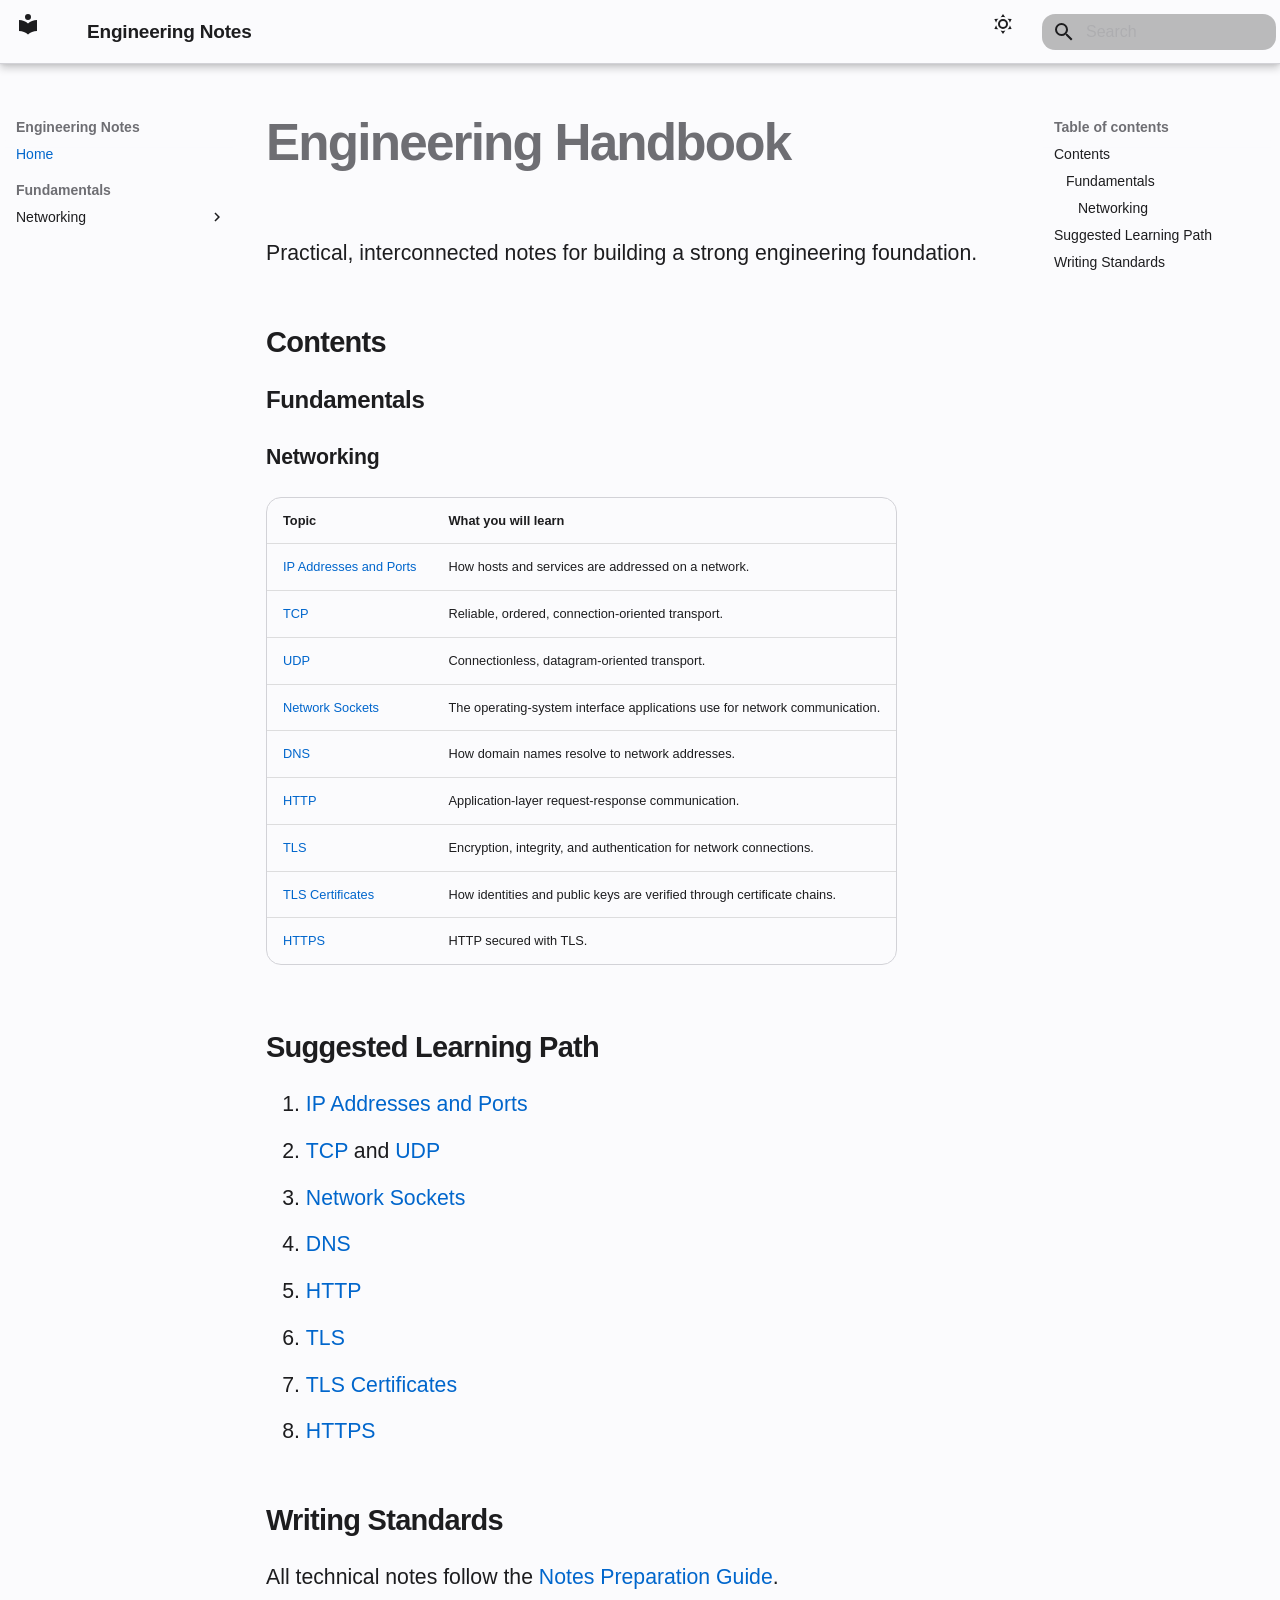
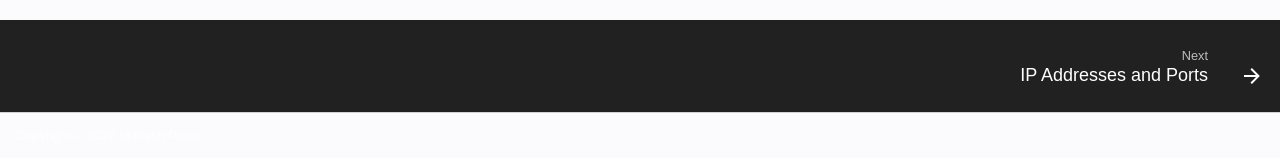
==== index.html @ 2328da2e "deploy: pawar-mahesh/engineering-handbook@5305e0db41542c9b567f01a6858f51ee5d683618" ====
<!doctype html>
<html lang="en" class="no-js">
  <head>
    
      <meta charset="utf-8">
      <meta name="viewport" content="width=device-width,initial-scale=1">
      
        <meta name="description" content="Practical, interconnected notes for engineering foundations.">
      
      
      
        <link rel="canonical" href="https://pawar-mahesh.github.io/engineering-notes/">
      
      
      
        <link rel="next" href="fundamentals/networking/ip-addresses-and-ports/">
      
      
        
      
      
      <link rel="icon" href="assets/images/favicon.png">
      <meta name="generator" content="mkdocs-1.6.1, mkdocs-material-9.8.0">
    
    
      
        <title>Engineering Notes</title>
      
    
    
      <link rel="stylesheet" href="assets/stylesheets/main.57a0d79d.min.css">
      
        
        <link rel="stylesheet" href="assets/stylesheets/palette.fb2fffe2.min.css">
      
      


    
    
      
    
    
      
    
    
      <link rel="stylesheet" href="assets/stylesheets/extra.css">
    
    <script>__md_scope=new URL(".",location),__md_hash=e=>[...e].reduce(((e,_)=>(e<<5)-e+_.charCodeAt(0)),0),__md_get=(e,_=localStorage,t=__md_scope)=>JSON.parse(_.getItem(t.pathname+"."+e)),__md_set=(e,_,t=localStorage,a=__md_scope)=>{try{t.setItem(a.pathname+"."+e,JSON.stringify(_))}catch(e){}}</script>
    
      

    
    
  </head>
  
  
    
    
      
    
    
    
    
    <body dir="ltr" data-md-color-scheme="default" data-md-color-primary="indigo" data-md-color-accent="indigo">
  
    
    <input class="md-toggle" data-md-toggle="drawer" type="checkbox" id="__drawer" autocomplete="off">
    <input class="md-toggle" data-md-toggle="search" type="checkbox" id="__search" autocomplete="off">
    <label class="md-overlay" for="__drawer"></label>
    <div data-md-component="skip">
      
        
        <a href="#engineering-handbook" class="md-skip">
          Skip to content
        </a>
      
    </div>
    <div data-md-component="announce">
      
    </div>
    
    
      

  

<header class="md-header md-header--shadow" data-md-component="header">
  <nav class="md-header__inner md-grid" aria-label="Header">
    <a href="." title="Engineering Notes" class="md-header__button md-logo" aria-label="Engineering Notes" data-md-component="logo">
      
  
  <svg xmlns="http://www.w3.org/2000/svg" viewBox="0 0 24 24"><path d="M12 8a3 3 0 0 0 3-3 3 3 0 0 0-3-3 3 3 0 0 0-3 3 3 3 0 0 0 3 3m0 3.54C9.64 9.35 6.5 8 3 8v11c3.5 0 6.64 1.35 9 3.54 2.36-2.19 5.5-3.54 9-3.54V8c-3.5 0-6.64 1.35-9 3.54"/></svg>

    </a>
    <label class="md-header__button md-icon" for="__drawer">
      
      <svg xmlns="http://www.w3.org/2000/svg" viewBox="0 0 24 24"><path d="M3 6h18v2H3zm0 5h18v2H3zm0 5h18v2H3z"/></svg>
    </label>
    <div class="md-header__title" data-md-component="header-title">
      <div class="md-header__ellipsis">
        <div class="md-header__topic">
          <span class="md-ellipsis">
            Engineering Notes
          </span>
        </div>
        <div class="md-header__topic" data-md-component="header-topic">
          <span class="md-ellipsis">
            
              Home
            
          </span>
        </div>
      </div>
    </div>
    
      
        <form class="md-header__option" data-md-component="palette">
  
    
    
    
    <input class="md-option" data-md-color-media="(prefers-color-scheme: light)" data-md-color-scheme="default" data-md-color-primary="indigo" data-md-color-accent="indigo"  aria-label="Switch to dark mode"  type="radio" name="__palette" id="__palette_0">
    
      <label class="md-header__button md-icon" title="Switch to dark mode" for="__palette_1" hidden>
        <svg xmlns="http://www.w3.org/2000/svg" viewBox="0 0 24 24"><path d="M12 7a5 5 0 0 1 5 5 5 5 0 0 1-5 5 5 5 0 0 1-5-5 5 5 0 0 1 5-5m0 2a3 3 0 0 0-3 3 3 3 0 0 0 3 3 3 3 0 0 0 3-3 3 3 0 0 0-3-3m0-7 2.39 3.42C13.65 5.15 12.84 5 12 5s-1.65.15-2.39.42zM3.34 7l4.16-.35A7.2 7.2 0 0 0 5.94 8.5c-.44.74-.69 1.5-.83 2.29zm.02 10 1.76-3.77a7.131 7.131 0 0 0 2.38 4.14zM20.65 7l-1.77 3.79a7.02 7.02 0 0 0-2.38-4.15zm-.01 10-4.14.36c.59-.51 1.12-1.14 1.54-1.86.42-.73.69-1.5.83-2.29zM12 22l-2.41-3.44c.74.27 1.55.44 2.41.44.82 0 1.63-.17 2.37-.44z"/></svg>
      </label>
    
  
    
    
    
    <input class="md-option" data-md-color-media="(prefers-color-scheme: dark)" data-md-color-scheme="slate" data-md-color-primary="indigo" data-md-color-accent="indigo"  aria-label="Switch to light mode"  type="radio" name="__palette" id="__palette_1">
    
      <label class="md-header__button md-icon" title="Switch to light mode" for="__palette_0" hidden>
        <svg xmlns="http://www.w3.org/2000/svg" viewBox="0 0 24 24"><path d="m17.75 4.09-2.53 1.94.91 3.06-2.63-1.81-2.63 1.81.91-3.06-2.53-1.94L12.44 4l1.06-3 1.06 3zm3.5 6.91-1.64 1.25.59 1.98-1.7-1.17-1.7 1.17.59-1.98L15.75 11l2.06-.05L18.5 9l.69 1.95zm-2.28 4.95c.83-.08 1.72 1.1 1.19 1.85-.32.45-.66.87-1.08 1.27C15.17 23 8.84 23 4.94 19.07c-3.91-3.9-3.91-10.24 0-14.14.4-.4.82-.76 1.27-1.08.75-.53 1.93.36 1.85 1.19-.27 2.86.69 5.83 2.89 8.02a9.96 9.96 0 0 0 8.02 2.89m-1.64 2.02a12.08 12.08 0 0 1-7.8-3.47c-2.17-2.19-3.33-5-3.49-7.82-2.81 3.14-2.7 7.96.31 10.98 3.02 3.01 7.84 3.12 10.98.31"/></svg>
      </label>
    
  
</form>
      
    
    
      <script>var palette=__md_get("__palette");if(palette&&palette.color){if("(prefers-color-scheme)"===palette.color.media){var media=matchMedia("(prefers-color-scheme: light)"),input=document.querySelector(media.matches?"[data-md-color-media='(prefers-color-scheme: light)']":"[data-md-color-media='(prefers-color-scheme: dark)']");palette.color.media=input.getAttribute("data-md-color-media"),palette.color.scheme=input.getAttribute("data-md-color-scheme"),palette.color.primary=input.getAttribute("data-md-color-primary"),palette.color.accent=input.getAttribute("data-md-color-accent")}for(var[key,value]of Object.entries(palette.color))document.body.setAttribute("data-md-color-"+key,value)}</script>
    
    
    
      
      
        <label class="md-header__button md-icon" for="__search">
          
          <svg xmlns="http://www.w3.org/2000/svg" viewBox="0 0 24 24"><path d="M9.5 3A6.5 6.5 0 0 1 16 9.5c0 1.61-.59 3.09-1.56 4.23l.27.27h.79l5 5-1.5 1.5-5-5v-.79l-.27-.27A6.52 6.52 0 0 1 9.5 16 6.5 6.5 0 0 1 3 9.5 6.5 6.5 0 0 1 9.5 3m0 2C7 5 5 7 5 9.5S7 14 9.5 14 14 12 14 9.5 12 5 9.5 5"/></svg>
        </label>
        <div class="md-search" data-md-component="search" role="dialog">
  <label class="md-search__overlay" for="__search"></label>
  <div class="md-search__inner" role="search">
    <form class="md-search__form" name="search">
      <input type="text" class="md-search__input" name="query" aria-label="Search" placeholder="Search" autocapitalize="off" autocorrect="off" autocomplete="off" spellcheck="false" data-md-component="search-query" required>
      <label class="md-search__icon md-icon" for="__search">
        
        <svg xmlns="http://www.w3.org/2000/svg" viewBox="0 0 24 24"><path d="M9.5 3A6.5 6.5 0 0 1 16 9.5c0 1.61-.59 3.09-1.56 4.23l.27.27h.79l5 5-1.5 1.5-5-5v-.79l-.27-.27A6.52 6.52 0 0 1 9.5 16 6.5 6.5 0 0 1 3 9.5 6.5 6.5 0 0 1 9.5 3m0 2C7 5 5 7 5 9.5S7 14 9.5 14 14 12 14 9.5 12 5 9.5 5"/></svg>
        
        <svg xmlns="http://www.w3.org/2000/svg" viewBox="0 0 24 24"><path d="M20 11v2H8l5.5 5.5-1.42 1.42L4.16 12l7.92-7.92L13.5 5.5 8 11z"/></svg>
      </label>
      <nav class="md-search__options" aria-label="Search">
        
        <button type="reset" class="md-search__icon md-icon" title="Clear" aria-label="Clear" tabindex="-1">
          
          <svg xmlns="http://www.w3.org/2000/svg" viewBox="0 0 24 24"><path d="M19 6.41 17.59 5 12 10.59 6.41 5 5 6.41 10.59 12 5 17.59 6.41 19 12 13.41 17.59 19 19 17.59 13.41 12z"/></svg>
        </button>
      </nav>
      
        <div class="md-search__suggest" data-md-component="search-suggest"></div>
      
    </form>
    <div class="md-search__output">
      <div class="md-search__scrollwrap" tabindex="0" data-md-scrollfix>
        <div class="md-search-result" data-md-component="search-result">
          <div class="md-search-result__meta">
            Initializing search
          </div>
          <ol class="md-search-result__list" role="presentation"></ol>
        </div>
      </div>
    </div>
  </div>
</div>
      
    
    
  </nav>
  
</header>
    
    <div class="md-container" data-md-component="container">
      
      
        
          
        
      
      <main class="md-main" data-md-component="main">
        <div class="md-main__inner md-grid">
          
            
              
              <div class="md-sidebar md-sidebar--primary" data-md-component="sidebar" data-md-type="navigation" >
                <div class="md-sidebar__scrollwrap">
                  <div class="md-sidebar__inner">
                    



<nav class="md-nav md-nav--primary" aria-label="Navigation" data-md-level="0">
  <label class="md-nav__title" for="__drawer">
    <a href="." title="Engineering Notes" class="md-nav__button md-logo" aria-label="Engineering Notes" data-md-component="logo">
      
  
  <svg xmlns="http://www.w3.org/2000/svg" viewBox="0 0 24 24"><path d="M12 8a3 3 0 0 0 3-3 3 3 0 0 0-3-3 3 3 0 0 0-3 3 3 3 0 0 0 3 3m0 3.54C9.64 9.35 6.5 8 3 8v11c3.5 0 6.64 1.35 9 3.54 2.36-2.19 5.5-3.54 9-3.54V8c-3.5 0-6.64 1.35-9 3.54"/></svg>

    </a>
    Engineering Notes
  </label>
  
  <ul class="md-nav__list" data-md-scrollfix>
    
      
      
  
  
    
  
  
  
    <li class="md-nav__item md-nav__item--active">
      
      <input class="md-nav__toggle md-toggle" type="checkbox" id="__toc">
      
      
        
      
      
        <label class="md-nav__link md-nav__link--active" for="__toc">
          
  
  
  <span class="md-ellipsis">
    
  
    Home
  

    
  </span>
  
  

          <span class="md-nav__icon md-icon"></span>
        </label>
      
      <a href="." class="md-nav__link md-nav__link--active">
        
  
  
  <span class="md-ellipsis">
    
  
    Home
  

    
  </span>
  
  

      </a>
      
        

<nav class="md-nav md-nav--secondary" aria-label="Table of contents">
  
  
  
    
  
  
    <label class="md-nav__title" for="__toc">
      <span class="md-nav__icon md-icon"></span>
      Table of contents
    </label>
    <ul class="md-nav__list" data-md-component="toc" data-md-scrollfix>
      
        <li class="md-nav__item">
  <a href="#contents" class="md-nav__link">
    <span class="md-ellipsis">
      
        Contents
      
    </span>
  </a>
  
    <nav class="md-nav" aria-label="Contents">
      <ul class="md-nav__list">
        
          <li class="md-nav__item">
  <a href="#fundamentals" class="md-nav__link">
    <span class="md-ellipsis">
      
        Fundamentals
      
    </span>
  </a>
  
    <nav class="md-nav" aria-label="Fundamentals">
      <ul class="md-nav__list">
        
          <li class="md-nav__item">
  <a href="#networking" class="md-nav__link">
    <span class="md-ellipsis">
      
        Networking
      
    </span>
  </a>
  
</li>
        
      </ul>
    </nav>
  
</li>
        
      </ul>
    </nav>
  
</li>
      
        <li class="md-nav__item">
  <a href="#suggested-learning-path" class="md-nav__link">
    <span class="md-ellipsis">
      
        Suggested Learning Path
      
    </span>
  </a>
  
</li>
      
        <li class="md-nav__item">
  <a href="#writing-standards" class="md-nav__link">
    <span class="md-ellipsis">
      
        Writing Standards
      
    </span>
  </a>
  
</li>
      
    </ul>
  
</nav>
      
    </li>
  

    
      
      
  
  
  
  
    
    
    
    
      
        
        
      
    
    
    <li class="md-nav__item md-nav__item--section md-nav__item--nested">
      
        
        
        <input class="md-nav__toggle md-toggle " type="checkbox" id="__nav_2" >
        
          
          <label class="md-nav__link" for="__nav_2" id="__nav_2_label" tabindex="">
            
  
  
  <span class="md-ellipsis">
    
  
    Fundamentals
  

    
  </span>
  
  

            <span class="md-nav__icon md-icon"></span>
          </label>
        
        <nav class="md-nav" data-md-level="1" aria-labelledby="__nav_2_label" aria-expanded="false">
          <label class="md-nav__title" for="__nav_2">
            <span class="md-nav__icon md-icon"></span>
            
  
    Fundamentals
  

          </label>
          <ul class="md-nav__list" data-md-scrollfix>
            
              
                
  
  
  
  
    
    
    
    
      
    
    
    <li class="md-nav__item md-nav__item--nested">
      
        
        
        <input class="md-nav__toggle md-toggle " type="checkbox" id="__nav_2_1" >
        
          
          <label class="md-nav__link" for="__nav_2_1" id="__nav_2_1_label" tabindex="0">
            
  
  
  <span class="md-ellipsis">
    
  
    Networking
  

    
  </span>
  
  

            <span class="md-nav__icon md-icon"></span>
          </label>
        
        <nav class="md-nav" data-md-level="2" aria-labelledby="__nav_2_1_label" aria-expanded="false">
          <label class="md-nav__title" for="__nav_2_1">
            <span class="md-nav__icon md-icon"></span>
            
  
    Networking
  

          </label>
          <ul class="md-nav__list" data-md-scrollfix>
            
              
                
  
  
  
  
    <li class="md-nav__item">
      <a href="fundamentals/networking/ip-addresses-and-ports/" class="md-nav__link">
        
  
  
  <span class="md-ellipsis">
    
  
    IP Addresses and Ports
  

    
  </span>
  
  

      </a>
    </li>
  

              
            
              
                
  
  
  
  
    <li class="md-nav__item">
      <a href="fundamentals/networking/tcp/" class="md-nav__link">
        
  
  
  <span class="md-ellipsis">
    
  
    TCP
  

    
  </span>
  
  

      </a>
    </li>
  

              
            
              
                
  
  
  
  
    <li class="md-nav__item">
      <a href="fundamentals/networking/udp/" class="md-nav__link">
        
  
  
  <span class="md-ellipsis">
    
  
    UDP
  

    
  </span>
  
  

      </a>
    </li>
  

              
            
              
                
  
  
  
  
    <li class="md-nav__item">
      <a href="fundamentals/networking/sockets/" class="md-nav__link">
        
  
  
  <span class="md-ellipsis">
    
  
    Network Sockets
  

    
  </span>
  
  

      </a>
    </li>
  

              
            
              
                
  
  
  
  
    <li class="md-nav__item">
      <a href="fundamentals/networking/dns/" class="md-nav__link">
        
  
  
  <span class="md-ellipsis">
    
  
    DNS
  

    
  </span>
  
  

      </a>
    </li>
  

              
            
              
                
  
  
  
  
    <li class="md-nav__item">
      <a href="fundamentals/networking/http/" class="md-nav__link">
        
  
  
  <span class="md-ellipsis">
    
  
    HTTP
  

    
  </span>
  
  

      </a>
    </li>
  

              
            
              
                
  
  
  
  
    <li class="md-nav__item">
      <a href="fundamentals/networking/tls/" class="md-nav__link">
        
  
  
  <span class="md-ellipsis">
    
  
    TLS
  

    
  </span>
  
  

      </a>
    </li>
  

              
            
              
                
  
  
  
  
    <li class="md-nav__item">
      <a href="fundamentals/networking/certificates/" class="md-nav__link">
        
  
  
  <span class="md-ellipsis">
    
  
    TLS Certificates
  

    
  </span>
  
  

      </a>
    </li>
  

              
            
              
                
  
  
  
  
    <li class="md-nav__item">
      <a href="fundamentals/networking/https/" class="md-nav__link">
        
  
  
  <span class="md-ellipsis">
    
  
    HTTPS
  

    
  </span>
  
  

      </a>
    </li>
  

              
            
          </ul>
        </nav>
      
    </li>
  

              
            
          </ul>
        </nav>
      
    </li>
  

    
  </ul>
</nav>
                  </div>
                </div>
              </div>
            
            
              
              <div class="md-sidebar md-sidebar--secondary" data-md-component="sidebar" data-md-type="toc" >
                <div class="md-sidebar__scrollwrap">
                  <div class="md-sidebar__inner">
                    

<nav class="md-nav md-nav--secondary" aria-label="Table of contents">
  
  
  
    
  
  
    <label class="md-nav__title" for="__toc">
      <span class="md-nav__icon md-icon"></span>
      Table of contents
    </label>
    <ul class="md-nav__list" data-md-component="toc" data-md-scrollfix>
      
        <li class="md-nav__item">
  <a href="#contents" class="md-nav__link">
    <span class="md-ellipsis">
      
        Contents
      
    </span>
  </a>
  
    <nav class="md-nav" aria-label="Contents">
      <ul class="md-nav__list">
        
          <li class="md-nav__item">
  <a href="#fundamentals" class="md-nav__link">
    <span class="md-ellipsis">
      
        Fundamentals
      
    </span>
  </a>
  
    <nav class="md-nav" aria-label="Fundamentals">
      <ul class="md-nav__list">
        
          <li class="md-nav__item">
  <a href="#networking" class="md-nav__link">
    <span class="md-ellipsis">
      
        Networking
      
    </span>
  </a>
  
</li>
        
      </ul>
    </nav>
  
</li>
        
      </ul>
    </nav>
  
</li>
      
        <li class="md-nav__item">
  <a href="#suggested-learning-path" class="md-nav__link">
    <span class="md-ellipsis">
      
        Suggested Learning Path
      
    </span>
  </a>
  
</li>
      
        <li class="md-nav__item">
  <a href="#writing-standards" class="md-nav__link">
    <span class="md-ellipsis">
      
        Writing Standards
      
    </span>
  </a>
  
</li>
      
    </ul>
  
</nav>
                  </div>
                </div>
              </div>
            
          
          
            <div class="md-content" data-md-component="content">
              
              <article class="md-content__inner md-typeset">
                
                  



<h1 id="engineering-handbook">Engineering Handbook</h1>
<p>Practical, interconnected notes for building a strong engineering foundation.</p>
<h2 id="contents">Contents</h2>
<h3 id="fundamentals">Fundamentals</h3>
<h4 id="networking">Networking</h4>
<table>
<thead>
<tr>
<th>Topic</th>
<th>What you will learn</th>
</tr>
</thead>
<tbody>
<tr>
<td><a href="fundamentals/networking/ip-addresses-and-ports/">IP Addresses and Ports</a></td>
<td>How hosts and services are addressed on a network.</td>
</tr>
<tr>
<td><a href="fundamentals/networking/tcp/">TCP</a></td>
<td>Reliable, ordered, connection-oriented transport.</td>
</tr>
<tr>
<td><a href="fundamentals/networking/udp/">UDP</a></td>
<td>Connectionless, datagram-oriented transport.</td>
</tr>
<tr>
<td><a href="fundamentals/networking/sockets/">Network Sockets</a></td>
<td>The operating-system interface applications use for network communication.</td>
</tr>
<tr>
<td><a href="fundamentals/networking/dns/">DNS</a></td>
<td>How domain names resolve to network addresses.</td>
</tr>
<tr>
<td><a href="fundamentals/networking/http/">HTTP</a></td>
<td>Application-layer request-response communication.</td>
</tr>
<tr>
<td><a href="fundamentals/networking/tls/">TLS</a></td>
<td>Encryption, integrity, and authentication for network connections.</td>
</tr>
<tr>
<td><a href="fundamentals/networking/certificates/">TLS Certificates</a></td>
<td>How identities and public keys are verified through certificate chains.</td>
</tr>
<tr>
<td><a href="fundamentals/networking/https/">HTTPS</a></td>
<td>HTTP secured with TLS.</td>
</tr>
</tbody>
</table>
<h2 id="suggested-learning-path">Suggested Learning Path</h2>
<ol>
<li><a href="fundamentals/networking/ip-addresses-and-ports/">IP Addresses and Ports</a></li>
<li><a href="fundamentals/networking/tcp/">TCP</a> and <a href="fundamentals/networking/udp/">UDP</a></li>
<li><a href="fundamentals/networking/sockets/">Network Sockets</a></li>
<li><a href="fundamentals/networking/dns/">DNS</a></li>
<li><a href="fundamentals/networking/http/">HTTP</a></li>
<li><a href="fundamentals/networking/tls/">TLS</a></li>
<li><a href="fundamentals/networking/certificates/">TLS Certificates</a></li>
<li><a href="fundamentals/networking/https/">HTTPS</a></li>
</ol>
<h2 id="writing-standards">Writing Standards</h2>
<p>All technical notes follow the <a href="guides/notes-guide/">Notes Preparation Guide</a>.</p>












                
              </article>
            </div>
          
          
<script>var target=document.getElementById(location.hash.slice(1));target&&target.name&&(target.checked=target.name.startsWith("__tabbed_"))</script>
        </div>
        
          <button type="button" class="md-top md-icon" data-md-component="top" hidden>
  
  <svg xmlns="http://www.w3.org/2000/svg" viewBox="0 0 24 24"><path d="M13 20h-2V8l-5.5 5.5-1.42-1.42L12 4.16l7.92 7.92-1.42 1.42L13 8z"/></svg>
  Back to top
</button>
        
      </main>
      
        <footer class="md-footer">
  
    
      
      <nav class="md-footer__inner md-grid" aria-label="Footer" >
        
        
          
          <a href="fundamentals/networking/ip-addresses-and-ports/" class="md-footer__link md-footer__link--next" aria-label="Next: IP Addresses and Ports">
            <div class="md-footer__title">
              <span class="md-footer__direction">
                Next
              </span>
              <div class="md-ellipsis">
                IP Addresses and Ports
              </div>
            </div>
            <div class="md-footer__button md-icon">
              
              <svg xmlns="http://www.w3.org/2000/svg" viewBox="0 0 24 24"><path d="M4 11v2h12l-5.5 5.5 1.42 1.42L19.84 12l-7.92-7.92L10.5 5.5 16 11z"/></svg>
            </div>
          </a>
        
      </nav>
    
  
  <div class="md-footer-meta md-typeset">
    <div class="md-footer-meta__inner md-grid">
      <div class="md-copyright">
  
    <div class="md-copyright__highlight">
      Copyright &copy; 2026 Mahesh Pawar
    </div>
  
  
</div>
      
    </div>
  </div>
</footer>
      
    </div>
    <div class="md-dialog" data-md-component="dialog">
      <div class="md-dialog__inner md-typeset"></div>
    </div>
    
    
    
      
      
      <script id="__config" type="application/json">{"annotate": null, "base": ".", "features": ["navigation.sections", "navigation.instant", "navigation.instant.prefetch", "navigation.tracking", "navigation.top", "navigation.footer", "toc.follow", "search.highlight", "search.suggest", "content.code.copy", "content.code.annotate", "content.tooltips"], "search": "assets/javascripts/workers/search.a7633da7.min.js", "tags": null, "translations": {"clipboard.copied": "Copied to clipboard", "clipboard.copy": "Copy to clipboard", "search.result.more.one": "1 more on this page", "search.result.more.other": "# more on this page", "search.result.none": "No matching documents", "search.result.one": "1 matching document", "search.result.other": "# matching documents", "search.result.placeholder": "Type to start searching", "search.result.term.missing": "Missing", "select.version": "Select version"}, "version": null}</script>
    
    
      <script src="assets/javascripts/bundle.c21346df.min.js"></script>
      
    
  </body>
</html>
---- assets/stylesheets/main.57a0d79d.min.css ----
@charset "UTF-8";html{box-sizing:border-box;-webkit-text-size-adjust:none;-moz-text-size-adjust:none;text-size-adjust:none}*,:after,:before{box-sizing:inherit}@media(prefers-reduced-motion){*,:after,:before{transition:none!important}}body{margin:0;-webkit-font-smoothing:antialiased;-moz-osx-font-smoothing:grayscale;--md-text-font-family:var(--md-text-font, _),
    -apple-system, BlinkMacSystemFont, Helvetica, Arial, sans-serif;--md-code-font-family:var(--md-code-font, _),
    SFMono-Regular, Consolas, Menlo, monospace}.md-typeset code:not(.focus-visible),a,button,input,label{-webkit-tap-highlight-color:transparent}a{color:inherit;text-decoration:none}hr{box-sizing:initial;display:block;height:.05rem;padding:0;overflow:visible;border:0}small{font-size:80%}sub,sup{line-height:1em}img{border-style:none}table{border-spacing:0;border-collapse:initial}td,th{font-weight:400;vertical-align:top}button{padding:0;margin:0;font-family:inherit;font-size:inherit;background:#0000;border:0}input{border:0;outline:none}:root{--md-primary-fg-color:#4051b5;--md-primary-fg-color--light:#5d6cc0;--md-primary-fg-color--dark:#303fa1;--md-primary-bg-color:#fff;--md-primary-bg-color--light:#ffffffb3;--md-accent-fg-color:#526cfe;--md-accent-fg-color--transparent:#526cfe1a;--md-accent-bg-color:#fff;--md-accent-bg-color--light:#ffffffb3;--md-typeset-table-sort-icon:url("data:image/svg+xml;charset=utf-8,<svg xmlns='http://www.w3.org/2000/svg' viewBox='0 0 24 24'><path d='m18 21-4-4h3V7h-3l4-4 4 4h-3v10h3M2 19v-2h10v2M2 13v-2h7v2M2 7V5h4v2z'/></svg>");--md-typeset-table-sort-icon--asc:url("data:image/svg+xml;charset=utf-8,<svg xmlns='http://www.w3.org/2000/svg' viewBox='0 0 24 24'><path d='M19 17h3l-4 4-4-4h3V3h2M2 17h10v2H2M6 5v2H2V5m0 6h7v2H2z'/></svg>");--md-typeset-table-sort-icon--desc:url("data:image/svg+xml;charset=utf-8,<svg xmlns='http://www.w3.org/2000/svg' viewBox='0 0 24 24'><path d='M19 7h3l-4-4-4 4h3v14h2M2 17h10v2H2M6 5v2H2V5m0 6h7v2H2z'/></svg>")}[data-md-color-scheme=default]{color-scheme:light}[data-md-color-scheme=default] img[src$="#gh-dark-mode-only"],[data-md-color-scheme=default] img[src$="#only-dark"]{display:none}:root,[data-md-color-scheme=default]{--md-hue:225deg;--md-default-fg-color:#000000de;--md-default-fg-color--light:#0000008a;--md-default-fg-color--lighter:#00000052;--md-default-fg-color--lightest:#00000012;--md-default-bg-color:#fff;--md-default-bg-color--light:#ffffffb3;--md-default-bg-color--lighter:#ffffff4d;--md-default-bg-color--lightest:#ffffff1f;--md-code-fg-color:#36464e;--md-code-bg-color:#f5f5f5;--md-code-bg-color--light:#f5f5f5b3;--md-code-bg-color--lighter:#f5f5f54d;--md-code-hl-color:#4287ff;--md-code-hl-color--light:#4287ff1a;--md-code-hl-number-color:#d52a2a;--md-code-hl-special-color:#db1457;--md-code-hl-function-color:#a846b9;--md-code-hl-constant-color:#6e59d9;--md-code-hl-keyword-color:#3f6ec6;--md-code-hl-string-color:#1c7d4d;--md-code-hl-name-color:var(--md-code-fg-color);--md-code-hl-operator-color:var(--md-default-fg-color--light);--md-code-hl-punctuation-color:var(--md-default-fg-color--light);--md-code-hl-comment-color:var(--md-default-fg-color--light);--md-code-hl-generic-color:var(--md-default-fg-color--light);--md-code-hl-variable-color:var(--md-default-fg-color--light);--md-typeset-color:var(--md-default-fg-color);--md-typeset-a-color:var(--md-primary-fg-color);--md-typeset-del-color:#f5503d26;--md-typeset-ins-color:#0bd57026;--md-typeset-kbd-color:#fafafa;--md-typeset-kbd-accent-color:#fff;--md-typeset-kbd-border-color:#b8b8b8;--md-typeset-mark-color:#ffff0080;--md-typeset-table-color:#0000001f;--md-typeset-table-color--light:#00000009;--md-admonition-fg-color:var(--md-default-fg-color);--md-admonition-bg-color:var(--md-default-bg-color);--md-warning-fg-color:#000000de;--md-warning-bg-color:#ff9;--md-footer-fg-color:#fff;--md-footer-fg-color--light:#ffffffb3;--md-footer-fg-color--lighter:#ffffff73;--md-footer-bg-color:#000000de;--md-footer-bg-color--dark:#00000052;--md-shadow-z1:0 0.2rem 0.5rem #0000000d,
    0 0 0.05rem #0000001a;--md-shadow-z2:0 0.2rem 0.5rem #0000001a,
    0 0 0.05rem #00000040;--md-shadow-z3:0 0.2rem 0.5rem #0003,
    0 0 0.05rem #00000059}.md-icon svg{display:block;width:1.2rem;height:1.2rem;fill:currentcolor}aside,body,input{font-family:var(--md-text-font-family);font-feature-settings:"kern","liga";color:var(--md-typeset-color)}code,kbd,pre{font-family:var(--md-code-font-family);font-feature-settings:"kern"}.md-typeset{font-size:.8rem;line-height:1.6;overflow-wrap:break-word;-webkit-print-color-adjust:exact;color-adjust:exact}@media print{.md-typeset{font-size:.68rem}.md-typeset code,.md-typeset kbd,.md-typeset pre{white-space:pre-wrap}}.md-typeset blockquote,.md-typeset dl,.md-typeset figure,.md-typeset ol,.md-typeset pre,.md-typeset ul{margin-top:1em;margin-bottom:1em}.md-typeset h1{margin:0 0 1.25em;font-size:2em;line-height:1.3;color:var(--md-default-fg-color--light)}.md-typeset h1,.md-typeset h2{font-weight:300;letter-spacing:-.01em}.md-typeset h2{margin:1.6em 0 .64em;font-size:1.5625em;line-height:1.4}.md-typeset h3{margin:1.6em 0 .8em;font-size:1.25em;font-weight:400;line-height:1.5;letter-spacing:-.01em}.md-typeset h2+h3{margin-top:.8em}.md-typeset h4{margin:1em 0;font-weight:700;letter-spacing:-.01em}.md-typeset h5,.md-typeset h6{margin:1.25em 0;font-size:.8em;font-weight:700;color:var(--md-default-fg-color--light);letter-spacing:-.01em}.md-typeset h5{text-transform:uppercase}.md-typeset h5 code{text-transform:none}.md-typeset hr{display:flow-root;margin:1.5em 0;border-bottom:.05rem solid var(--md-default-fg-color--lightest)}.md-typeset a{color:var(--md-typeset-a-color);word-break:break-word}.md-typeset a,.md-typeset a:before{transition:color 125ms}.md-typeset a:focus,.md-typeset a:hover{color:var(--md-accent-fg-color)}.md-typeset a:focus code,.md-typeset a:hover code{color:var(--md-accent-fg-color);background-color:var(--md-accent-fg-color--transparent)}.md-typeset a code{color:var(--md-typeset-a-color)}.md-typeset a.focus-visible{outline-color:var(--md-accent-fg-color);outline-offset:.2rem}.md-typeset code,.md-typeset kbd,.md-typeset pre{font-variant-ligatures:none;color:var(--md-code-fg-color);direction:ltr;transition:background-color 125ms}.md-typeset code{padding:0 .2941176471em;font-size:.85em;word-break:break-word;background-color:var(--md-code-bg-color);border-radius:.1rem;-webkit-box-decoration-break:clone;box-decoration-break:clone;transition:color 125ms,background-color 125ms}.md-typeset code:not(.focus-visible){outline:none}.md-typeset pre{position:relative;display:flow-root;line-height:1.4}.md-typeset pre>code{display:block;padding:.7720588235em 1.1764705882em;margin:0;overflow:auto;word-break:normal;touch-action:auto;scrollbar-color:var(--md-default-fg-color--lighter) #0000;scrollbar-width:thin;outline-color:var(--md-accent-fg-color);box-shadow:none;-webkit-box-decoration-break:slice;box-decoration-break:slice}.md-typeset pre>code:hover{scrollbar-color:var(--md-accent-fg-color) #0000}.md-typeset pre>code::-webkit-scrollbar{width:.2rem;height:.2rem}.md-typeset pre>code::-webkit-scrollbar-thumb{background-color:var(--md-default-fg-color--lighter)}.md-typeset pre>code::-webkit-scrollbar-thumb:hover{background-color:var(--md-accent-fg-color)}.md-typeset kbd{display:inline-block;padding:0 .6666666667em;font-size:.75em;color:var(--md-default-fg-color);word-break:break-word;vertical-align:text-top;background-color:var(--md-typeset-kbd-color);border-radius:.1rem;box-shadow:0 .1rem 0 .05rem var(--md-typeset-kbd-border-color),0 .1rem 0 var(--md-typeset-kbd-border-color),0 -.1rem .2rem var(--md-typeset-kbd-accent-color) inset}.md-typeset mark{color:inherit;word-break:break-word;background-color:var(--md-typeset-mark-color);-webkit-box-decoration-break:clone;box-decoration-break:clone}.md-typeset abbr{text-decoration:none;cursor:help}.md-typeset [data-preview],.md-typeset abbr{border-bottom:.05rem dotted var(--md-default-fg-color--light)}.md-typeset small{opacity:.75}[dir=ltr] .md-typeset sub,[dir=ltr] .md-typeset sup{margin-left:.078125em}[dir=rtl] .md-typeset sub,[dir=rtl] .md-typeset sup{margin-right:.078125em}[dir=ltr] .md-typeset blockquote{padding-left:.6rem;border-left:.2rem solid var(--md-default-fg-color--lighter)}[dir=rtl] .md-typeset blockquote{padding-right:.6rem;border-right:.2rem solid var(--md-default-fg-color--lighter)}.md-typeset blockquote{margin-left:0;margin-right:0;color:var(--md-default-fg-color--light)}.md-typeset ul{list-style-type:disc}.md-typeset ul[type]{list-style-type:revert-layer}[dir=ltr] .md-typeset ol,[dir=ltr] .md-typeset ol li ol,[dir=ltr] .md-typeset ol li ul,[dir=ltr] .md-typeset ul,[dir=ltr] .md-typeset ul li ol,[dir=ltr] .md-typeset ul li ul{margin-left:.625em}[dir=rtl] .md-typeset ol,[dir=rtl] .md-typeset ol li ol,[dir=rtl] .md-typeset ol li ul,[dir=rtl] .md-typeset ul,[dir=rtl] .md-typeset ul li ol,[dir=rtl] .md-typeset ul li ul{margin-right:.625em}.md-typeset ol,.md-typeset ul{padding:0}.md-typeset ol:not([hidden]),.md-typeset ul:not([hidden]){display:flow-root}.md-typeset ol ol,.md-typeset ul ol{list-style-type:lower-alpha}.md-typeset ol ol ol,.md-typeset ul ol ol{list-style-type:lower-roman}.md-typeset ol ol ol ol,.md-typeset ul ol ol ol{list-style-type:upper-alpha}.md-typeset ol ol ol ol ol,.md-typeset ul ol ol ol ol{list-style-type:upper-roman}.md-typeset ol[type],.md-typeset ul[type]{list-style-type:revert-layer}[dir=ltr] .md-typeset ol li,[dir=ltr] .md-typeset ul li{margin-left:1.25em}[dir=rtl] .md-typeset ol li,[dir=rtl] .md-typeset ul li{margin-right:1.25em}.md-typeset ol li,.md-typeset ul li{margin-bottom:.5em}.md-typeset ol li blockquote,.md-typeset ol li p,.md-typeset ul li blockquote,.md-typeset ul li p{margin:.5em 0}.md-typeset ol li:last-child,.md-typeset ul li:last-child{margin-bottom:0}.md-typeset ol li ol,.md-typeset ol li ul,.md-typeset ul li ol,.md-typeset ul li ul{margin-top:.5em;margin-bottom:.5em}[dir=ltr] .md-typeset dd{margin-left:1.875em}[dir=rtl] .md-typeset dd{margin-right:1.875em}.md-typeset dd{margin-top:1em;margin-bottom:1.5em}.md-typeset img,.md-typeset svg,.md-typeset video{max-width:100%;height:auto}.md-typeset img[align=left]{margin:1em 1em 1em 0}.md-typeset img[align=right]{margin:1em 0 1em 1em}.md-typeset img[align]:only-child{margin-top:0}.md-typeset figure{display:flow-root;width:fit-content;max-width:100%;margin:1em auto;text-align:center}.md-typeset figure img{display:block;margin:0 auto}.md-typeset figcaption{max-width:24rem;margin:1em auto;font-style:italic}.md-typeset iframe{max-width:100%}.md-typeset table:not([class]){display:inline-block;max-width:100%;overflow:auto;font-size:.64rem;touch-action:auto;background-color:var(--md-default-bg-color);border:.05rem solid var(--md-typeset-table-color);border-radius:.1rem}@media print{.md-typeset table:not([class]){display:table}}.md-typeset table:not([class])+*{margin-top:1.5em}.md-typeset table:not([class]) td>:first-child,.md-typeset table:not([class]) th>:first-child{margin-top:0}.md-typeset table:not([class]) td>:last-child,.md-typeset table:not([class]) th>:last-child{margin-bottom:0}.md-typeset table:not([class]) td:not([align]),.md-typeset table:not([class]) th:not([align]){text-align:left}[dir=rtl] .md-typeset table:not([class]) td:not([align]),[dir=rtl] .md-typeset table:not([class]) th:not([align]){text-align:right}.md-typeset table:not([class]) th{min-width:5rem;padding:.9375em 1.25em;font-weight:700;vertical-align:top}.md-typeset table:not([class]) td{padding:.9375em 1.25em;vertical-align:top;border-top:.05rem solid var(--md-typeset-table-color)}.md-typeset table:not([class]) tbody tr{transition:background-color 125ms}.md-typeset table:not([class]) tbody tr:hover{background-color:var(--md-typeset-table-color--light);box-shadow:0 .05rem 0 var(--md-default-bg-color) inset}.md-typeset table:not([class]) a{word-break:normal}.md-typeset table th[role=columnheader]{cursor:pointer}[dir=ltr] .md-typeset table th[role=columnheader]:after{margin-left:.5em}[dir=rtl] .md-typeset table th[role=columnheader]:after{margin-right:.5em}.md-typeset table th[role=columnheader]:after{display:inline-block;width:1.2em;height:1.2em;vertical-align:text-bottom;content:"";-webkit-mask-image:var(--md-typeset-table-sort-icon);mask-image:var(--md-typeset-table-sort-icon);-webkit-mask-repeat:no-repeat;mask-repeat:no-repeat;-webkit-mask-size:contain;mask-size:contain;transition:background-color 125ms}.md-typeset table th[role=columnheader]:hover:after{background-color:var(--md-default-fg-color--lighter)}.md-typeset table th[role=columnheader][aria-sort=ascending]:after{background-color:var(--md-default-fg-color--light);-webkit-mask-image:var(--md-typeset-table-sort-icon--asc);mask-image:var(--md-typeset-table-sort-icon--asc)}.md-typeset table th[role=columnheader][aria-sort=descending]:after{background-color:var(--md-default-fg-color--light);-webkit-mask-image:var(--md-typeset-table-sort-icon--desc);mask-image:var(--md-typeset-table-sort-icon--desc)}.md-typeset__scrollwrap{margin:1em -.8rem;overflow-x:auto;touch-action:auto}.md-typeset__table{display:inline-block;padding:0 .8rem;margin-bottom:.5em}@media print{.md-typeset__table{display:block}}html .md-typeset__table table{display:table;width:100%;margin:0;overflow:hidden}@media screen and (max-width:44.984375em){.md-content__inner>pre{margin:1em -.8rem}.md-content__inner>pre code{border-radius:0}}.md-typeset .md-author{position:relative;display:block;flex-shrink:0;width:1.6rem;height:1.6rem;overflow:hidden;border-radius:100%;transition:color 125ms,transform 125ms}.md-typeset .md-author img{display:block}.md-typeset .md-author--more{font-size:.6rem;font-weight:700;line-height:1.6rem;color:var(--md-default-fg-color--lighter);text-align:center;background:var(--md-default-fg-color--lightest)}.md-typeset .md-author--long{width:2.4rem;height:2.4rem}.md-typeset a.md-author{transform:scale(1)}.md-typeset a.md-author img{filter:grayscale(100%) opacity(75%);border-radius:100%;transition:filter 125ms}.md-typeset a.md-author:focus,.md-typeset a.md-author:hover{z-index:1;transform:scale(1.1)}.md-typeset a.md-author:focus img,.md-typeset a.md-author:hover img{filter:grayscale(0)}.md-banner{overflow:auto;color:var(--md-footer-fg-color);background-color:var(--md-footer-bg-color)}@media print{.md-banner{display:none}}.md-banner--warning{color:var(--md-warning-fg-color);background-color:var(--md-warning-bg-color)}.md-banner__inner{padding:0 .8rem;margin:.6rem auto;font-size:.7rem}[dir=ltr] .md-banner__button{float:right}[dir=rtl] .md-banner__button{float:left}.md-banner__button{color:inherit;cursor:pointer;transition:opacity .25s}.no-js .md-banner__button{display:none}.md-banner__button:hover{opacity:.7}html{height:100%;overflow-x:hidden;font-size:125%}@media screen and (min-width:100em){html{font-size:137.5%}}@media screen and (min-width:125em){html{font-size:150%}}body{position:relative;display:flex;flex-direction:column;width:100%;min-height:100%;font-size:.5rem;background-color:var(--md-default-bg-color)}@media print{body{display:block}}@media screen and (max-width:59.984375em){body[data-md-scrolllock]{position:fixed}}.md-grid{max-width:61rem;margin-left:auto;margin-right:auto}.md-container{display:flex;flex-grow:1;flex-direction:column}@media print{.md-container{display:block}}.md-main{flex-grow:1}.md-main__inner{display:flex;height:100%;margin-top:1.5rem}.md-ellipsis{overflow:hidden;text-overflow:ellipsis}.md-toggle{display:none}.md-option{position:absolute;width:0;height:0;opacity:0}.md-option:checked+label:not([hidden]){display:block}.md-option.focus-visible+label{outline-style:auto;outline-color:var(--md-accent-fg-color)}.md-skip{position:fixed;z-index:-1;padding:.3rem .5rem;margin:.5rem;font-size:.64rem;color:var(--md-default-bg-color);background-color:var(--md-default-fg-color);border-radius:.1rem;outline-color:var(--md-accent-fg-color);opacity:0;transform:translateY(.4rem)}.md-skip:focus{z-index:10;opacity:1;transition:transform .25s cubic-bezier(.4,0,.2,1),opacity 175ms 75ms;transform:translateY(0)}@page{margin:25mm}:root{--md-clipboard-icon:url("data:image/svg+xml;charset=utf-8,<svg xmlns='http://www.w3.org/2000/svg' viewBox='0 0 24 24'><path d='M19 21H8V7h11m0-2H8a2 2 0 0 0-2 2v14a2 2 0 0 0 2 2h11a2 2 0 0 0 2-2V7a2 2 0 0 0-2-2m-3-4H4a2 2 0 0 0-2 2v14h2V3h12z'/></svg>");--md-code-select-icon:url("data:image/svg+xml;charset=utf-8,<svg xmlns='http://www.w3.org/2000/svg' viewBox='0 0 24 24'><path d='M19 19h-4v2h4c1.1 0 2-.9 2-2v-4h-2m0-12h-4v2h4v4h2V5c0-1.1-.9-2-2-2M5 5h4V3H5c-1.1 0-2 .9-2 2v4h2m0 6H3v4c0 1.1.9 2 2 2h4v-2H5zm2-4h2v2H7zm4 0h2v2h-2zm4 0h2v2h-2zM7 7h2v2H7zm4 0h2v2h-2zm4 0h2v2h-2zm-8 8h2v2H7zm4 0h2v2h-2zm4 0h2v2h-2z'/></svg>");--md-code-copy-icon:url("data:image/svg+xml;charset=utf-8,<svg xmlns='http://www.w3.org/2000/svg' viewBox='0 0 24 24'><path d='M19 21H8V7h11m0-2H8a2 2 0 0 0-2 2v14a2 2 0 0 0 2 2h11a2 2 0 0 0 2-2V7a2 2 0 0 0-2-2m-3-4H4a2 2 0 0 0-2 2v14h2V3h12z'/></svg>")}.md-clipboard{z-index:1;width:1.5em;height:1.5em;color:var(--md-default-fg-color--lightest);cursor:pointer;border-radius:.1rem;outline-color:var(--md-accent-fg-color);outline-offset:.1rem;transition:color .25s}@media print{.md-clipboard{display:none}}.md-clipboard:not(.focus-visible){outline:none;-webkit-tap-highlight-color:transparent}:hover>.md-clipboard{color:var(--md-default-fg-color--light)}.md-clipboard:focus,.md-clipboard:hover{color:var(--md-accent-fg-color)}.md-clipboard:after{display:block;width:1.125em;height:1.125em;margin:0 auto;content:"";background-color:currentcolor;-webkit-mask-image:var(--md-clipboard-icon);mask-image:var(--md-clipboard-icon);-webkit-mask-repeat:no-repeat;mask-repeat:no-repeat;-webkit-mask-position:center;mask-position:center;-webkit-mask-size:contain;mask-size:contain}.md-clipboard--inline{cursor:pointer}.md-clipboard--inline code{transition:color .25s,background-color .25s}.md-clipboard--inline:focus code,.md-clipboard--inline:hover code{color:var(--md-accent-fg-color);background-color:var(--md-accent-fg-color--transparent)}.md-typeset .md-code__content{display:grid}.md-code__nav{position:absolute;top:.25em;right:.25em;z-index:1;display:flex;gap:.2rem;padding:.2rem;background-color:var(--md-code-bg-color--lighter);border-radius:.1rem;transition:background-color .25s}:hover>.md-code__nav{background-color:var(--md-code-bg-color--light)}.md-code__button{display:block;width:1.5em;height:1.5em;color:var(--md-default-fg-color--lightest);cursor:pointer;outline-color:var(--md-accent-fg-color);outline-offset:.1rem;transition:color .25s}:hover>*>.md-code__button{color:var(--md-default-fg-color--light)}.md-code__button.focus-visible,.md-code__button:hover{color:var(--md-accent-fg-color)}.md-code__button--active{color:var(--md-default-fg-color)!important}.md-code__button:after{display:block;width:1.125em;height:1.125em;margin:0 auto;content:"";background-color:currentcolor;-webkit-mask-repeat:no-repeat;mask-repeat:no-repeat;-webkit-mask-position:center;mask-position:center;-webkit-mask-size:contain;mask-size:contain}.md-code__button[data-md-type=select]:after{-webkit-mask-image:var(--md-code-select-icon);mask-image:var(--md-code-select-icon)}.md-code__button[data-md-type=copy]:after{-webkit-mask-image:var(--md-code-copy-icon);mask-image:var(--md-code-copy-icon)}@keyframes consent{0%{opacity:0;transform:translateY(100%)}to{opacity:1;transform:translateY(0)}}@keyframes overlay{0%{opacity:0}to{opacity:1}}.md-consent__overlay{position:fixed;top:0;z-index:5;width:100%;height:100%;background-color:#0000008a;-webkit-backdrop-filter:blur(.1rem);backdrop-filter:blur(.1rem);opacity:1;animation:overlay .25s both}.md-consent__inner{position:fixed;bottom:0;z-index:5;width:100%;max-height:100%;padding:0;overflow:auto;background-color:var(--md-default-bg-color);border:0;border-radius:.1rem;box-shadow:0 0 .2rem #0000001a,0 .2rem .4rem #0003;animation:consent .5s cubic-bezier(.1,.7,.1,1) both}.md-consent__form{padding:.8rem}.md-consent__settings{display:none;margin:1em 0}input:checked+.md-consent__settings{display:block}.md-consent__controls{margin-bottom:.8rem}.md-typeset .md-consent__controls .md-button{display:inline}@media screen and (max-width:44.984375em){.md-typeset .md-consent__controls .md-button{display:block;width:100%;margin-top:.4rem;text-align:center}}.md-consent label{cursor:pointer}.md-content{flex-grow:1;min-width:0}.md-content__inner{padding-top:.6rem;margin:0 .8rem 1.2rem}@media screen and (min-width:76.25em){[dir=ltr] .md-sidebar--primary:not([hidden])~.md-content>.md-content__inner,[dir=rtl] .md-sidebar--secondary:not([hidden])~.md-content>.md-content__inner{margin-left:1.2rem}[dir=ltr] .md-sidebar--secondary:not([hidden])~.md-content>.md-content__inner,[dir=rtl] .md-sidebar--primary:not([hidden])~.md-content>.md-content__inner{margin-right:1.2rem}}.md-content__inner:before{display:block;height:.4rem;content:""}.md-content__inner>:last-child{margin-bottom:0}[dir=ltr] .md-content__button{float:right;margin-left:.4rem}[dir=rtl] .md-content__button{float:left;margin-right:.4rem}.md-content__button{padding:0;margin:.4rem 0}@media print{.md-content__button{display:none}}.md-typeset .md-content__button{color:var(--md-default-fg-color--lighter)}.md-content__button svg{display:inline;vertical-align:top}[dir=rtl] .md-content__button svg{transform:scaleX(-1)}[dir=ltr] .md-dialog{right:.8rem}[dir=rtl] .md-dialog{left:.8rem}.md-dialog{position:fixed;bottom:.8rem;z-index:4;min-width:11.1rem;padding:.4rem .6rem;pointer-events:none;background-color:var(--md-default-fg-color);border-radius:.1rem;box-shadow:var(--md-shadow-z3);opacity:0;transition:transform 0s .4s,opacity .4s;transform:translateY(100%)}@media print{.md-dialog{display:none}}.md-dialog--active{pointer-events:auto;opacity:1;transition:transform .4s cubic-bezier(.075,.85,.175,1),opacity .4s;transform:translateY(0)}.md-dialog__inner{font-size:.7rem;color:var(--md-default-bg-color)}.md-feedback{margin:2em 0 1em;text-align:center}.md-feedback fieldset{padding:0;margin:0;border:none}.md-feedback__title{margin:1em auto;font-weight:700}.md-feedback__inner{position:relative}.md-feedback__list{position:relative;display:flex;flex-wrap:wrap;place-content:baseline center}.md-feedback__list:hover .md-icon:not(:disabled){color:var(--md-default-fg-color--lighter)}:disabled .md-feedback__list{min-height:1.8rem}.md-feedback__icon{flex-shrink:0;margin:0 .1rem;color:var(--md-default-fg-color--light);cursor:pointer;transition:color 125ms}.md-feedback__icon:not(:disabled).md-icon:hover{color:var(--md-accent-fg-color)}.md-feedback__icon:disabled{color:var(--md-default-fg-color--lightest);pointer-events:none}.md-feedback__note{position:relative;opacity:0;transition:transform .4s cubic-bezier(.1,.7,.1,1),opacity .15s;transform:translateY(.4rem)}.md-feedback__note>*{max-width:16rem;margin:0 auto}:disabled .md-feedback__note{opacity:1;transform:translateY(0)}@media print{.md-feedback,.md-footer{display:none}}.md-footer{color:var(--md-footer-fg-color);background-color:var(--md-footer-bg-color)}.md-footer__inner{justify-content:space-between;padding:.2rem;overflow:auto}.md-footer__inner:not([hidden]){display:flex}.md-footer__link{display:flex;flex-grow:.01;align-items:end;max-width:100%;margin-top:1rem;margin-bottom:.4rem;overflow:hidden;outline-color:var(--md-accent-fg-color);transition:opacity .25s}.md-footer__link:focus,.md-footer__link:hover{opacity:.7}[dir=rtl] .md-footer__link svg{transform:scaleX(-1)}@media screen and (max-width:44.984375em){.md-footer__link--prev{flex-shrink:0}.md-footer__link--prev .md-footer__title{display:none}}[dir=ltr] .md-footer__link--next{margin-left:auto}.md-footer__link--next{text-align:right}[dir=rtl] .md-footer__link--next{margin-right:auto;text-align:left}.md-footer__title{flex-grow:1;max-width:calc(100% - 2.4rem);padding:0 1rem;margin-bottom:.7rem;font-size:.9rem;white-space:nowrap}.md-footer__button{padding:.4rem;margin:.2rem}.md-footer__direction{font-size:.64rem;opacity:.7}.md-footer-meta{background-color:var(--md-footer-bg-color--dark)}.md-footer-meta__inner{display:flex;flex-wrap:wrap;justify-content:space-between;padding:.2rem}html .md-footer-meta.md-typeset a{color:var(--md-footer-fg-color--light)}html .md-footer-meta.md-typeset a:focus,html .md-footer-meta.md-typeset a:hover{color:var(--md-footer-fg-color)}.md-copyright{width:100%;padding:.4rem 0;margin:auto .6rem;font-size:.64rem;color:var(--md-footer-fg-color--lighter)}.md-copyright__highlight{color:var(--md-footer-fg-color--light)}.md-social{display:inline-flex;gap:.2rem;padding:.2rem 0 .6rem;margin:0 .4rem}@media screen and (min-width:45em){.md-copyright{width:auto}.md-social{padding:.6rem 0}}.md-social__link{display:inline-block;width:1.6rem;height:1.6rem;text-align:center}.md-social__link:before{line-height:1.9}.md-social__link svg{max-height:.8rem;vertical-align:-25%;fill:currentcolor}.md-typeset .md-button{display:inline-block;padding:.625em 2em;font-weight:700;color:var(--md-primary-fg-color);cursor:pointer;border:.1rem solid;border-radius:.1rem;transition:color 125ms,background-color 125ms,border-color 125ms}.md-typeset .md-button--primary{color:var(--md-primary-bg-color);background-color:var(--md-primary-fg-color);border-color:var(--md-primary-fg-color)}.md-typeset .md-button:focus,.md-typeset .md-button:hover{color:var(--md-accent-bg-color);background-color:var(--md-accent-fg-color);border-color:var(--md-accent-fg-color)}[dir=ltr] .md-typeset .md-input,[dir=rtl] .md-typeset .md-input{border-top-left-radius:.1rem}[dir=ltr] .md-typeset .md-input,[dir=rtl] .md-typeset .md-input{border-top-right-radius:.1rem}.md-typeset .md-input{height:1.8rem;padding:0 .6rem;font-size:.8rem;border-bottom:.1rem solid var(--md-default-fg-color--lighter);box-shadow:var(--md-shadow-z1);transition:border .25s,box-shadow .25s}.md-typeset .md-input:focus,.md-typeset .md-input:hover{border-bottom-color:var(--md-accent-fg-color);box-shadow:var(--md-shadow-z2)}.md-typeset .md-input--stretch{width:100%}.md-header{position:sticky;left:0;right:0;top:0;z-index:4;display:block;color:var(--md-primary-bg-color);background-color:var(--md-primary-fg-color);box-shadow:0 0 .2rem #0000,0 .2rem .4rem #0000}@media print{.md-header{display:none}}.md-header[hidden]{transition:transform .25s cubic-bezier(.8,0,.6,1),box-shadow .25s;transform:translateY(-100%)}.md-header--shadow{box-shadow:0 0 .2rem #0000001a,0 .2rem .4rem #0003;transition:transform .25s cubic-bezier(.1,.7,.1,1),box-shadow .25s}.md-header__inner{display:flex;align-items:center;padding:0 .2rem}.md-header__button{position:relative;z-index:1;padding:.4rem;margin:.2rem;color:currentcolor;vertical-align:middle;cursor:pointer;outline-color:var(--md-accent-fg-color);transition:opacity .25s}.md-header__button:hover{opacity:.7}.md-header__button:not([hidden]){display:inline-block}.md-header__button:not(.focus-visible){outline:none;-webkit-tap-highlight-color:transparent}.md-header__button.md-logo{padding:.4rem;margin:.2rem}@media screen and (max-width:76.234375em){.md-header__button.md-logo{display:none}}.md-header__button.md-logo img,.md-header__button.md-logo svg{display:block;width:auto;height:1.2rem;fill:currentcolor}@media screen and (min-width:60em){.md-header__button[for=__search]{display:none}}.no-js .md-header__button[for=__search]{display:none}[dir=rtl] .md-header__button[for=__search] svg{transform:scaleX(-1)}@media screen and (min-width:76.25em){.md-header__button[for=__drawer]{display:none}}.md-header__topic{position:absolute;display:flex;max-width:100%;white-space:nowrap;transition:transform .4s cubic-bezier(.1,.7,.1,1),opacity .15s}.md-header__topic+.md-header__topic{z-index:-1;pointer-events:none;opacity:0;transition:transform .4s cubic-bezier(1,.7,.1,.1),opacity .15s;transform:translateX(1.25rem)}[dir=rtl] .md-header__topic+.md-header__topic{transform:translateX(-1.25rem)}.md-draft,.md-header__topic:first-child,.md-nav__title{font-weight:700}[dir=ltr] .md-header__title{margin-left:1rem;margin-right:.4rem}[dir=rtl] .md-header__title{margin-right:1rem;margin-left:.4rem}.md-header__title{flex-grow:1;height:2.4rem;font-size:.9rem;line-height:2.4rem}.md-header__title--active .md-header__topic{z-index:-1;pointer-events:none;opacity:0;transition:transform .4s cubic-bezier(1,.7,.1,.1),opacity .15s;transform:translateX(-1.25rem)}[dir=rtl] .md-header__title--active .md-header__topic{transform:translateX(1.25rem)}.md-header__title--active .md-header__topic+.md-header__topic{z-index:0;pointer-events:auto;opacity:1;transition:transform .4s cubic-bezier(.1,.7,.1,1),opacity .15s;transform:translateX(0)}.md-header__title>.md-header__ellipsis{position:relative;width:100%;height:100%}.md-header__option{display:flex;flex-shrink:0;max-width:100%;white-space:nowrap;transition:max-width 0s .25s,opacity .25s .25s}[data-md-toggle=search]:checked~.md-header .md-header__option{max-width:0;opacity:0;transition:max-width,opacity}.md-header__option>input{bottom:0}.md-header__source{display:none}@media screen and (min-width:60em){[dir=ltr] .md-header__source{margin-left:1rem}[dir=rtl] .md-header__source{margin-right:1rem}.md-header__source{display:block;width:11.7rem;max-width:11.7rem}}@media screen and (min-width:76.25em){[dir=ltr] .md-header__source{margin-left:1.4rem}[dir=rtl] .md-header__source{margin-right:1.4rem}}.md-meta{font-size:.7rem;line-height:1.3;color:var(--md-default-fg-color--light)}.md-meta__list{display:inline-flex;flex-wrap:wrap;padding:0;margin:0;list-style:none}.md-meta__item:not(:last-child):after{margin-left:.2rem;margin-right:.2rem;content:"·"}.md-meta__link{color:var(--md-typeset-a-color)}.md-meta__link:focus,.md-meta__link:hover{color:var(--md-accent-fg-color)}.md-draft{display:inline-block;padding-left:.5714285714em;padding-right:.5714285714em;color:#fff;background-color:#ff1744;border-radius:.125em}:root{--md-nav-icon--prev:url("data:image/svg+xml;charset=utf-8,<svg xmlns='http://www.w3.org/2000/svg' viewBox='0 0 24 24'><path d='M20 11v2H8l5.5 5.5-1.42 1.42L4.16 12l7.92-7.92L13.5 5.5 8 11z'/></svg>");--md-nav-icon--next:url("data:image/svg+xml;charset=utf-8,<svg xmlns='http://www.w3.org/2000/svg' viewBox='0 0 24 24'><path d='M8.59 16.58 13.17 12 8.59 7.41 10 6l6 6-6 6z'/></svg>");--md-toc-icon:url("data:image/svg+xml;charset=utf-8,<svg xmlns='http://www.w3.org/2000/svg' viewBox='0 0 24 24'><path d='M3 9h14V7H3zm0 4h14v-2H3zm0 4h14v-2H3zm16 0h2v-2h-2zm0-10v2h2V7zm0 6h2v-2h-2z'/></svg>");--md-path-icon:url("data:image/svg+xml;charset=utf-8,<svg xmlns='http://www.w3.org/2000/svg' viewBox='0 0 24 24'><path d='M8.59 16.58 13.17 12 8.59 7.41 10 6l6 6-6 6z'/></svg>");--md-post-pin-icon:url("data:image/svg+xml;charset=utf-8,<svg xmlns='http://www.w3.org/2000/svg' viewBox='0 0 24 24'><path d='M16 12V4h1V2H7v2h1v8l-2 2v2h5.2v6h1.6v-6H18v-2z'/></svg>");--md-progress-value:0;--md-progress-delay:400ms;--md-search-result-icon:url("data:image/svg+xml;charset=utf-8,<svg xmlns='http://www.w3.org/2000/svg' viewBox='0 0 24 24'><path d='M14 2H6a2 2 0 0 0-2 2v16a2 2 0 0 0 2 2h7c-.41-.25-.8-.56-1.14-.9-.33-.33-.61-.7-.86-1.1H6V4h7v5h5v1.18c.71.16 1.39.43 2 .82V8zm6.31 16.9c1.33-2.11.69-4.9-1.4-6.22-2.11-1.33-4.91-.68-6.22 1.4-1.34 2.11-.69 4.89 1.4 6.22 1.46.93 3.32.93 4.79.02L22 23.39 23.39 22zm-3.81.1a2.5 2.5 0 0 1-2.5-2.5 2.5 2.5 0 0 1 2.5-2.5 2.5 2.5 0 0 1 2.5 2.5 2.5 2.5 0 0 1-2.5 2.5'/></svg>")}.md-nav,.md-nav__link .md-typeset{font-size:.7rem;line-height:1.3}.md-nav__title{display:block;padding:0 .6rem;overflow:hidden;color:var(--md-default-fg-color--light);text-overflow:ellipsis}.md-nav__title .md-nav__button{display:none}.md-nav__title .md-nav__button img{width:auto;height:100%}.md-nav__title .md-nav__button.md-logo img,.md-nav__title .md-nav__button.md-logo svg{display:block;width:auto;max-width:100%;height:2.4rem;object-fit:contain;fill:currentcolor}.md-nav__list{padding:0;margin:0;list-style:none}.md-nav__link{display:flex;gap:.4rem;align-items:flex-start;margin-top:.625em;scroll-snap-align:start;transition:color 125ms}.md-nav__link--passed,.md-nav__link--passed code{color:var(--md-default-fg-color--light)}.md-nav__item .md-nav__link--active,.md-nav__item .md-nav__link--active code{color:var(--md-typeset-a-color)}.md-nav__link .md-ellipsis{position:relative}.md-nav__link .md-ellipsis code{word-break:normal}[dir=ltr] .md-nav__link .md-icon:last-child{margin-left:auto}[dir=rtl] .md-nav__link .md-icon:last-child{margin-right:auto}.md-nav__link svg{position:relative;flex-shrink:0;height:1.3em;fill:currentcolor}.md-nav__link[for]:focus,.md-nav__link[for]:hover,.md-nav__link[href]:focus,.md-nav__link[href]:hover{color:var(--md-accent-fg-color);cursor:pointer}.md-nav__link[for]:focus code,.md-nav__link[for]:hover code,.md-nav__link[href]:focus code,.md-nav__link[href]:hover code{color:var(--md-accent-fg-color);background-color:var(--md-accent-fg-color--transparent)}.md-nav__link.focus-visible,.md-pagination__link.focus-visible{outline-color:var(--md-accent-fg-color);outline-offset:.2rem}.md-nav--primary .md-nav__link[for=__toc]{display:none}.md-nav--primary .md-nav__link[for=__toc] .md-icon:after{display:block;width:100%;height:100%;background-color:currentcolor;-webkit-mask-image:var(--md-toc-icon);mask-image:var(--md-toc-icon)}.md-nav--primary .md-nav__link[for=__toc]~.md-nav,.md-nav__source{display:none}.md-nav__container>.md-nav__link{margin-top:0}.md-nav__container>.md-nav__link:first-child{flex-grow:1;min-width:0}.md-nav__icon{flex-shrink:0}@media screen and (max-width:76.234375em){.md-nav--primary,.md-nav--primary .md-nav{position:absolute;left:0;right:0;top:0;z-index:1;display:flex;flex-direction:column;height:100%;background-color:var(--md-default-bg-color)}.md-nav--primary .md-nav__item,.md-nav--primary .md-nav__title{font-size:.8rem;line-height:1.5}.md-nav--primary .md-nav__title{position:relative;height:5.6rem;padding:3rem .8rem .2rem;line-height:2.4rem;color:var(--md-default-fg-color--light);white-space:nowrap;cursor:pointer;background-color:var(--md-default-fg-color--lightest)}[dir=ltr] .md-nav--primary .md-nav__title .md-nav__icon{left:.4rem}[dir=rtl] .md-nav--primary .md-nav__title .md-nav__icon{right:.4rem}.md-nav--primary .md-nav__title .md-nav__icon{position:absolute;top:.4rem;display:block;width:1.2rem;height:1.2rem;margin:.2rem}.md-nav--primary .md-nav__title .md-nav__icon:after{display:block;width:100%;height:100%;content:"";background-color:currentcolor;-webkit-mask-image:var(--md-nav-icon--prev);mask-image:var(--md-nav-icon--prev);-webkit-mask-repeat:no-repeat;mask-repeat:no-repeat;-webkit-mask-position:center;mask-position:center;-webkit-mask-size:contain;mask-size:contain}.md-nav--primary .md-nav__title~.md-nav__list{overflow-y:auto;touch-action:pan-y;scroll-snap-type:y mandatory;background-color:var(--md-default-bg-color);box-shadow:0 .05rem 0 var(--md-default-fg-color--lightest) inset}.md-nav--primary .md-nav__title~.md-nav__list>:first-child{border-top:0}.md-nav--primary .md-nav__title[for=__drawer]{font-weight:700;color:var(--md-primary-bg-color);background-color:var(--md-primary-fg-color)}.md-nav--primary .md-nav__title .md-logo{position:absolute;left:.2rem;right:.2rem;top:.2rem;display:block;padding:.4rem;margin:.2rem}.md-nav--primary .md-nav__list{flex:1}.md-nav--primary .md-nav__item{border-top:.05rem solid var(--md-default-fg-color--lightest)}.md-nav--primary .md-nav__item--active>.md-nav__link{color:var(--md-typeset-a-color)}.md-nav--primary .md-nav__item--active>.md-nav__link:focus,.md-nav--primary .md-nav__item--active>.md-nav__link:hover{color:var(--md-accent-fg-color)}.md-nav--primary .md-nav__link{padding:.6rem .8rem;margin-top:0}.md-nav--primary .md-nav__link svg{margin-top:.1em}.md-nav--primary .md-nav__link>.md-nav__link{padding:0}[dir=ltr] .md-nav--primary .md-nav__link .md-nav__icon{margin-right:-.2rem}[dir=rtl] .md-nav--primary .md-nav__link .md-nav__icon{margin-left:-.2rem}.md-nav--primary .md-nav__link .md-nav__icon{width:1.2rem;height:1.2rem;font-size:1.2rem}.md-nav--primary .md-nav__link .md-nav__icon:after{display:block;width:100%;height:100%;content:"";background-color:currentcolor;-webkit-mask-image:var(--md-nav-icon--next);mask-image:var(--md-nav-icon--next);-webkit-mask-repeat:no-repeat;mask-repeat:no-repeat;-webkit-mask-position:center;mask-position:center;-webkit-mask-size:contain;mask-size:contain}[dir=rtl] .md-nav--primary .md-nav__icon:after{transform:scale(-1)}.md-nav--primary .md-nav--secondary .md-nav{position:static;background-color:initial}[dir=ltr] .md-nav--primary .md-nav--secondary .md-nav .md-nav__link{padding-left:1.4rem}[dir=rtl] .md-nav--primary .md-nav--secondary .md-nav .md-nav__link{padding-right:1.4rem}[dir=ltr] .md-nav--primary .md-nav--secondary .md-nav .md-nav .md-nav__link{padding-left:2rem}[dir=rtl] .md-nav--primary .md-nav--secondary .md-nav .md-nav .md-nav__link{padding-right:2rem}[dir=ltr] .md-nav--primary .md-nav--secondary .md-nav .md-nav .md-nav .md-nav__link{padding-left:2.6rem}[dir=rtl] .md-nav--primary .md-nav--secondary .md-nav .md-nav .md-nav .md-nav__link{padding-right:2.6rem}[dir=ltr] .md-nav--primary .md-nav--secondary .md-nav .md-nav .md-nav .md-nav .md-nav__link{padding-left:3.2rem}[dir=rtl] .md-nav--primary .md-nav--secondary .md-nav .md-nav .md-nav .md-nav .md-nav__link{padding-right:3.2rem}.md-nav--secondary{background-color:initial}.md-nav__toggle~.md-nav{display:flex;opacity:0;transition:transform .25s cubic-bezier(.8,0,.6,1),opacity 125ms 50ms;transform:translateX(100%)}[dir=rtl] .md-nav__toggle~.md-nav{transform:translateX(-100%)}.md-nav__toggle:checked~.md-nav{opacity:1;transition:transform .25s cubic-bezier(.4,0,.2,1),opacity 125ms 125ms;transform:translateX(0)}.md-nav__toggle:checked~.md-nav>.md-nav__list{backface-visibility:hidden}}@media screen and (max-width:59.984375em){.md-nav--primary .md-nav__link[for=__toc]{display:flex}.md-nav--primary .md-nav__link[for=__toc] .md-icon:after{content:""}.md-nav--primary .md-nav__link[for=__toc]+.md-nav__link{display:none}.md-nav--primary .md-nav__link[for=__toc]~.md-nav{display:flex}.md-nav__source{display:block;padding:0 .2rem;color:var(--md-primary-bg-color);background-color:var(--md-primary-fg-color--dark)}}@media screen and (min-width:60em) and (max-width:76.234375em){.md-nav--integrated .md-nav__link[for=__toc]{display:flex}.md-nav--integrated .md-nav__link[for=__toc] .md-icon:after{content:""}.md-nav--integrated .md-nav__link[for=__toc]+.md-nav__link{display:none}.md-nav--integrated .md-nav__link[for=__toc]~.md-nav{display:flex}}@media screen and (min-width:60em){.md-nav{margin-bottom:-.4rem}.md-nav--secondary .md-nav__title{position:sticky;top:0;z-index:1;background:var(--md-default-bg-color);box-shadow:0 0 .4rem .4rem var(--md-default-bg-color)}.md-nav--secondary .md-nav__title[for=__toc]{scroll-snap-align:start}.md-nav--secondary .md-nav__title .md-nav__icon{display:none}[dir=ltr] .md-nav--secondary .md-nav__list{padding-left:.6rem}[dir=rtl] .md-nav--secondary .md-nav__list{padding-right:.6rem}.md-nav--secondary .md-nav__list{padding-bottom:.4rem}[dir=ltr] .md-nav--secondary .md-nav__item>.md-nav__link{margin-right:.4rem}[dir=rtl] .md-nav--secondary .md-nav__item>.md-nav__link{margin-left:.4rem}}@media screen and (min-width:76.25em){.md-nav{margin-bottom:-.4rem;transition:max-height .25s cubic-bezier(.86,0,.07,1)}.md-nav--primary .md-nav__title{position:sticky;top:0;z-index:1;background:var(--md-default-bg-color);box-shadow:0 0 .4rem .4rem var(--md-default-bg-color)}.md-nav--primary .md-nav__title[for=__drawer]{scroll-snap-align:start}.md-nav--primary .md-nav__title .md-nav__icon{display:none}[dir=ltr] .md-nav--primary .md-nav__list{padding-left:.6rem}[dir=rtl] .md-nav--primary .md-nav__list{padding-right:.6rem}.md-nav--primary .md-nav__list{padding-bottom:.4rem}[dir=ltr] .md-nav--primary .md-nav__item>.md-nav__link{margin-right:.4rem}[dir=rtl] .md-nav--primary .md-nav__item>.md-nav__link{margin-left:.4rem}.md-nav__toggle~.md-nav{display:grid;grid-template-rows:minmax(.4rem,0fr);visibility:collapse;opacity:0;transition:grid-template-rows .25s cubic-bezier(.86,0,.07,1),opacity .25s,visibility 0s .25s}.md-nav__toggle~.md-nav>.md-nav__list{overflow:hidden}.md-nav__toggle.md-toggle--indeterminate~.md-nav,.md-nav__toggle:checked~.md-nav{grid-template-rows:minmax(.4rem,1fr);visibility:visible;opacity:1;transition:grid-template-rows .25s cubic-bezier(.86,0,.07,1),opacity .15s .1s,visibility}.md-nav__toggle.md-toggle--indeterminate~.md-nav{transition:none}.md-nav__item--nested>.md-nav>.md-nav__title{display:none}.md-nav__item--section{display:block;margin:1.25em 0}.md-nav__item--section:last-child{margin-bottom:0}.md-nav__item--section>.md-nav__link{font-weight:700}.md-nav--lifted>.md-nav__list>.md-nav__item>[for],.md-nav__item--section>.md-nav__link[for]{color:var(--md-default-fg-color--light)}.md-nav--lifted>.md-nav__list>.md-nav__item--active>.md-nav__link:not(.md-nav__container),.md-nav__item--section>.md-nav__link:not(.md-nav__container){pointer-events:none}.md-nav__item--section>.md-nav__link .md-icon,.md-nav__item--section>.md-nav__link>[for]{display:none}[dir=ltr] .md-nav__item--section>.md-nav{margin-left:-.6rem}[dir=rtl] .md-nav__item--section>.md-nav{margin-right:-.6rem}.md-nav__item--section>.md-nav{display:block;visibility:visible;opacity:1}.md-nav__item--section>.md-nav>.md-nav__list>.md-nav__item{padding:0}.md-nav__icon{width:.9rem;height:.9rem;border-radius:100%;transition:background-color .25s}.md-nav__icon:hover{background-color:var(--md-accent-fg-color--transparent)}.md-nav__icon:after{display:inline-block;width:100%;height:100%;vertical-align:-.1rem;content:"";background-color:currentcolor;border-radius:100%;-webkit-mask-image:var(--md-nav-icon--next);mask-image:var(--md-nav-icon--next);-webkit-mask-repeat:no-repeat;mask-repeat:no-repeat;-webkit-mask-position:center;mask-position:center;-webkit-mask-size:contain;mask-size:contain;transition:transform .25s}[dir=rtl] .md-nav__icon:after{transform:rotate(180deg)}.md-nav__item--nested .md-nav__toggle:checked~.md-nav__link .md-nav__icon:after,.md-nav__item--nested .md-toggle--indeterminate~.md-nav__link .md-nav__icon:after{transform:rotate(90deg)}.md-nav--lifted>.md-nav__list>.md-nav__item,.md-nav--lifted>.md-nav__title{display:none}.md-nav--lifted>.md-nav__list>.md-nav__item--active{display:block}.md-nav--lifted>.md-nav__list>.md-nav__item--active>.md-nav__link{position:sticky;top:0;z-index:1;margin-top:0;background:var(--md-default-bg-color);box-shadow:0 0 .4rem .4rem var(--md-default-bg-color)}.md-nav--lifted>.md-nav__list>.md-nav__item--active.md-nav__item--section{margin:0}[dir=ltr] .md-nav--lifted>.md-nav__list>.md-nav__item>.md-nav:not(.md-nav--secondary){margin-left:-.6rem}[dir=rtl] .md-nav--lifted>.md-nav__list>.md-nav__item>.md-nav:not(.md-nav--secondary){margin-right:-.6rem}.md-nav--lifted .md-nav[data-md-level="1"]{grid-template-rows:minmax(.4rem,1fr);visibility:visible;opacity:1}[dir=ltr] .md-nav--integrated>.md-nav__list>.md-nav__item--active .md-nav--secondary{border-left:.05rem solid var(--md-primary-fg-color)}[dir=rtl] .md-nav--integrated>.md-nav__list>.md-nav__item--active .md-nav--secondary{border-right:.05rem solid var(--md-primary-fg-color)}.md-nav--integrated>.md-nav__list>.md-nav__item--active .md-nav--secondary{display:block;margin-bottom:1.25em;visibility:visible;opacity:1}.md-nav--integrated>.md-nav__list>.md-nav__item--active .md-nav--secondary>.md-nav__list{padding-bottom:0;overflow:visible}.md-nav--integrated>.md-nav__list>.md-nav__item--active .md-nav--secondary>.md-nav__title{display:none}}.md-pagination{gap:.4rem;font-size:.8rem;font-weight:700}.md-pagination,.md-pagination>*{display:flex;align-items:center;justify-content:center}.md-pagination>*{min-width:1.8rem;height:1.8rem;text-align:center;border-radius:.2rem}.md-pagination__current{color:var(--md-default-fg-color--light);background-color:var(--md-default-fg-color--lightest)}.md-pagination__link{transition:color 125ms,background-color 125ms}.md-pagination__link:focus,.md-pagination__link:hover{color:var(--md-accent-fg-color);background-color:var(--md-accent-fg-color--transparent)}.md-pagination__link:focus svg,.md-pagination__link:hover svg{color:var(--md-accent-fg-color)}.md-pagination__link svg{display:block;width:1.2rem;max-height:100%;color:var(--md-default-fg-color--lighter);fill:currentcolor}.md-path{padding-top:1.2rem;margin:0 .8rem;overflow:auto;font-size:.7rem}.md-path:not([hidden]){display:block}@media screen and (min-width:76.25em){.md-path{margin:0 1.2rem}}.md-path__list{display:flex;gap:.2rem;align-items:center;padding:0;margin:0;list-style:none}.md-path__item:not(:first-child){display:inline-flex;gap:.2rem;white-space:nowrap}.md-path__item:not(:first-child):before{display:inline;width:.8rem;height:.8rem;content:"";background-color:var(--md-default-fg-color--lighter);-webkit-mask-image:var(--md-path-icon);mask-image:var(--md-path-icon)}.md-path__link{display:flex;align-items:center;color:var(--md-default-fg-color--light)}.md-path__link:focus,.md-path__link:hover,.md-post .md-post__meta a:focus,.md-post .md-post__meta a:hover{color:var(--md-accent-fg-color)}.md-post__back{padding-bottom:1.2rem;margin-bottom:1.2rem;border-bottom:.05rem solid var(--md-default-fg-color--lightest)}@media screen and (max-width:76.234375em){.md-post__back{display:none}}[dir=rtl] .md-post__back svg{transform:scaleX(-1)}.md-post__authors{display:flex;flex-direction:column;gap:.6rem;margin:0 .6rem 1.2rem}.md-post .md-post__meta a{transition:color 125ms}.md-post__title{font-weight:700;color:var(--md-default-fg-color--light)}.md-post--excerpt{margin-bottom:3.2rem}.md-post--excerpt .md-post__header{display:flex;gap:.6rem;align-items:center;min-height:1.6rem}.md-post--excerpt .md-post__authors{display:inline-flex;flex-direction:row;gap:.2rem;align-items:center;min-height:2.4rem;margin:0}[dir=ltr] .md-post--excerpt .md-post__meta .md-meta__list{margin-right:.4rem}[dir=rtl] .md-post--excerpt .md-post__meta .md-meta__list{margin-left:.4rem}.md-post--excerpt .md-post__content>:first-child{--md-scroll-margin:6rem;margin-top:0}.md-post>.md-nav--secondary{margin:1em 0}.md-pin{padding:.2rem;margin-top:-.05rem;background:var(--md-default-fg-color--lightest);border-radius:1rem}.md-pin:after{display:block;width:.6rem;height:.6rem;margin:0 auto;content:"";background-color:currentcolor;-webkit-mask-image:var(--md-post-pin-icon);mask-image:var(--md-post-pin-icon);-webkit-mask-repeat:no-repeat;mask-repeat:no-repeat;-webkit-mask-position:center;mask-position:center;-webkit-mask-size:contain;mask-size:contain}.md-profile{display:flex;gap:.6rem;align-items:center;width:100%;font-size:.7rem;line-height:1.4}.md-profile__description{flex-grow:1}.md-content--post{display:flex}.md-content--post>.md-content__inner{flex-grow:1;min-width:0}@media screen and (min-width:76.25em){[dir=ltr] .md-content--post>.md-content__inner{margin-left:1.2rem}[dir=rtl] .md-content--post>.md-content__inner{margin-right:1.2rem}}@media screen and (max-width:76.234375em){.md-content--post{flex-flow:column-reverse}.md-sidebar.md-sidebar--post{position:static;width:100%;padding:0}.md-sidebar.md-sidebar--post .md-sidebar__scrollwrap{overflow:visible}.md-sidebar.md-sidebar--post .md-sidebar__inner{padding:0}.md-sidebar.md-sidebar--post .md-post__meta{margin-left:.6rem;margin-right:.6rem}.md-sidebar.md-sidebar--post .md-nav__item{display:inline;border:none}.md-sidebar.md-sidebar--post .md-nav__list{display:inline-flex;flex-wrap:wrap;gap:.6rem;padding-top:.6rem;padding-bottom:.6rem}.md-sidebar.md-sidebar--post .md-nav__link{padding:0}.md-sidebar.md-sidebar--post .md-nav{position:static;height:auto;margin-bottom:0}}.md-progress{position:fixed;top:0;z-index:4;width:100%;height:.075rem;background:var(--md-primary-bg-color);opacity:min(clamp(0,var(--md-progress-value),1),clamp(0,100 - var(--md-progress-value),1));transition:transform .5s cubic-bezier(.19,1,.22,1),opacity .25s var(--md-progress-delay);transform:scaleX(calc(var(--md-progress-value) * 1%));transform-origin:left}.md-search{position:relative}.no-js .md-search{display:none}.md-search__overlay{z-index:1;opacity:0}@media screen and (max-width:59.984375em){[dir=ltr] .md-search__overlay{left:-2.2rem}[dir=rtl] .md-search__overlay{right:-2.2rem}.md-search__overlay{position:absolute;top:-1rem;width:2rem;height:2rem;overflow:hidden;pointer-events:none;background-color:var(--md-default-bg-color);border-radius:1rem;transition:transform .3s .1s,opacity .2s .2s;transform-origin:center}[data-md-toggle=search]:checked~.md-header .md-search__overlay{opacity:1;transition:transform .4s,opacity .1s}}@media screen and (min-width:60em){.md-search{padding:.2rem 0}[dir=ltr] .md-search__overlay{left:0}[dir=rtl] .md-search__overlay{right:0}.md-search__overlay{position:fixed;top:0;width:0;height:0;cursor:pointer;background-color:#0000008a;transition:width 0s .25s,height 0s .25s,opacity .25s}[data-md-toggle=search]:checked~.md-header .md-search__overlay{width:100%;height:200vh;opacity:1;transition:width,height,opacity .25s}}@media screen and (max-width:29.984375em){[data-md-toggle=search]:checked~.md-header .md-search__overlay{transform:scale(45)}}@media screen and (min-width:30em) and (max-width:44.984375em){[data-md-toggle=search]:checked~.md-header .md-search__overlay{transform:scale(60)}}@media screen and (min-width:45em) and (max-width:59.984375em){[data-md-toggle=search]:checked~.md-header .md-search__overlay{transform:scale(75)}}.md-search__inner,.md-search__scrollwrap,.md-sidebar__scrollwrap{backface-visibility:hidden}@media screen and (max-width:59.984375em){[dir=ltr] .md-search__inner{left:0}.md-search__inner{position:fixed;top:0;z-index:2;width:0;height:0;overflow:hidden;opacity:0;transition:width 0s .3s,height 0s .3s,transform .15s cubic-bezier(.4,0,.2,1) .15s,opacity .15s .15s;transform:translateX(5%)}[dir=rtl] .md-search__inner{right:0;transform:translateX(-5%)}[data-md-toggle=search]:checked~.md-header .md-search__inner{width:100%;height:100%;opacity:1;transition:width,height,transform .15s cubic-bezier(.1,.7,.1,1) .15s,opacity .15s .15s;transform:translateX(0)}}@media screen and (min-width:60em){[dir=ltr] .md-search__inner{float:right}[dir=rtl] .md-search__inner{float:left}.md-search__inner{position:relative;width:11.7rem;padding:.1rem 0;transition:width .25s cubic-bezier(.1,.7,.1,1)}}@media screen and (min-width:60em) and (max-width:76.234375em){[data-md-toggle=search]:checked~.md-header .md-search__inner{width:23.4rem}}@media screen and (min-width:76.25em){[data-md-toggle=search]:checked~.md-header .md-search__inner{width:34.4rem}}.md-search__form{position:relative;z-index:2;height:2.4rem;background-color:var(--md-default-bg-color);box-shadow:0 0 .6rem #0000;transition:color .25s,background-color .25s}@media screen and (min-width:60em){.md-search__form{height:1.8rem;background-color:#00000042;border-radius:.1rem}.md-search__form:hover{background-color:#ffffff1f}}[data-md-toggle=search]:checked~.md-header .md-search__form{color:var(--md-default-fg-color);background-color:var(--md-default-bg-color);border-radius:.1rem .1rem 0 0;box-shadow:0 0 .6rem #00000012}[dir=ltr] .md-search__input{padding-left:3.6rem;padding-right:2.2rem}[dir=rtl] .md-search__input{padding-right:3.6rem;padding-left:2.2rem}.md-search__input{position:relative;z-index:2;width:100%;height:100%;font-size:.9rem;text-overflow:ellipsis;background:#0000}.md-search__input::placeholder{transition:color .25s}.md-search__input::placeholder,.md-search__input~.md-search__icon{color:var(--md-default-fg-color--light)}.md-search__input::-ms-clear{display:none}@media screen and (max-width:59.984375em){.md-search__input{width:100%;height:2.4rem;font-size:.9rem}}.md-search__icon{display:inline-block;width:1.2rem;height:1.2rem;cursor:pointer;transition:color .25s,opacity .25s}.md-search__icon:hover{opacity:.7}[dir=ltr] .md-search__icon[for=__search]{left:.5rem}[dir=rtl] .md-search__icon[for=__search]{right:.5rem}.md-search__icon[for=__search]{position:absolute;top:.3rem;z-index:2}[dir=rtl] .md-search__icon[for=__search] svg{transform:scaleX(-1)}@media screen and (max-width:59.984375em){[dir=ltr] .md-search__icon[for=__search]{left:.8rem}[dir=rtl] .md-search__icon[for=__search]{right:.8rem}.md-search__icon[for=__search]{top:.6rem}.md-search__icon[for=__search] svg:first-child{display:none}}@media screen and (min-width:60em){[dir=ltr] .md-search__input{padding-left:2.2rem}[dir=rtl] .md-search__input{padding-right:2.2rem}.md-search__input{font-size:.8rem;color:inherit}.md-search__input::placeholder{color:var(--md-primary-bg-color--light)}.md-search__input+.md-search__icon{color:var(--md-primary-bg-color)}[data-md-toggle=search]:checked~.md-header .md-search__input{text-overflow:clip}[data-md-toggle=search]:checked~.md-header .md-search__input+.md-search__icon{color:var(--md-default-fg-color--light)}[data-md-toggle=search]:checked~.md-header .md-search__input::placeholder{color:#0000}.md-search__icon[for=__search]{pointer-events:none}.md-search__icon[for=__search] svg:last-child{display:none}}[dir=ltr] .md-search__options{right:.5rem}[dir=rtl] .md-search__options{left:.5rem}.md-search__options{position:absolute;top:.3rem;z-index:2;pointer-events:none}@media screen and (max-width:59.984375em){[dir=ltr] .md-search__options{right:.8rem}[dir=rtl] .md-search__options{left:.8rem}.md-search__options{top:.6rem}}[dir=ltr] .md-search__options>.md-icon{margin-left:.2rem}[dir=rtl] .md-search__options>.md-icon{margin-right:.2rem}.md-search__options>.md-icon{color:var(--md-default-fg-color--light);opacity:0;transition:transform .15s cubic-bezier(.1,.7,.1,1),opacity .15s;transform:scale(.75)}.md-search__options>.md-icon:not(.focus-visible){outline:none;-webkit-tap-highlight-color:transparent}[data-md-toggle=search]:checked~.md-header .md-search__input:valid~.md-search__options>.md-icon{pointer-events:auto;opacity:1;transform:scale(1)}[data-md-toggle=search]:checked~.md-header .md-search__input:valid~.md-search__options>.md-icon:hover{opacity:.7}[dir=ltr] .md-search__suggest{padding-left:3.6rem;padding-right:2.2rem}[dir=rtl] .md-search__suggest{padding-right:3.6rem;padding-left:2.2rem}.md-search__suggest{position:absolute;top:0;display:flex;align-items:center;width:100%;height:100%;font-size:.9rem;color:var(--md-default-fg-color--lighter);white-space:pre;opacity:0;transition:opacity 50ms}[data-md-toggle=search]:checked~.md-header .md-search__suggest{opacity:1;transition:opacity .3s .1s}[dir=ltr] .md-search__output,[dir=rtl] .md-search__output{border-bottom-left-radius:.1rem}[dir=ltr] .md-search__output,[dir=rtl] .md-search__output{border-bottom-right-radius:.1rem}.md-search__output{position:absolute;z-index:1;width:100%;overflow:hidden}@media screen and (max-width:59.984375em){.md-search__output{top:2.4rem;bottom:0}}.md-search__scrollwrap{height:100%;overflow-y:auto;touch-action:pan-y;background-color:var(--md-default-bg-color)}@media(max-resolution:1dppx){.md-search__scrollwrap{transform:translateZ(0)}}@media screen and (min-width:60em) and (max-width:76.234375em){.md-search__scrollwrap{width:23.4rem}}@media screen and (min-width:76.25em){.md-search__scrollwrap{width:34.4rem}}@media screen and (min-width:60em){[dir=ltr] .md-search__suggest{padding-left:2.2rem}[dir=rtl] .md-search__suggest{padding-right:2.2rem}.md-search__suggest{font-size:.8rem}.md-search__output{top:1.9rem;opacity:0;transition:opacity .4s}[data-md-toggle=search]:checked~.md-header .md-search__output{box-shadow:var(--md-shadow-z3);opacity:1}.md-search__scrollwrap{max-height:0;scrollbar-color:var(--md-default-fg-color--lighter) #0000;scrollbar-width:thin}[data-md-toggle=search]:checked~.md-header .md-search__scrollwrap{max-height:75vh}.md-search__scrollwrap:hover{scrollbar-color:var(--md-accent-fg-color) #0000}.md-search__scrollwrap::-webkit-scrollbar{width:.2rem;height:.2rem}.md-search__scrollwrap::-webkit-scrollbar-thumb{background-color:var(--md-default-fg-color--lighter)}.md-search__scrollwrap::-webkit-scrollbar-thumb:hover{background-color:var(--md-accent-fg-color)}}.md-search-result{color:var(--md-default-fg-color);word-break:break-word}.md-search-result__meta{padding:0 .8rem;font-size:.64rem;line-height:1.8rem;color:var(--md-default-fg-color--light);scroll-snap-align:start;background-color:var(--md-default-fg-color--lightest)}@media screen and (min-width:60em){[dir=ltr] .md-search-result__meta{padding-left:2.2rem}[dir=rtl] .md-search-result__meta{padding-right:2.2rem}}.md-search-result__list{padding:0;margin:0;list-style:none;-webkit-user-select:none;user-select:none}.md-search-result__item{box-shadow:0 -.05rem var(--md-default-fg-color--lightest)}.md-search-result__item:first-child{box-shadow:none}.md-search-result__link{display:block;scroll-snap-align:start;outline:none;transition:background-color .25s}.md-search-result__link:focus,.md-search-result__link:hover{background-color:var(--md-accent-fg-color--transparent)}.md-search-result__link:last-child p:last-child{margin-bottom:.6rem}.md-search-result__more>summary{position:sticky;top:0;z-index:1;display:block;cursor:pointer;scroll-snap-align:start;outline:none}.md-search-result__more>summary::marker{display:none}.md-search-result__more>summary::-webkit-details-marker{display:none}.md-search-result__more>summary>div{padding:.75em .8rem;font-size:.64rem;color:var(--md-typeset-a-color);transition:color .25s,background-color .25s}@media screen and (min-width:60em){[dir=ltr] .md-search-result__more>summary>div{padding-left:2.2rem}[dir=rtl] .md-search-result__more>summary>div{padding-right:2.2rem}}.md-search-result__more>summary:focus>div,.md-search-result__more>summary:hover>div{color:var(--md-accent-fg-color);background-color:var(--md-accent-fg-color--transparent)}.md-search-result__more[open]>summary{background-color:var(--md-default-bg-color)}.md-search-result__article{position:relative;padding:0 .8rem;overflow:hidden}@media screen and (min-width:60em){[dir=ltr] .md-search-result__article{padding-left:2.2rem}[dir=rtl] .md-search-result__article{padding-right:2.2rem}}[dir=ltr] .md-search-result__icon{left:0}[dir=rtl] .md-search-result__icon{right:0}.md-search-result__icon{position:absolute;width:1.2rem;height:1.2rem;margin:.5rem;color:var(--md-default-fg-color--light)}@media screen and (max-width:59.984375em){.md-search-result__icon{display:none}}.md-search-result__icon:after{display:inline-block;width:100%;height:100%;content:"";background-color:currentcolor;-webkit-mask-image:var(--md-search-result-icon);mask-image:var(--md-search-result-icon);-webkit-mask-repeat:no-repeat;mask-repeat:no-repeat;-webkit-mask-position:center;mask-position:center;-webkit-mask-size:contain;mask-size:contain}[dir=rtl] .md-search-result__icon:after{transform:scaleX(-1)}.md-search-result .md-typeset{font-size:.64rem;line-height:1.6;color:var(--md-default-fg-color--light)}.md-search-result .md-typeset h1{margin:.55rem 0;font-size:.8rem;font-weight:400;line-height:1.4;color:var(--md-default-fg-color)}.md-search-result .md-typeset h1 mark,.md-search-result .md-typeset h2 mark{text-decoration:none}.md-search-result .md-typeset h2{font-weight:700;line-height:1.6}.md-search-result .md-typeset h2,.md-search-result__terms{margin:.5em 0;font-size:.64rem;color:var(--md-default-fg-color)}.md-search-result__terms{display:block;font-style:italic}.md-search-result mark{color:var(--md-accent-fg-color);text-decoration:underline;background-color:initial}.md-select{position:relative;z-index:1}.md-select__inner{position:absolute;top:calc(100% - .2rem);left:50%;max-height:0;margin-top:.2rem;color:var(--md-default-fg-color);background-color:var(--md-default-bg-color);border-radius:.1rem;box-shadow:var(--md-shadow-z2);opacity:0;transition:transform .25s 375ms,opacity .25s .25s,max-height 0s .5s;transform:translate3d(-50%,.3rem,0)}.md-select:focus-within .md-select__inner,.md-select:hover .md-select__inner{max-height:10rem;opacity:1;transition:transform .25s cubic-bezier(.1,.7,.1,1),opacity .25s,max-height;transform:translate3d(-50%,0,0)}.md-select__inner:after{position:absolute;top:0;left:50%;width:0;height:0;margin-top:-.2rem;margin-left:-.2rem;content:"";border:.2rem solid #0000;border-top:0;border-bottom-color:var(--md-default-bg-color)}.md-select__list{max-height:inherit;padding:0;margin:0;overflow:auto;font-size:.8rem;list-style-type:none;border-radius:.1rem}.md-select__item{line-height:1.8rem}[dir=ltr] .md-select__link{padding-left:.6rem;padding-right:1.2rem}[dir=rtl] .md-select__link{padding-right:.6rem;padding-left:1.2rem}.md-select__link{display:block;width:100%;cursor:pointer;scroll-snap-align:start;outline:none;transition:background-color .25s,color .25s}.md-select__link:focus,.md-select__link:hover{color:var(--md-accent-fg-color)}.md-select__link:focus{background-color:var(--md-default-fg-color--lightest)}.md-sidebar{position:sticky;top:2.4rem;flex-shrink:0;align-self:flex-start;width:12.1rem;padding:1.2rem 0}@media print{.md-sidebar{display:none}}@media screen and (max-width:76.234375em){[dir=ltr] .md-sidebar--primary{left:-12.1rem}[dir=rtl] .md-sidebar--primary{right:-12.1rem}.md-sidebar--primary{position:fixed;top:0;z-index:5;display:block;width:12.1rem;height:100%;background-color:var(--md-default-bg-color);transition:transform .25s cubic-bezier(.4,0,.2,1),box-shadow .25s;transform:translateX(0)}[data-md-toggle=drawer]:checked~.md-container .md-sidebar--primary{box-shadow:var(--md-shadow-z3);transform:translateX(12.1rem)}[dir=rtl] [data-md-toggle=drawer]:checked~.md-container .md-sidebar--primary{transform:translateX(-12.1rem)}.md-sidebar--primary .md-sidebar__scrollwrap{position:absolute;top:0;right:0;bottom:0;left:0;margin:0;overflow:hidden;scroll-snap-type:none}}@media screen and (min-width:76.25em){.md-sidebar{height:0}.no-js .md-sidebar{height:auto}.md-header--lifted~.md-container .md-sidebar{top:4.8rem}}.md-sidebar--secondary{display:none;order:2}@media screen and (min-width:60em){.md-sidebar--secondary{height:0}.no-js .md-sidebar--secondary{height:auto}.md-sidebar--secondary:not([hidden]){display:block}.md-sidebar--secondary .md-sidebar__scrollwrap{touch-action:pan-y}.md-sidebar__scrollwrap{scrollbar-gutter:stable;scrollbar-width:thin}}.md-sidebar__scrollwrap{margin:0 .2rem;overflow-y:auto;scrollbar-color:var(--md-default-fg-color--lighter) #0000}.md-sidebar__scrollwrap::-webkit-scrollbar{width:.2rem;height:.2rem}.md-sidebar__scrollwrap:focus-within,.md-sidebar__scrollwrap:hover{scrollbar-color:var(--md-accent-fg-color) #0000}.md-sidebar__scrollwrap:focus-within::-webkit-scrollbar-thumb,.md-sidebar__scrollwrap:hover::-webkit-scrollbar-thumb{background-color:var(--md-default-fg-color--lighter)}.md-sidebar__scrollwrap:focus-within::-webkit-scrollbar-thumb:hover,.md-sidebar__scrollwrap:hover::-webkit-scrollbar-thumb:hover{background-color:var(--md-accent-fg-color)}@supports selector(::-webkit-scrollbar){.md-sidebar__scrollwrap{scrollbar-gutter:auto}[dir=ltr] .md-sidebar__inner{padding-right:calc(100% - 11.5rem)}[dir=rtl] .md-sidebar__inner{padding-left:calc(100% - 11.5rem)}}@media screen and (max-width:76.234375em){.md-overlay{position:fixed;top:0;z-index:5;width:0;height:0;background-color:#0000008a;opacity:0;transition:width 0s .25s,height 0s .25s,opacity .25s}[data-md-toggle=drawer]:checked~.md-overlay{width:100%;height:100%;opacity:1;transition:width,height,opacity .25s}}@keyframes facts{0%{height:0}to{height:.65rem}}@keyframes fact{0%{opacity:0;transform:translateY(100%)}50%{opacity:0}to{opacity:1;transform:translateY(0)}}:root{--md-source-forks-icon:url("data:image/svg+xml;charset=utf-8,<svg xmlns='http://www.w3.org/2000/svg' viewBox='0 0 16 16'><path d='M5 5.372v.878c0 .414.336.75.75.75h4.5a.75.75 0 0 0 .75-.75v-.878a2.25 2.25 0 1 1 1.5 0v.878a2.25 2.25 0 0 1-2.25 2.25h-1.5v2.128a2.251 2.251 0 1 1-1.5 0V8.5h-1.5A2.25 2.25 0 0 1 3.5 6.25v-.878a2.25 2.25 0 1 1 1.5 0M5 3.25a.75.75 0 1 0-1.5 0 .75.75 0 0 0 1.5 0m6.75.75a.75.75 0 1 0 0-1.5.75.75 0 0 0 0 1.5m-3 8.75a.75.75 0 1 0-1.5 0 .75.75 0 0 0 1.5 0'/></svg>");--md-source-repositories-icon:url("data:image/svg+xml;charset=utf-8,<svg xmlns='http://www.w3.org/2000/svg' viewBox='0 0 16 16'><path d='M2 2.5A2.5 2.5 0 0 1 4.5 0h8.75a.75.75 0 0 1 .75.75v12.5a.75.75 0 0 1-.75.75h-2.5a.75.75 0 0 1 0-1.5h1.75v-2h-8a1 1 0 0 0-.714 1.7.75.75 0 1 1-1.072 1.05A2.5 2.5 0 0 1 2 11.5Zm10.5-1h-8a1 1 0 0 0-1 1v6.708A2.5 2.5 0 0 1 4.5 9h8ZM5 12.25a.25.25 0 0 1 .25-.25h3.5a.25.25 0 0 1 .25.25v3.25a.25.25 0 0 1-.4.2l-1.45-1.087a.25.25 0 0 0-.3 0L5.4 15.7a.25.25 0 0 1-.4-.2Z'/></svg>");--md-source-stars-icon:url("data:image/svg+xml;charset=utf-8,<svg xmlns='http://www.w3.org/2000/svg' viewBox='0 0 16 16'><path d='M8 .25a.75.75 0 0 1 .673.418l1.882 3.815 4.21.612a.75.75 0 0 1 .416 1.279l-3.046 2.97.719 4.192a.751.751 0 0 1-1.088.791L8 12.347l-3.766 1.98a.75.75 0 0 1-1.088-.79l.72-4.194L.818 6.374a.75.75 0 0 1 .416-1.28l4.21-.611L7.327.668A.75.75 0 0 1 8 .25m0 2.445L6.615 5.5a.75.75 0 0 1-.564.41l-3.097.45 2.24 2.184a.75.75 0 0 1 .216.664l-.528 3.084 2.769-1.456a.75.75 0 0 1 .698 0l2.77 1.456-.53-3.084a.75.75 0 0 1 .216-.664l2.24-2.183-3.096-.45a.75.75 0 0 1-.564-.41z'/></svg>");--md-source-version-icon:url("data:image/svg+xml;charset=utf-8,<svg xmlns='http://www.w3.org/2000/svg' viewBox='0 0 16 16'><path d='M1 7.775V2.75C1 1.784 1.784 1 2.75 1h5.025c.464 0 .91.184 1.238.513l6.25 6.25a1.75 1.75 0 0 1 0 2.474l-5.026 5.026a1.75 1.75 0 0 1-2.474 0l-6.25-6.25A1.75 1.75 0 0 1 1 7.775m1.5 0c0 .066.026.13.073.177l6.25 6.25a.25.25 0 0 0 .354 0l5.025-5.025a.25.25 0 0 0 0-.354l-6.25-6.25a.25.25 0 0 0-.177-.073H2.75a.25.25 0 0 0-.25.25ZM6 5a1 1 0 1 1 0 2 1 1 0 0 1 0-2'/></svg>");--md-status:url("data:image/svg+xml;charset=utf-8,<svg xmlns='http://www.w3.org/2000/svg' viewBox='0 0 24 24'><path d='M11 9h2V7h-2m1 13c-4.41 0-8-3.59-8-8s3.59-8 8-8 8 3.59 8 8-3.59 8-8 8m0-18A10 10 0 0 0 2 12a10 10 0 0 0 10 10 10 10 0 0 0 10-10A10 10 0 0 0 12 2m-1 15h2v-6h-2z'/></svg>");--md-status--new:url("data:image/svg+xml;charset=utf-8,<svg xmlns='http://www.w3.org/2000/svg' viewBox='0 0 24 24'><path d='m23 12-2.44-2.78.34-3.68-3.61-.82-1.89-3.18L12 3 8.6 1.54 6.71 4.72l-3.61.81.34 3.68L1 12l2.44 2.78-.34 3.69 3.61.82 1.89 3.18L12 21l3.4 1.46 1.89-3.18 3.61-.82-.34-3.68zm-10 5h-2v-2h2zm0-4h-2V7h2z'/></svg>");--md-status--deprecated:url("data:image/svg+xml;charset=utf-8,<svg xmlns='http://www.w3.org/2000/svg' viewBox='0 0 24 24'><path d='M9 3v1H4v2h1v13a2 2 0 0 0 2 2h10a2 2 0 0 0 2-2V6h1V4h-5V3zm0 5h2v9H9zm4 0h2v9h-2z'/></svg>");--md-status--encrypted:url("data:image/svg+xml;charset=utf-8,<svg xmlns='http://www.w3.org/2000/svg' viewBox='0 0 24 24'><path d='M12 1 3 5v6c0 5.55 3.84 10.74 9 12 5.16-1.26 9-6.45 9-12V5zm0 6c1.4 0 2.8 1.1 2.8 2.5V11c.6 0 1.2.6 1.2 1.3v3.5c0 .6-.6 1.2-1.3 1.2H9.2c-.6 0-1.2-.6-1.2-1.3v-3.5c0-.6.6-1.2 1.2-1.2V9.5C9.2 8.1 10.6 7 12 7m0 1.2c-.8 0-1.5.5-1.5 1.3V11h3V9.5c0-.8-.7-1.3-1.5-1.3'/></svg>");--md-tag-icon:url("data:image/svg+xml;charset=utf-8,<svg xmlns='http://www.w3.org/2000/svg' viewBox='0 0 24 24'><path d='m5.41 21 .71-4h-4l.35-2h4l1.06-6h-4l.35-2h4l.71-4h2l-.71 4h6l.71-4h2l-.71 4h4l-.35 2h-4l-1.06 6h4l-.35 2h-4l-.71 4h-2l.71-4h-6l-.71 4zM9.53 9l-1.06 6h6l1.06-6z'/></svg>")}.md-source{display:block;font-size:.65rem;line-height:1.2;white-space:nowrap;outline-color:var(--md-accent-fg-color);backface-visibility:hidden;transition:opacity .25s}.md-source:hover{opacity:.7}.md-source__icon{display:inline-block;width:2rem;height:2.4rem;vertical-align:middle}[dir=ltr] .md-source__icon svg{margin-left:.6rem}[dir=rtl] .md-source__icon svg{margin-right:.6rem}.md-source__icon svg{margin-top:.6rem}[dir=ltr] .md-source__icon+.md-source__repository{padding-left:2rem;margin-left:-2rem}[dir=rtl] .md-source__icon+.md-source__repository{padding-right:2rem;margin-right:-2rem}[dir=ltr] .md-source__repository{margin-left:.6rem}[dir=rtl] .md-source__repository{margin-right:.6rem}.md-source__repository{display:inline-block;max-width:calc(100% - 1.2rem);overflow:hidden;text-overflow:ellipsis;vertical-align:middle}.md-source__facts{display:flex;gap:.4rem;width:100%;padding:0;margin:.1rem 0 0;overflow:hidden;font-size:.55rem;list-style-type:none;opacity:.75}.md-source__repository--active .md-source__facts{animation:facts .25s ease-in}.md-source__fact{overflow:hidden;text-overflow:ellipsis}.md-source__repository--active .md-source__fact{animation:fact .4s ease-out}[dir=ltr] .md-source__fact:before{margin-right:.1rem}[dir=rtl] .md-source__fact:before{margin-left:.1rem}.md-source__fact:before{display:inline-block;width:.6rem;height:.6rem;vertical-align:text-top;content:"";background-color:currentcolor;-webkit-mask-repeat:no-repeat;mask-repeat:no-repeat;-webkit-mask-position:center;mask-position:center;-webkit-mask-size:contain;mask-size:contain}.md-source__fact:nth-child(1n+2){flex-shrink:0}.md-source__fact--version:before{-webkit-mask-image:var(--md-source-version-icon);mask-image:var(--md-source-version-icon)}.md-source__fact--stars:before{-webkit-mask-image:var(--md-source-stars-icon);mask-image:var(--md-source-stars-icon)}.md-source__fact--forks:before{-webkit-mask-image:var(--md-source-forks-icon);mask-image:var(--md-source-forks-icon)}.md-source__fact--repositories:before{-webkit-mask-image:var(--md-source-repositories-icon);mask-image:var(--md-source-repositories-icon)}.md-source-file{margin:1em 0}[dir=ltr] .md-source-file__fact{margin-right:.6rem}[dir=rtl] .md-source-file__fact{margin-left:.6rem}.md-source-file__fact{display:inline-flex;gap:.3rem;align-items:center;font-size:.68rem;color:var(--md-default-fg-color--light)}.md-source-file__fact .md-icon{flex-shrink:0;margin-bottom:.05rem}[dir=ltr] .md-source-file__fact .md-author{float:left}[dir=rtl] .md-source-file__fact .md-author{float:right}.md-source-file__fact .md-author,[dir=rtl] .md-tabs__list{margin-right:.2rem}.md-source-file__fact svg{width:.9rem}.md-status:after{display:inline-block;width:1.125em;height:1.125em;vertical-align:text-bottom;content:"";background-color:var(--md-default-fg-color--light);-webkit-mask-image:var(--md-status);mask-image:var(--md-status);-webkit-mask-repeat:no-repeat;mask-repeat:no-repeat;-webkit-mask-position:center;mask-position:center;-webkit-mask-size:contain;mask-size:contain}.md-status:hover:after{background-color:currentcolor}.md-status--new:after{-webkit-mask-image:var(--md-status--new);mask-image:var(--md-status--new)}.md-status--deprecated:after{-webkit-mask-image:var(--md-status--deprecated);mask-image:var(--md-status--deprecated)}.md-status--encrypted:after{-webkit-mask-image:var(--md-status--encrypted);mask-image:var(--md-status--encrypted)}.md-tabs{z-index:3;display:block;width:100%;overflow:auto;line-height:1.3;color:var(--md-primary-bg-color);background-color:var(--md-primary-fg-color)}@media print{.md-tabs{display:none}}@media screen and (max-width:76.234375em){.md-tabs{display:none}}.md-tabs[hidden]{pointer-events:none}[dir=ltr] .md-tabs__list{margin-left:.2rem}.md-tabs__list{display:flex;padding:0;margin:0;overflow:auto;white-space:nowrap;list-style:none;contain:content;scrollbar-width:none}.md-tabs__list::-webkit-scrollbar{display:none}.md-tabs__item{height:2.4rem;padding-left:.6rem;padding-right:.6rem}.md-tabs__item--active .md-tabs__link{color:inherit;opacity:1}.md-tabs__link{display:flex;margin-top:.8rem;font-size:.7rem;outline-color:var(--md-accent-fg-color);outline-offset:.2rem;backface-visibility:hidden;opacity:.7;transition:transform .4s cubic-bezier(.1,.7,.1,1),opacity .25s}.md-tabs__link:focus,.md-tabs__link:hover{color:inherit;opacity:1}[dir=ltr] .md-tabs__link svg{margin-right:.4rem}[dir=rtl] .md-tabs__link svg{margin-left:.4rem}.md-tabs__link svg{height:1.3em;fill:currentcolor}.md-tabs__item:nth-child(2) .md-tabs__link{transition-delay:20ms}.md-tabs__item:nth-child(3) .md-tabs__link{transition-delay:40ms}.md-tabs__item:nth-child(4) .md-tabs__link{transition-delay:60ms}.md-tabs__item:nth-child(5) .md-tabs__link{transition-delay:80ms}.md-tabs__item:nth-child(6) .md-tabs__link{transition-delay:.1s}.md-tabs__item:nth-child(7) .md-tabs__link{transition-delay:.12s}.md-tabs__item:nth-child(8) .md-tabs__link{transition-delay:.14s}.md-tabs__item:nth-child(9) .md-tabs__link{transition-delay:.16s}.md-tabs__item:nth-child(10) .md-tabs__link{transition-delay:.18s}.md-tabs__item:nth-child(11) .md-tabs__link{transition-delay:.2s}.md-tabs__item:nth-child(12) .md-tabs__link{transition-delay:.22s}.md-tabs__item:nth-child(13) .md-tabs__link{transition-delay:.24s}.md-tabs__item:nth-child(14) .md-tabs__link{transition-delay:.26s}.md-tabs__item:nth-child(15) .md-tabs__link{transition-delay:.28s}.md-tabs__item:nth-child(16) .md-tabs__link{transition-delay:.3s}.md-tabs[hidden] .md-tabs__link{opacity:0;transition:transform 0s .1s,opacity .1s;transform:translateY(50%)}.md-typeset .md-tags:not([hidden]){display:inline-flex;flex-wrap:wrap;gap:.5em;margin-top:-.125em;margin-bottom:.75em}.md-typeset .md-tag{display:inline-flex;gap:.5em;align-items:center;padding:.3125em .78125em;font-size:.64rem;font-size:calc(min(.8em,.64rem));font-weight:700;line-height:1.6;letter-spacing:normal;background:var(--md-default-fg-color--lightest);border-radius:2.4rem}.md-typeset .md-tag[href]{color:inherit;outline:none;-webkit-tap-highlight-color:transparent;transition:color 125ms,background-color 125ms}.md-typeset .md-tag[href]:focus,.md-typeset .md-tag[href]:hover{color:var(--md-accent-bg-color);background-color:var(--md-accent-fg-color)}[id]>.md-typeset .md-tag{vertical-align:text-top}.md-typeset .md-tag-shadow{opacity:.5}.md-typeset .md-tag-icon:before{display:inline-block;width:1.2em;height:1.2em;vertical-align:text-bottom;content:"";background-color:var(--md-default-fg-color--lighter);-webkit-mask-image:var(--md-tag-icon);mask-image:var(--md-tag-icon);-webkit-mask-repeat:no-repeat;mask-repeat:no-repeat;-webkit-mask-position:center;mask-position:center;-webkit-mask-size:contain;mask-size:contain;transition:background-color 125ms}.md-typeset .md-tag-icon[href]:focus:before,.md-typeset .md-tag-icon[href]:hover:before{background-color:var(--md-accent-bg-color)}@keyframes pulse{0%{transform:scale(.95)}75%{transform:scale(1)}to{transform:scale(.95)}}:root{--md-annotation-bg-icon:url("data:image/svg+xml;charset=utf-8,<svg xmlns='http://www.w3.org/2000/svg' viewBox='0 0 24 24'><path d='M12 2A10 10 0 0 0 2 12a10 10 0 0 0 10 10 10 10 0 0 0 10-10A10 10 0 0 0 12 2'/></svg>");--md-annotation-icon:url("data:image/svg+xml;charset=utf-8,<svg xmlns='http://www.w3.org/2000/svg' viewBox='0 0 24 24'><path d='M17 13h-4v4h-2v-4H7v-2h4V7h2v4h4m-5-9A10 10 0 0 0 2 12a10 10 0 0 0 10 10 10 10 0 0 0 10-10A10 10 0 0 0 12 2'/></svg>");--md-tooltip-width:20rem;--md-tooltip-tail:0.3rem}.md-tooltip{position:absolute;top:var(--md-tooltip-y);left:clamp(.8rem + var(--md-tooltip-0,0rem),var(--md-tooltip-x),100vw - .8rem + var(--md-tooltip-0,0rem) - var(--md-tooltip-width));z-index:0;width:var(--md-tooltip-width);max-width:calc(100vw - 1.6rem);font-family:var(--md-text-font-family);color:var(--md-default-fg-color);background-color:var(--md-default-bg-color);border-radius:.1rem;box-shadow:var(--md-shadow-z2);opacity:0;transition:transform 0s .25s,opacity .25s,z-index .25s;transform:translateY(-.4rem);backface-visibility:hidden}.md-tooltip--active{z-index:2;opacity:1;transition:transform .25s cubic-bezier(.1,.7,.1,1),opacity .25s,z-index;transform:translateY(0)}.md-tooltip--inline{width:auto;font-weight:700;-webkit-user-select:none;user-select:none}.md-tooltip--inline:not(.md-tooltip--active){transform:translateY(.2rem) scale(.9)}.md-tooltip--inline .md-tooltip__inner{padding:.2rem .4rem;font-size:.5rem}[hidden]+.md-tooltip--inline{display:none}.focus-visible>.md-tooltip,.md-tooltip:target{outline:var(--md-accent-fg-color) auto}.md-tooltip__inner{padding:.8rem;font-size:.64rem}.md-tooltip2__inner.md-typeset>:first-child,.md-tooltip__inner.md-typeset>:first-child{margin-top:0}.md-tooltip2__inner.md-typeset>:last-child,.md-tooltip__inner.md-typeset>:last-child{margin-bottom:0}.md-annotation{font-style:normal;font-weight:400;text-align:initial;white-space:normal;vertical-align:text-bottom;outline:none}[dir=rtl] .md-annotation{direction:rtl}code .md-annotation{font-family:var(--md-code-font-family);font-size:inherit}.md-annotation:not([hidden]){display:inline-block;line-height:1.25}.md-annotation__index{position:relative;z-index:0;display:inline-block;margin-left:.4ch;margin-right:.4ch;vertical-align:text-top;cursor:pointer;-webkit-user-select:none;user-select:none;outline:none;overflow:hidden;border-radius:.01px}.md-annotation .md-annotation__index{transition:z-index .25s}@media screen{.md-annotation__index{width:2.2ch}[data-md-visible]>.md-annotation__index{animation:pulse 2s infinite}.md-annotation__index:before{background:var(--md-default-bg-color);-webkit-mask-image:var(--md-annotation-bg-icon);mask-image:var(--md-annotation-bg-icon)}.md-annotation__index:after,.md-annotation__index:before{position:absolute;top:-.1ch;z-index:-1;width:2.2ch;height:2.2ch;content:"";-webkit-mask-repeat:no-repeat;mask-repeat:no-repeat;-webkit-mask-position:center;mask-position:center;-webkit-mask-size:contain;mask-size:contain}.md-annotation__index:after{background-color:var(--md-default-fg-color--lighter);-webkit-mask-image:var(--md-annotation-icon);mask-image:var(--md-annotation-icon);transition:background-color .25s,transform .25s;transform:scale(1.0001)}.md-tooltip--active+.md-annotation__index:after{transform:rotate(45deg)}.md-tooltip--active+.md-annotation__index:after,:hover>.md-annotation__index:after{background-color:var(--md-accent-fg-color)}}.md-tooltip--active+.md-annotation__index{z-index:2;transition-duration:0s;animation-play-state:paused}.md-annotation__index [data-md-annotation-id]{display:inline-block}@media print{.md-annotation__index [data-md-annotation-id]{padding:0 .6ch;font-weight:700;color:var(--md-default-bg-color);white-space:nowrap;background:var(--md-default-fg-color--lighter);border-radius:2ch}.md-annotation__index [data-md-annotation-id]:after{content:attr(data-md-annotation-id)}}.md-typeset .md-annotation-list{list-style:none!important;counter-reset:annotation}.md-typeset .md-annotation-list li{position:relative}[dir=ltr] .md-typeset .md-annotation-list li:before{left:-2.125em}[dir=rtl] .md-typeset .md-annotation-list li:before{right:-2.125em}.md-typeset .md-annotation-list li:before{position:absolute;top:.25em;min-width:2ch;height:2ch;padding:0 .6ch;font-size:.8875em;font-weight:700;line-height:1.25;color:var(--md-default-bg-color);text-align:center;content:counter(annotation);counter-increment:annotation;background:var(--md-default-fg-color--lighter);border-radius:2ch}.md-tooltip2{position:absolute;top:calc(var(--md-tooltip-host-y) + var(--md-tooltip-y));z-index:0;width:100%;font-family:var(--md-text-font-family);color:var(--md-default-fg-color);pointer-events:none;opacity:0;transition:transform 0s .25s,opacity .25s,z-index .25s;transform:translateY(-.4rem);transform-origin:calc(var(--md-tooltip-host-x) + var(--md-tooltip-x)) 0;backface-visibility:hidden}.md-tooltip2:before{position:absolute;left:clamp(1.2rem,var(--md-tooltip-host-x) + var(--md-tooltip-x) - var(--md-tooltip-tail),100vw - 1.2rem - 2 * var(--md-tooltip-tail));z-index:1;display:block;content:"";border-left:var(--md-tooltip-tail) solid #0000;border-right:var(--md-tooltip-tail) solid #0000}.md-tooltip2--top:before{bottom:calc(.025rem + -1 * var(--md-tooltip-tail));filter:drop-shadow(0 1px 0 hsla(0,0%,0%,.05));border-top:var(--md-tooltip-tail) solid var(--md-default-bg-color)}.md-tooltip2--bottom:before{top:calc(.025rem + -1 * var(--md-tooltip-tail));filter:drop-shadow(0 -1px 0 hsla(0,0%,0%,.05));border-bottom:var(--md-tooltip-tail) solid var(--md-default-bg-color)}.md-tooltip2--active{z-index:2;opacity:1;transition:transform .4s cubic-bezier(0,1,.5,1),opacity .25s,z-index;transform:translateY(0)}.md-tooltip2__inner{position:relative;left:clamp(.8rem,-.8rem + var(--md-tooltip-host-x),100vw - .8rem - var(--md-tooltip-width));max-width:calc(100vw - 1.6rem);max-height:40vh;scrollbar-gutter:stable;scrollbar-width:thin;background-color:var(--md-default-bg-color);border-radius:.1rem;box-shadow:var(--md-shadow-z2)}.md-tooltip2__inner::-webkit-scrollbar{width:.2rem;height:.2rem}.md-tooltip2__inner::-webkit-scrollbar-thumb{background-color:var(--md-default-fg-color--lighter)}.md-tooltip2__inner::-webkit-scrollbar-thumb:hover{background-color:var(--md-accent-fg-color)}[role=dialog]>.md-tooltip2__inner{width:var(--md-tooltip-width);padding:0 .8rem;overflow:auto;font-size:.64rem;pointer-events:auto}[role=dialog]>.md-tooltip2__inner:after,[role=dialog]>.md-tooltip2__inner:before{position:sticky;z-index:10;display:block;width:100%;height:.8rem;content:""}[role=dialog]>.md-tooltip2__inner:before{top:0;background:linear-gradient(var(--md-default-bg-color),#0000 75%)}[role=dialog]>.md-tooltip2__inner:after{bottom:0;background:linear-gradient(#0000,var(--md-default-bg-color) 75%)}[role=tooltip]>.md-tooltip2__inner{left:clamp(.8rem,var(--md-tooltip-host-x) + var(--md-tooltip-x) - var(--md-tooltip-width) / 2,100vw - .8rem - var(--md-tooltip-width));width:fit-content;max-width:calc(min(100vw - 1.6rem,400px));padding:.2rem .4rem;font-size:.5rem;font-weight:700;-webkit-user-select:none;user-select:none}[dir=ltr] .md-top{margin-left:50%}.md-top{position:fixed;top:3.2rem;z-index:2;display:block;padding:.4rem .8rem;font-size:.7rem;color:var(--md-default-fg-color--light);cursor:pointer;background-color:var(--md-default-bg-color);border-radius:1.6rem;outline:none;box-shadow:var(--md-shadow-z2);transition:color 125ms,background-color 125ms,transform 125ms cubic-bezier(.4,0,.2,1),opacity 125ms;transform:translate(-50%)}@media print{.md-top{display:none}}[dir=rtl] .md-top{margin-right:50%;transform:translate(50%)}.md-top[hidden]{pointer-events:none;opacity:0;transition-duration:0s;transform:translate(-50%,.2rem)}[dir=rtl] .md-top[hidden]{transform:translate(50%,.2rem)}.md-top:focus,.md-top:hover{color:var(--md-accent-bg-color);background-color:var(--md-accent-fg-color)}.md-top svg{display:inline-block;vertical-align:-.5em}@keyframes hoverfix{0%{pointer-events:none}}:root{--md-version-icon:url("data:image/svg+xml;charset=utf-8,<svg xmlns='http://www.w3.org/2000/svg' viewBox='0 0 320 512'>\3c !--! Font Awesome Free 7.1.0 by @fontawesome - https://fontawesome.com License - https://fontawesome.com/license/free (Icons: CC BY 4.0, Fonts: SIL OFL 1.1, Code: MIT License) Copyright 2025 Fonticons, Inc.--><path d='M140.3 376.8c12.6 10.2 31.1 9.5 42.8-2.2l128-128c9.2-9.2 11.9-22.9 6.9-34.9S301.4 192 288.5 192h-256c-12.9 0-24.6 7.8-29.6 19.8s-2.2 25.7 7 34.8l128 128z'/></svg>");--md-admonition-icon--note:url("data:image/svg+xml;charset=utf-8,<svg xmlns='http://www.w3.org/2000/svg' viewBox='0 0 24 24'><path d='M12 2C6.47 2 2 6.47 2 12s4.47 10 10 10 10-4.47 10-10S17.53 2 12 2m3.1 5.07c.14 0 .28.05.4.16l1.27 1.27c.23.22.23.57 0 .78l-1 1-2.05-2.05 1-1c.1-.11.24-.16.38-.16m-1.97 1.74 2.06 2.06-6.06 6.06H7.07v-2.06z'/></svg>");--md-admonition-icon--abstract:url("data:image/svg+xml;charset=utf-8,<svg xmlns='http://www.w3.org/2000/svg' viewBox='0 0 24 24'><path d='M17 9H7V7h10m0 6H7v-2h10m-3 6H7v-2h7M12 3a1 1 0 0 1 1 1 1 1 0 0 1-1 1 1 1 0 0 1-1-1 1 1 0 0 1 1-1m7 0h-4.18C14.4 1.84 13.3 1 12 1s-2.4.84-2.82 2H5a2 2 0 0 0-2 2v14a2 2 0 0 0 2 2h14a2 2 0 0 0 2-2V5a2 2 0 0 0-2-2'/></svg>");--md-admonition-icon--info:url("data:image/svg+xml;charset=utf-8,<svg xmlns='http://www.w3.org/2000/svg' viewBox='0 0 24 24'><path d='M13 9h-2V7h2m0 10h-2v-6h2m-1-9A10 10 0 0 0 2 12a10 10 0 0 0 10 10 10 10 0 0 0 10-10A10 10 0 0 0 12 2'/></svg>");--md-admonition-icon--tip:url("data:image/svg+xml;charset=utf-8,<svg xmlns='http://www.w3.org/2000/svg' viewBox='0 0 24 24'><path d='M17.66 11.2c-.23-.3-.51-.56-.77-.82-.67-.6-1.43-1.03-2.07-1.66C13.33 7.26 13 4.85 13.95 3c-.95.23-1.78.75-2.49 1.32-2.59 2.08-3.61 5.75-2.39 8.9.04.1.08.2.08.33 0 .22-.15.42-.35.5-.23.1-.47.04-.66-.12a.6.6 0 0 1-.14-.17c-1.13-1.43-1.31-3.48-.55-5.12C5.78 10 4.87 12.3 5 14.47c.06.5.12 1 .29 1.5.14.6.41 1.2.71 1.73 1.08 1.73 2.95 2.97 4.96 3.22 2.14.27 4.43-.12 6.07-1.6 1.83-1.66 2.47-4.32 1.53-6.6l-.13-.26c-.21-.46-.77-1.26-.77-1.26m-3.16 6.3c-.28.24-.74.5-1.1.6-1.12.4-2.24-.16-2.9-.82 1.19-.28 1.9-1.16 2.11-2.05.17-.8-.15-1.46-.28-2.23-.12-.74-.1-1.37.17-2.06.19.38.39.76.63 1.06.77 1 1.98 1.44 2.24 2.8.04.14.06.28.06.43.03.82-.33 1.72-.93 2.27'/></svg>");--md-admonition-icon--success:url("data:image/svg+xml;charset=utf-8,<svg xmlns='http://www.w3.org/2000/svg' viewBox='0 0 24 24'><path d='M21 7 9 19l-5.5-5.5 1.41-1.41L9 16.17 19.59 5.59z'/></svg>");--md-admonition-icon--question:url("data:image/svg+xml;charset=utf-8,<svg xmlns='http://www.w3.org/2000/svg' viewBox='0 0 24 24'><path d='m15.07 11.25-.9.92C13.45 12.89 13 13.5 13 15h-2v-.5c0-1.11.45-2.11 1.17-2.83l1.24-1.26c.37-.36.59-.86.59-1.41a2 2 0 0 0-2-2 2 2 0 0 0-2 2H8a4 4 0 0 1 4-4 4 4 0 0 1 4 4 3.2 3.2 0 0 1-.93 2.25M13 19h-2v-2h2M12 2A10 10 0 0 0 2 12a10 10 0 0 0 10 10 10 10 0 0 0 10-10c0-5.53-4.5-10-10-10'/></svg>");--md-admonition-icon--warning:url("data:image/svg+xml;charset=utf-8,<svg xmlns='http://www.w3.org/2000/svg' viewBox='0 0 24 24'><path d='M13 14h-2V9h2m0 9h-2v-2h2M1 21h22L12 2z'/></svg>");--md-admonition-icon--failure:url("data:image/svg+xml;charset=utf-8,<svg xmlns='http://www.w3.org/2000/svg' viewBox='0 0 24 24'><path d='M19 6.41 17.59 5 12 10.59 6.41 5 5 6.41 10.59 12 5 17.59 6.41 19 12 13.41 17.59 19 19 17.59 13.41 12z'/></svg>");--md-admonition-icon--danger:url("data:image/svg+xml;charset=utf-8,<svg xmlns='http://www.w3.org/2000/svg' viewBox='0 0 24 24'><path d='m11.5 20 4.86-9.73H13V4l-5 9.73h3.5zM12 2c2.75 0 5.1 1 7.05 2.95S22 9.25 22 12s-1 5.1-2.95 7.05S14.75 22 12 22s-5.1-1-7.05-2.95S2 14.75 2 12s1-5.1 2.95-7.05S9.25 2 12 2'/></svg>");--md-admonition-icon--bug:url("data:image/svg+xml;charset=utf-8,<svg xmlns='http://www.w3.org/2000/svg' viewBox='0 0 24 24'><path d='M11 13h2v1h-2zm10-8v6c0 5.5-3.8 10.7-9 12-5.2-1.3-9-6.5-9-12V5l9-4zm-4 5h-2.2c-.2-.6-.6-1.1-1.1-1.5l1.2-1.2-.7-.7L12.8 8H12c-.2 0-.5 0-.7.1L9.9 6.6l-.8.8 1.2 1.2c-.5.3-.9.8-1.1 1.4H7v1h2v1H7v1h2v1H7v1h2.2c.4 1.2 1.5 2 2.8 2s2.4-.8 2.8-2H17v-1h-2v-1h2v-1h-2v-1h2zm-6 2h2v-1h-2z'/></svg>");--md-admonition-icon--example:url("data:image/svg+xml;charset=utf-8,<svg xmlns='http://www.w3.org/2000/svg' viewBox='0 0 24 24'><path d='M7 2v2h1v14a4 4 0 0 0 4 4 4 4 0 0 0 4-4V4h1V2zm4 14c-.6 0-1-.4-1-1s.4-1 1-1 1 .4 1 1-.4 1-1 1m2-4c-.6 0-1-.4-1-1s.4-1 1-1 1 .4 1 1-.4 1-1 1m1-5h-4V4h4z'/></svg>");--md-admonition-icon--quote:url("data:image/svg+xml;charset=utf-8,<svg xmlns='http://www.w3.org/2000/svg' viewBox='0 0 24 24'><path d='M14 17h3l2-4V7h-6v6h3M6 17h3l2-4V7H5v6h3z'/></svg>");--md-footnotes-icon:url("data:image/svg+xml;charset=utf-8,<svg xmlns='http://www.w3.org/2000/svg' viewBox='0 0 24 24'><path d='M19 7v4H5.83l3.58-3.59L8 6l-6 6 6 6 1.41-1.42L5.83 13H21V7z'/></svg>");--md-details-icon:url("data:image/svg+xml;charset=utf-8,<svg xmlns='http://www.w3.org/2000/svg' viewBox='0 0 24 24'><path d='M8.59 16.58 13.17 12 8.59 7.41 10 6l6 6-6 6z'/></svg>");--md-tabbed-icon--prev:url("data:image/svg+xml;charset=utf-8,<svg xmlns='http://www.w3.org/2000/svg' viewBox='0 0 24 24'><path d='M15.41 16.58 10.83 12l4.58-4.59L14 6l-6 6 6 6z'/></svg>");--md-tabbed-icon--next:url("data:image/svg+xml;charset=utf-8,<svg xmlns='http://www.w3.org/2000/svg' viewBox='0 0 24 24'><path d='M8.59 16.58 13.17 12 8.59 7.41 10 6l6 6-6 6z'/></svg>");--md-tasklist-icon:url("data:image/svg+xml;charset=utf-8,<svg xmlns='http://www.w3.org/2000/svg' viewBox='0 0 24 24'><path d='M1 12C1 5.925 5.925 1 12 1s11 4.925 11 11-4.925 11-11 11S1 18.075 1 12m16.28-2.72a.75.75 0 0 0-.018-1.042.75.75 0 0 0-1.042-.018l-5.97 5.97-2.47-2.47a.75.75 0 0 0-1.042.018.75.75 0 0 0-.018 1.042l3 3a.75.75 0 0 0 1.06 0Z'/></svg>");--md-tasklist-icon--checked:url("data:image/svg+xml;charset=utf-8,<svg xmlns='http://www.w3.org/2000/svg' viewBox='0 0 24 24'><path d='M1 12C1 5.925 5.925 1 12 1s11 4.925 11 11-4.925 11-11 11S1 18.075 1 12m16.28-2.72a.75.75 0 0 0-.018-1.042.75.75 0 0 0-1.042-.018l-5.97 5.97-2.47-2.47a.75.75 0 0 0-1.042.018.75.75 0 0 0-.018 1.042l3 3a.75.75 0 0 0 1.06 0Z'/></svg>")}.md-version{flex-shrink:0;height:2.4rem;font-size:.8rem}[dir=ltr] .md-version__current{margin-left:1.4rem;margin-right:.4rem}[dir=rtl] .md-version__current{margin-right:1.4rem;margin-left:.4rem}.md-version__current{position:relative;top:.05rem;color:inherit;cursor:pointer;outline:none}[dir=ltr] .md-version__current:after{margin-left:.4rem}[dir=rtl] .md-version__current:after{margin-right:.4rem}.md-version__current:after{display:inline-block;width:.4rem;height:.6rem;content:"";background-color:currentcolor;-webkit-mask-image:var(--md-version-icon);mask-image:var(--md-version-icon);-webkit-mask-repeat:no-repeat;mask-repeat:no-repeat;-webkit-mask-position:center;mask-position:center;-webkit-mask-size:contain;mask-size:contain}.md-version__alias{margin-left:.3rem;opacity:.7}.md-version__list{position:absolute;top:.15rem;z-index:3;max-height:0;padding:0;margin:.2rem .8rem;overflow:auto;color:var(--md-default-fg-color);list-style-type:none;scroll-snap-type:y mandatory;background-color:var(--md-default-bg-color);border-radius:.1rem;box-shadow:var(--md-shadow-z2);opacity:0;transition:max-height 0s .5s,opacity .25s .25s}.md-version:focus-within .md-version__list,.md-version:hover .md-version__list{max-height:10rem;opacity:1;transition:max-height,opacity .25s}@media(hover:none),(pointer:coarse){.md-version:hover .md-version__list{animation:hoverfix .25s forwards}.md-version:focus-within .md-version__list{animation:none}}.md-version__item{line-height:1.8rem}[dir=ltr] .md-version__link{padding-left:.6rem;padding-right:1.2rem}[dir=rtl] .md-version__link{padding-right:.6rem;padding-left:1.2rem}.md-version__link{display:block;width:100%;white-space:nowrap;cursor:pointer;scroll-snap-align:start;outline:none;transition:color .25s,background-color .25s}.md-version__link:focus,.md-version__link:hover{color:var(--md-accent-fg-color)}.md-version__link:focus{background-color:var(--md-default-fg-color--lightest)}.md-typeset .admonition,.md-typeset details{display:flow-root;padding:0 .6rem;margin:1.5625em 0;font-size:.64rem;color:var(--md-admonition-fg-color);background-color:var(--md-admonition-bg-color);border:.075rem solid #448aff;border-radius:.2rem;box-shadow:var(--md-shadow-z1);transition:box-shadow 125ms;page-break-inside:avoid}@media print{.md-typeset .admonition,.md-typeset details{box-shadow:none}}.md-typeset .admonition:focus-within,.md-typeset details:focus-within{box-shadow:0 0 0 .2rem #448aff1a}.md-typeset .admonition>*,.md-typeset details>*{box-sizing:border-box}.md-typeset .admonition .admonition,.md-typeset .admonition details,.md-typeset details .admonition,.md-typeset details details{margin-top:1em;margin-bottom:1em}.md-typeset .admonition .md-typeset__scrollwrap,.md-typeset details .md-typeset__scrollwrap{margin:1em -.6rem}.md-typeset .admonition .md-typeset__table,.md-typeset details .md-typeset__table{padding:0 .6rem}.md-typeset .admonition>.tabbed-set:only-child,.md-typeset details>.tabbed-set:only-child{margin-top:0}html .md-typeset .admonition>:last-child,html .md-typeset details>:last-child{margin-bottom:.6rem}[dir=ltr] .md-typeset .admonition-title,[dir=ltr] .md-typeset summary{padding-left:2rem;padding-right:.6rem;border-left-width:.2rem;border-top-left-radius:.1rem}[dir=rtl] .md-typeset .admonition-title,[dir=rtl] .md-typeset summary{padding-right:2rem;padding-left:.6rem;border-right-width:.2rem;border-top-left-radius:.1rem}[dir=ltr] .md-typeset .admonition-title,[dir=ltr] .md-typeset summary,[dir=rtl] .md-typeset .admonition-title,[dir=rtl] .md-typeset summary{border-top-right-radius:.1rem}.md-typeset .admonition-title,.md-typeset summary{position:relative;padding-top:.4rem;padding-bottom:.4rem;margin:0 -.6rem;font-weight:700;background-color:#448aff1a;border:none}html .md-typeset .admonition-title:last-child,html .md-typeset summary:last-child{margin-bottom:0}[dir=ltr] .md-typeset .admonition-title:before,[dir=ltr] .md-typeset summary:before{left:.6rem}[dir=rtl] .md-typeset .admonition-title:before,[dir=rtl] .md-typeset summary:before{right:.6rem}.md-typeset .admonition-title:before,.md-typeset summary:before{position:absolute;top:.625em;width:1rem;height:1rem;content:"";background-color:#448aff;-webkit-mask-image:var(--md-admonition-icon--note);mask-image:var(--md-admonition-icon--note);-webkit-mask-repeat:no-repeat;mask-repeat:no-repeat;-webkit-mask-position:center;mask-position:center;-webkit-mask-size:contain;mask-size:contain}.md-typeset .admonition-title code,.md-typeset summary code{box-shadow:0 0 0 .05rem var(--md-default-fg-color--lightest)}.md-typeset .admonition.note,.md-typeset details.note{border-color:#448aff}.md-typeset .admonition.note:focus-within,.md-typeset details.note:focus-within{box-shadow:0 0 0 .2rem #448aff1a}.md-typeset .note>.admonition-title,.md-typeset .note>summary{background-color:#448aff1a}.md-typeset .note>.admonition-title:before,.md-typeset .note>summary:before{background-color:#448aff;-webkit-mask-image:var(--md-admonition-icon--note);mask-image:var(--md-admonition-icon--note)}.md-typeset .note>.admonition-title:after,.md-typeset .note>summary:after{color:#448aff}.md-typeset .admonition.abstract,.md-typeset details.abstract{border-color:#00b0ff}.md-typeset .admonition.abstract:focus-within,.md-typeset details.abstract:focus-within{box-shadow:0 0 0 .2rem #00b0ff1a}.md-typeset .abstract>.admonition-title,.md-typeset .abstract>summary{background-color:#00b0ff1a}.md-typeset .abstract>.admonition-title:before,.md-typeset .abstract>summary:before{background-color:#00b0ff;-webkit-mask-image:var(--md-admonition-icon--abstract);mask-image:var(--md-admonition-icon--abstract)}.md-typeset .abstract>.admonition-title:after,.md-typeset .abstract>summary:after{color:#00b0ff}.md-typeset .admonition.info,.md-typeset details.info{border-color:#00b8d4}.md-typeset .admonition.info:focus-within,.md-typeset details.info:focus-within{box-shadow:0 0 0 .2rem #00b8d41a}.md-typeset .info>.admonition-title,.md-typeset .info>summary{background-color:#00b8d41a}.md-typeset .info>.admonition-title:before,.md-typeset .info>summary:before{background-color:#00b8d4;-webkit-mask-image:var(--md-admonition-icon--info);mask-image:var(--md-admonition-icon--info)}.md-typeset .info>.admonition-title:after,.md-typeset .info>summary:after{color:#00b8d4}.md-typeset .admonition.tip,.md-typeset details.tip{border-color:#00bfa5}.md-typeset .admonition.tip:focus-within,.md-typeset details.tip:focus-within{box-shadow:0 0 0 .2rem #00bfa51a}.md-typeset .tip>.admonition-title,.md-typeset .tip>summary{background-color:#00bfa51a}.md-typeset .tip>.admonition-title:before,.md-typeset .tip>summary:before{background-color:#00bfa5;-webkit-mask-image:var(--md-admonition-icon--tip);mask-image:var(--md-admonition-icon--tip)}.md-typeset .tip>.admonition-title:after,.md-typeset .tip>summary:after{color:#00bfa5}.md-typeset .admonition.success,.md-typeset details.success{border-color:#00c853}.md-typeset .admonition.success:focus-within,.md-typeset details.success:focus-within{box-shadow:0 0 0 .2rem #00c8531a}.md-typeset .success>.admonition-title,.md-typeset .success>summary{background-color:#00c8531a}.md-typeset .success>.admonition-title:before,.md-typeset .success>summary:before{background-color:#00c853;-webkit-mask-image:var(--md-admonition-icon--success);mask-image:var(--md-admonition-icon--success)}.md-typeset .success>.admonition-title:after,.md-typeset .success>summary:after{color:#00c853}.md-typeset .admonition.question,.md-typeset details.question{border-color:#64dd17}.md-typeset .admonition.question:focus-within,.md-typeset details.question:focus-within{box-shadow:0 0 0 .2rem #64dd171a}.md-typeset .question>.admonition-title,.md-typeset .question>summary{background-color:#64dd171a}.md-typeset .question>.admonition-title:before,.md-typeset .question>summary:before{background-color:#64dd17;-webkit-mask-image:var(--md-admonition-icon--question);mask-image:var(--md-admonition-icon--question)}.md-typeset .question>.admonition-title:after,.md-typeset .question>summary:after{color:#64dd17}.md-typeset .admonition.warning,.md-typeset details.warning{border-color:#ff9100}.md-typeset .admonition.warning:focus-within,.md-typeset details.warning:focus-within{box-shadow:0 0 0 .2rem #ff91001a}.md-typeset .warning>.admonition-title,.md-typeset .warning>summary{background-color:#ff91001a}.md-typeset .warning>.admonition-title:before,.md-typeset .warning>summary:before{background-color:#ff9100;-webkit-mask-image:var(--md-admonition-icon--warning);mask-image:var(--md-admonition-icon--warning)}.md-typeset .warning>.admonition-title:after,.md-typeset .warning>summary:after{color:#ff9100}.md-typeset .admonition.failure,.md-typeset details.failure{border-color:#ff5252}.md-typeset .admonition.failure:focus-within,.md-typeset details.failure:focus-within{box-shadow:0 0 0 .2rem #ff52521a}.md-typeset .failure>.admonition-title,.md-typeset .failure>summary{background-color:#ff52521a}.md-typeset .failure>.admonition-title:before,.md-typeset .failure>summary:before{background-color:#ff5252;-webkit-mask-image:var(--md-admonition-icon--failure);mask-image:var(--md-admonition-icon--failure)}.md-typeset .failure>.admonition-title:after,.md-typeset .failure>summary:after{color:#ff5252}.md-typeset .admonition.danger,.md-typeset details.danger{border-color:#ff1744}.md-typeset .admonition.danger:focus-within,.md-typeset details.danger:focus-within{box-shadow:0 0 0 .2rem #ff17441a}.md-typeset .danger>.admonition-title,.md-typeset .danger>summary{background-color:#ff17441a}.md-typeset .danger>.admonition-title:before,.md-typeset .danger>summary:before{background-color:#ff1744;-webkit-mask-image:var(--md-admonition-icon--danger);mask-image:var(--md-admonition-icon--danger)}.md-typeset .danger>.admonition-title:after,.md-typeset .danger>summary:after{color:#ff1744}.md-typeset .admonition.bug,.md-typeset details.bug{border-color:#f50057}.md-typeset .admonition.bug:focus-within,.md-typeset details.bug:focus-within{box-shadow:0 0 0 .2rem #f500571a}.md-typeset .bug>.admonition-title,.md-typeset .bug>summary{background-color:#f500571a}.md-typeset .bug>.admonition-title:before,.md-typeset .bug>summary:before{background-color:#f50057;-webkit-mask-image:var(--md-admonition-icon--bug);mask-image:var(--md-admonition-icon--bug)}.md-typeset .bug>.admonition-title:after,.md-typeset .bug>summary:after{color:#f50057}.md-typeset .admonition.example,.md-typeset details.example{border-color:#7c4dff}.md-typeset .admonition.example:focus-within,.md-typeset details.example:focus-within{box-shadow:0 0 0 .2rem #7c4dff1a}.md-typeset .example>.admonition-title,.md-typeset .example>summary{background-color:#7c4dff1a}.md-typeset .example>.admonition-title:before,.md-typeset .example>summary:before{background-color:#7c4dff;-webkit-mask-image:var(--md-admonition-icon--example);mask-image:var(--md-admonition-icon--example)}.md-typeset .example>.admonition-title:after,.md-typeset .example>summary:after{color:#7c4dff}.md-typeset .admonition.quote,.md-typeset details.quote{border-color:#9e9e9e}.md-typeset .admonition.quote:focus-within,.md-typeset details.quote:focus-within{box-shadow:0 0 0 .2rem #9e9e9e1a}.md-typeset .quote>.admonition-title,.md-typeset .quote>summary{background-color:#9e9e9e1a}.md-typeset .quote>.admonition-title:before,.md-typeset .quote>summary:before{background-color:#9e9e9e;-webkit-mask-image:var(--md-admonition-icon--quote);mask-image:var(--md-admonition-icon--quote)}.md-typeset .quote>.admonition-title:after,.md-typeset .quote>summary:after{color:#9e9e9e}.md-typeset .footnote{font-size:.64rem;color:var(--md-default-fg-color--light)}[dir=ltr] .md-typeset .footnote>ol{margin-left:0}[dir=rtl] .md-typeset .footnote>ol{margin-right:0}.md-typeset .footnote>ol>li{transition:color 125ms}.md-typeset .footnote>ol>li:target{color:var(--md-default-fg-color)}.md-typeset .footnote>ol>li:focus-within .footnote-backref{opacity:1;transition:none;transform:translateX(0)}.md-typeset .footnote>ol>li:hover .footnote-backref,.md-typeset .footnote>ol>li:target .footnote-backref{opacity:1;transform:translateX(0)}.md-typeset .footnote>ol>li>:first-child{margin-top:0}.md-typeset .footnote-ref{font-size:.75em;font-weight:700}html .md-typeset .footnote-ref{outline-offset:.1rem}.md-typeset [id^="fnref:"]:target>.footnote-ref{outline:auto}.md-typeset .footnote-backref{display:inline-block;font-size:0;color:var(--md-typeset-a-color);vertical-align:text-bottom;opacity:0;transition:color .25s,transform .25s .25s,opacity 125ms .25s;transform:translateX(.25rem)}@media print{.md-typeset .footnote-backref{color:var(--md-typeset-a-color);opacity:1;transform:translateX(0)}}[dir=rtl] .md-typeset .footnote-backref{transform:translateX(-.25rem)}.md-typeset .footnote-backref:hover{color:var(--md-accent-fg-color)}.md-typeset .footnote-backref:before{display:inline-block;width:.8rem;height:.8rem;content:"";background-color:currentcolor;-webkit-mask-image:var(--md-footnotes-icon);mask-image:var(--md-footnotes-icon);-webkit-mask-repeat:no-repeat;mask-repeat:no-repeat;-webkit-mask-position:center;mask-position:center;-webkit-mask-size:contain;mask-size:contain}[dir=rtl] .md-typeset .footnote-backref:before{transform:scaleX(-1)}[dir=ltr] .md-typeset .headerlink{margin-left:.5rem}[dir=rtl] .md-typeset .headerlink{margin-right:.5rem}.md-typeset .headerlink{display:inline-block;color:var(--md-default-fg-color--lighter);opacity:0;transition:color .25s,opacity 125ms}@media print{.md-typeset .headerlink{display:none}}.md-typeset .headerlink:focus,.md-typeset :hover>.headerlink,.md-typeset :target>.headerlink{opacity:1;transition:color .25s,opacity 125ms}.md-typeset .headerlink:focus,.md-typeset .headerlink:hover,.md-typeset :target>.headerlink{color:var(--md-accent-fg-color)}.md-typeset :target{--md-scroll-margin:3.6rem;--md-scroll-offset:0rem;scroll-margin-top:calc(var(--md-scroll-margin) - var(--md-scroll-offset))}@media screen and (min-width:76.25em){.md-header--lifted~.md-container .md-typeset :target{--md-scroll-margin:6rem}}.md-typeset h1:target,.md-typeset h2:target,.md-typeset h3:target{--md-scroll-offset:0.2rem}.md-typeset h4:target{--md-scroll-offset:0.15rem}.md-typeset div.arithmatex{overflow:auto}@media screen and (max-width:44.984375em){.md-typeset div.arithmatex{margin:0 -.8rem}.md-typeset div.arithmatex>*{width:min-content}}.md-typeset div.arithmatex>*{padding:0 .8rem;margin-left:auto!important;margin-right:auto!important;touch-action:auto}.md-typeset div.arithmatex>* mjx-container{margin:0!important}.md-typeset div.arithmatex mjx-assistive-mml{height:0}.md-typeset .katex-html svg{max-width:revert}.md-typeset del.critic{background-color:var(--md-typeset-del-color)}.md-typeset .critic.comment,.md-typeset del.critic,.md-typeset ins.critic{-webkit-box-decoration-break:clone;box-decoration-break:clone}.md-typeset ins.critic{background-color:var(--md-typeset-ins-color)}.md-typeset .critic.comment{color:var(--md-code-hl-comment-color)}.md-typeset .critic.comment:before{content:"/* "}.md-typeset .critic.comment:after{content:" */"}.md-typeset .critic.block{display:block;padding-left:.8rem;padding-right:.8rem;margin:1em 0;overflow:auto;box-shadow:none}.md-typeset .critic.block>:first-child{margin-top:.5em}.md-typeset .critic.block>:last-child{margin-bottom:.5em}.md-typeset details{display:flow-root;padding-top:0;overflow:visible}.md-typeset details[open]>summary:after{transform:rotate(90deg)}.md-typeset details:not([open]){padding-bottom:0;box-shadow:none}.md-typeset details:not([open])>summary{border-radius:.1rem}[dir=ltr] .md-typeset summary{padding-right:1.8rem;border-top-left-radius:.1rem}[dir=rtl] .md-typeset summary{padding-left:1.8rem;border-top-left-radius:.1rem}[dir=ltr] .md-typeset summary,[dir=rtl] .md-typeset summary{border-top-right-radius:.1rem}.md-typeset summary{display:block;min-height:1rem;overflow:hidden;cursor:pointer}.md-typeset summary.focus-visible{outline-color:var(--md-accent-fg-color);outline-offset:.2rem}.md-typeset summary:not(.focus-visible){outline:none;-webkit-tap-highlight-color:transparent}[dir=ltr] .md-typeset summary:after{right:.4rem}.md-typeset summary:after{position:absolute;top:.625em;width:1rem;height:1rem;content:"";background-color:currentcolor;-webkit-mask-image:var(--md-details-icon);mask-image:var(--md-details-icon);-webkit-mask-repeat:no-repeat;mask-repeat:no-repeat;-webkit-mask-position:center;mask-position:center;-webkit-mask-size:contain;mask-size:contain;transition:transform .25s;transform:rotate(0deg)}[dir=rtl] .md-typeset summary:after{left:.4rem;transform:rotate(180deg)}.md-typeset summary::marker{display:none}.md-typeset summary::-webkit-details-marker{display:none}.md-typeset .emojione,.md-typeset .gemoji,.md-typeset .twemoji{--md-icon-size:1.125em;display:inline-flex;height:var(--md-icon-size);vertical-align:text-top}.md-typeset .emojione svg,.md-typeset .gemoji svg,.md-typeset .twemoji svg{width:var(--md-icon-size);max-height:100%;fill:currentcolor}.md-typeset .lg,.md-typeset .xl,.md-typeset .xxl,.md-typeset .xxxl{vertical-align:text-bottom}.md-typeset .middle{vertical-align:middle}.md-typeset .lg{--md-icon-size:1.5em}.md-typeset .xl{--md-icon-size:2.25em}.md-typeset .xxl{--md-icon-size:3em}.md-typeset .xxxl{--md-icon-size:4em}.highlight .o,.highlight .ow{color:var(--md-code-hl-operator-color)}.highlight .p{color:var(--md-code-hl-punctuation-color)}.highlight .cpf,.highlight .l,.highlight .s,.highlight .s1,.highlight .s2,.highlight .sb,.highlight .sc,.highlight .si,.highlight .ss{color:var(--md-code-hl-string-color)}.highlight .cp,.highlight .se,.highlight .sh,.highlight .sr,.highlight .sx{color:var(--md-code-hl-special-color)}.highlight .il,.highlight .m,.highlight .mb,.highlight .mf,.highlight .mh,.highlight .mi,.highlight .mo{color:var(--md-code-hl-number-color)}.highlight .k,.highlight .kd,.highlight .kn,.highlight .kp,.highlight .kr,.highlight .kt{color:var(--md-code-hl-keyword-color)}.highlight .kc,.highlight .n{color:var(--md-code-hl-name-color)}.highlight .bp,.highlight .nb,.highlight .no{color:var(--md-code-hl-constant-color)}.highlight .nc,.highlight .ne,.highlight .nf,.highlight .nn{color:var(--md-code-hl-function-color)}.highlight .nd,.highlight .ni,.highlight .nl,.highlight .nt{color:var(--md-code-hl-keyword-color)}.highlight .c,.highlight .c1,.highlight .ch,.highlight .cm,.highlight .cs,.highlight .sd{color:var(--md-code-hl-comment-color)}.highlight .na,.highlight .nv,.highlight .vc,.highlight .vg,.highlight .vi{color:var(--md-code-hl-variable-color)}.highlight .ge,.highlight .gh,.highlight .go,.highlight .gp,.highlight .gr,.highlight .gs,.highlight .gt,.highlight .gu{color:var(--md-code-hl-generic-color)}.highlight .gd,.highlight .gi{padding:0 .125em;margin:0 -.125em;border-radius:.1rem}.highlight .gd{background-color:var(--md-typeset-del-color)}.highlight .gi{background-color:var(--md-typeset-ins-color)}.highlight .hll{display:block;padding:0 1.1764705882em;margin:0 -1.1764705882em;background-color:var(--md-code-hl-color--light);box-shadow:2px 0 0 0 var(--md-code-hl-color) inset}.highlight span.filename{position:relative;display:flow-root;padding:.6617647059em 1.1764705882em;margin-top:1em;font-size:.85em;font-weight:700;background-color:var(--md-code-bg-color);border-bottom:.05rem solid var(--md-default-fg-color--lightest);border-top-left-radius:.1rem;border-top-right-radius:.1rem}.highlight span.filename+pre{margin-top:0}.highlight span.filename+pre>code{border-top-left-radius:0;border-top-right-radius:0}.highlight [data-linenos]:before{position:sticky;left:-1.1764705882em;z-index:3;float:left;padding-left:1.1764705882em;margin-right:1.1764705882em;margin-left:-1.1764705882em;color:var(--md-default-fg-color--light);content:attr(data-linenos);-webkit-user-select:none;user-select:none;background-color:var(--md-code-bg-color);box-shadow:-.05rem 0 var(--md-default-fg-color--lightest) inset}.highlight code a[id]{position:absolute;visibility:hidden}.highlight code[data-md-copying]{display:initial}.highlight code[data-md-copying] .hll{display:contents}.highlight code[data-md-copying] .md-annotation{display:none}.highlighttable{display:flow-root}.highlighttable tbody,.highlighttable td{display:block;padding:0}.highlighttable tr{display:flex}.highlighttable pre{margin:0}.highlighttable th.filename{flex-grow:1;padding:0;text-align:left}.highlighttable th.filename span.filename{margin-top:0}.highlighttable .linenos{padding:.7720588235em 0 .7720588235em 1.1764705882em;font-size:.85em;-webkit-user-select:none;user-select:none;background-color:var(--md-code-bg-color);border-top-left-radius:.1rem;border-bottom-left-radius:.1rem}.highlighttable .linenodiv{box-shadow:-.05rem 0 var(--md-default-fg-color--lightest) inset}.highlighttable .linenodiv pre{color:var(--md-default-fg-color--light);text-align:right}.highlighttable .linenodiv span[class]{padding-right:.5882352941em}.highlighttable .code{flex:1;min-width:0}.linenodiv a{color:inherit}.md-typeset .highlighttable{margin:1em 0;direction:ltr}.md-typeset .highlighttable>tbody>tr>.code>div>pre>code{border-top-left-radius:0;border-bottom-left-radius:0}.md-typeset .highlight+.result{padding:0 1em;margin-top:calc(-1.125em);overflow:visible;border:.05rem solid var(--md-code-bg-color);border-top-width:.1rem;border-bottom-right-radius:.1rem;border-bottom-left-radius:.1rem}.md-typeset .highlight+.result:after{display:block;clear:both;content:""}@media screen and (max-width:44.984375em){.md-content__inner>.highlight{margin:1em -.8rem}.md-content__inner>.highlight>.filename,.md-content__inner>.highlight>.highlighttable>tbody>tr>.code>div>pre>code,.md-content__inner>.highlight>.highlighttable>tbody>tr>.filename span.filename,.md-content__inner>.highlight>.highlighttable>tbody>tr>.linenos,.md-content__inner>.highlight>pre>code{border-radius:0}.md-content__inner>.highlight+.result{margin-left:-.8rem;margin-right:-.8rem;border-left-width:0;border-right-width:0;border-radius:0}}.md-typeset .keys kbd:after,.md-typeset .keys kbd:before{position:relative;margin:0;color:inherit;-moz-osx-font-smoothing:initial;-webkit-font-smoothing:initial}.md-typeset .keys span{padding:0 .2em;color:var(--md-default-fg-color--light)}.md-typeset .keys .key-alt:before,.md-typeset .keys .key-left-alt:before,.md-typeset .keys .key-right-alt:before{padding-right:.4em;content:"⎇"}.md-typeset .keys .key-command:before,.md-typeset .keys .key-left-command:before,.md-typeset .keys .key-right-command:before{padding-right:.4em;content:"⌘"}.md-typeset .keys .key-control:before,.md-typeset .keys .key-left-control:before,.md-typeset .keys .key-right-control:before{padding-right:.4em;content:"⌃"}.md-typeset .keys .key-left-meta:before,.md-typeset .keys .key-meta:before,.md-typeset .keys .key-right-meta:before{padding-right:.4em;content:"◆"}.md-typeset .keys .key-left-option:before,.md-typeset .keys .key-option:before,.md-typeset .keys .key-right-option:before{padding-right:.4em;content:"⌥"}.md-typeset .keys .key-left-shift:before,.md-typeset .keys .key-right-shift:before,.md-typeset .keys .key-shift:before{padding-right:.4em;content:"⇧"}.md-typeset .keys .key-left-super:before,.md-typeset .keys .key-right-super:before,.md-typeset .keys .key-super:before{padding-right:.4em;content:"❖"}.md-typeset .keys .key-left-windows:before,.md-typeset .keys .key-right-windows:before,.md-typeset .keys .key-windows:before{padding-right:.4em;content:"⊞"}.md-typeset .keys .key-arrow-down:before{padding-right:.4em;content:"↓"}.md-typeset .keys .key-arrow-left:before{padding-right:.4em;content:"←"}.md-typeset .keys .key-arrow-right:before{padding-right:.4em;content:"→"}.md-typeset .keys .key-arrow-up:before{padding-right:.4em;content:"↑"}.md-typeset .keys .key-backspace:before{padding-right:.4em;content:"⌫"}.md-typeset .keys .key-backtab:before{padding-right:.4em;content:"⇤"}.md-typeset .keys .key-caps-lock:before{padding-right:.4em;content:"⇪"}.md-typeset .keys .key-clear:before{padding-right:.4em;content:"⌧"}.md-typeset .keys .key-context-menu:before{padding-right:.4em;content:"☰"}.md-typeset .keys .key-delete:before{padding-right:.4em;content:"⌦"}.md-typeset .keys .key-eject:before{padding-right:.4em;content:"⏏"}.md-typeset .keys .key-end:before{padding-right:.4em;content:"⤓"}.md-typeset .keys .key-escape:before{padding-right:.4em;content:"⎋"}.md-typeset .keys .key-home:before{padding-right:.4em;content:"⤒"}.md-typeset .keys .key-insert:before{padding-right:.4em;content:"⎀"}.md-typeset .keys .key-page-down:before{padding-right:.4em;content:"⇟"}.md-typeset .keys .key-page-up:before{padding-right:.4em;content:"⇞"}.md-typeset .keys .key-print-screen:before{padding-right:.4em;content:"⎙"}.md-typeset .keys .key-tab:after{padding-left:.4em;content:"⇥"}.md-typeset .keys .key-num-enter:after{padding-left:.4em;content:"⌤"}.md-typeset .keys .key-enter:after{padding-left:.4em;content:"⏎"}.md-typeset .tabbed-set{position:relative;display:flex;flex-flow:column wrap;margin:1em 0;border-radius:.1rem}.md-typeset .tabbed-set>input{position:absolute;width:0;height:0;opacity:0}.md-typeset .tabbed-set>input:target{--md-scroll-offset:0.625em}.md-typeset .tabbed-set>input.focus-visible~.tabbed-labels:before{background-color:var(--md-accent-fg-color)}.md-typeset .tabbed-labels{display:flex;max-width:100%;overflow:auto;scrollbar-width:none;box-shadow:0 -.05rem var(--md-default-fg-color--lightest) inset;-ms-overflow-style:none}@media print{.md-typeset .tabbed-labels{display:contents}.md-typeset .tabbed-labels>label:first-child{order:1}.md-typeset .tabbed-labels>label:nth-child(2){order:2}.md-typeset .tabbed-labels>label:nth-child(3){order:3}.md-typeset .tabbed-labels>label:nth-child(4){order:4}.md-typeset .tabbed-labels>label:nth-child(5){order:5}.md-typeset .tabbed-labels>label:nth-child(6){order:6}.md-typeset .tabbed-labels>label:nth-child(7){order:7}.md-typeset .tabbed-labels>label:nth-child(8){order:8}.md-typeset .tabbed-labels>label:nth-child(9){order:9}.md-typeset .tabbed-labels>label:nth-child(10){order:10}.md-typeset .tabbed-labels>label:nth-child(11){order:11}.md-typeset .tabbed-labels>label:nth-child(12){order:12}.md-typeset .tabbed-labels>label:nth-child(13){order:13}.md-typeset .tabbed-labels>label:nth-child(14){order:14}.md-typeset .tabbed-labels>label:nth-child(15){order:15}.md-typeset .tabbed-labels>label:nth-child(16){order:16}.md-typeset .tabbed-labels>label:nth-child(17){order:17}.md-typeset .tabbed-labels>label:nth-child(18){order:18}.md-typeset .tabbed-labels>label:nth-child(19){order:19}.md-typeset .tabbed-labels>label:nth-child(20){order:20}}@media screen{.js .md-typeset .tabbed-labels{position:relative}.js .md-typeset .tabbed-labels:before{position:absolute;bottom:0;left:0;display:block;width:var(--md-indicator-width);height:2px;content:"";background:var(--md-default-fg-color);transition:width 225ms,background-color .25s,transform .25s;transition-timing-function:cubic-bezier(.4,0,.2,1);transform:translateX(var(--md-indicator-x))}}.md-typeset .tabbed-labels::-webkit-scrollbar{display:none}.md-typeset .tabbed-labels>label{flex-shrink:0;width:auto;padding:.78125em 1.25em .625em;font-size:.64rem;font-weight:700;color:var(--md-default-fg-color--light);white-space:nowrap;cursor:pointer;scroll-margin-inline-start:1rem;border-bottom:.1rem solid #0000;border-radius:.1rem .1rem 0 0;transition:background-color .25s,color .25s}.md-typeset .tabbed-labels>label:hover{color:var(--md-default-fg-color)}.md-typeset .tabbed-labels>label>[href]:first-child{color:inherit}.md-typeset .tabbed-labels--linked>label{padding:0}.md-typeset .tabbed-labels--linked>label>a{display:block;padding:.78125em 1.25em .625em}.md-typeset .tabbed-content{width:100%}@media print{.md-typeset .tabbed-content{display:contents}}.md-typeset .tabbed-block{display:none}@media print{.md-typeset .tabbed-block{display:block}.md-typeset .tabbed-block:first-child{order:1}.md-typeset .tabbed-block:nth-child(2){order:2}.md-typeset .tabbed-block:nth-child(3){order:3}.md-typeset .tabbed-block:nth-child(4){order:4}.md-typeset .tabbed-block:nth-child(5){order:5}.md-typeset .tabbed-block:nth-child(6){order:6}.md-typeset .tabbed-block:nth-child(7){order:7}.md-typeset .tabbed-block:nth-child(8){order:8}.md-typeset .tabbed-block:nth-child(9){order:9}.md-typeset .tabbed-block:nth-child(10){order:10}.md-typeset .tabbed-block:nth-child(11){order:11}.md-typeset .tabbed-block:nth-child(12){order:12}.md-typeset .tabbed-block:nth-child(13){order:13}.md-typeset .tabbed-block:nth-child(14){order:14}.md-typeset .tabbed-block:nth-child(15){order:15}.md-typeset .tabbed-block:nth-child(16){order:16}.md-typeset .tabbed-block:nth-child(17){order:17}.md-typeset .tabbed-block:nth-child(18){order:18}.md-typeset .tabbed-block:nth-child(19){order:19}.md-typeset .tabbed-block:nth-child(20){order:20}}.md-typeset .tabbed-block>.highlight:first-child>pre,.md-typeset .tabbed-block>pre:first-child{margin:0}.md-typeset .tabbed-block>.highlight:first-child>pre>code,.md-typeset .tabbed-block>pre:first-child>code{border-top-left-radius:0;border-top-right-radius:0}.md-typeset .tabbed-block>.highlight:first-child>.filename{margin:0;border-top-left-radius:0;border-top-right-radius:0}.md-typeset .tabbed-block>.highlight:first-child>.highlighttable{margin:0}.md-typeset .tabbed-block>.highlight:first-child>.highlighttable>tbody>tr>.filename span.filename,.md-typeset .tabbed-block>.highlight:first-child>.highlighttable>tbody>tr>.linenos{margin:0;border-top-left-radius:0;border-top-right-radius:0}.md-typeset .tabbed-block>.highlight:first-child>.highlighttable>tbody>tr>.code>div>pre>code{border-top-left-radius:0;border-top-right-radius:0}.md-typeset .tabbed-block>.highlight:first-child+.result{margin-top:-.125em}.md-typeset .tabbed-block>.tabbed-set{margin:0}.md-typeset .tabbed-button{display:block;align-self:center;width:.9rem;height:.9rem;margin-top:.1rem;color:var(--md-default-fg-color--light);pointer-events:auto;cursor:pointer;border-radius:100%;transition:background-color .25s}.md-typeset .tabbed-button:hover{color:var(--md-accent-fg-color);background-color:var(--md-accent-fg-color--transparent)}.md-typeset .tabbed-button:after{display:block;width:100%;height:100%;content:"";background-color:currentcolor;-webkit-mask-image:var(--md-tabbed-icon--prev);mask-image:var(--md-tabbed-icon--prev);-webkit-mask-repeat:no-repeat;mask-repeat:no-repeat;-webkit-mask-position:center;mask-position:center;-webkit-mask-size:contain;mask-size:contain;transition:background-color .25s,transform .25s}.md-typeset .tabbed-control{position:absolute;display:flex;justify-content:start;width:1.2rem;height:1.9rem;pointer-events:none;background:linear-gradient(to right,var(--md-default-bg-color) 60%,#0000);transition:opacity 125ms}[dir=rtl] .md-typeset .tabbed-control{transform:rotate(180deg)}.md-typeset .tabbed-control[hidden]{opacity:0}.md-typeset .tabbed-control--next{right:0;justify-content:end;background:linear-gradient(to left,var(--md-default-bg-color) 60%,#0000)}.md-typeset .tabbed-control--next .tabbed-button:after{-webkit-mask-image:var(--md-tabbed-icon--next);mask-image:var(--md-tabbed-icon--next)}@media screen and (max-width:44.984375em){[dir=ltr] .md-content__inner>.tabbed-set .tabbed-labels,[dir=rtl] .md-content__inner>.tabbed-set .tabbed-labels:after{padding-left:.8rem}[dir=ltr] .md-content__inner>.tabbed-set .tabbed-labels:after,[dir=rtl] .md-content__inner>.tabbed-set .tabbed-labels{padding-right:.8rem}.md-content__inner>.tabbed-set .tabbed-labels{max-width:100vw;margin:0 -.8rem;scroll-padding-inline-start:.8rem}.md-content__inner>.tabbed-set .tabbed-labels:after{content:""}[dir=ltr] .md-content__inner>.tabbed-set .tabbed-labels~.tabbed-control--prev,[dir=rtl] .md-content__inner>.tabbed-set .tabbed-labels~.tabbed-control--next{padding-left:.8rem;margin-left:-.8rem}[dir=ltr] .md-content__inner>.tabbed-set .tabbed-labels~.tabbed-control--next,[dir=rtl] .md-content__inner>.tabbed-set .tabbed-labels~.tabbed-control--prev{padding-right:.8rem;margin-right:-.8rem}.md-content__inner>.tabbed-set .tabbed-labels~.tabbed-control--next,.md-content__inner>.tabbed-set .tabbed-labels~.tabbed-control--prev{width:2rem}}@media screen{.md-typeset .tabbed-set>input:first-child:checked~.tabbed-labels>:first-child,.md-typeset .tabbed-set>input:nth-child(10):checked~.tabbed-labels>:nth-child(10),.md-typeset .tabbed-set>input:nth-child(11):checked~.tabbed-labels>:nth-child(11),.md-typeset .tabbed-set>input:nth-child(12):checked~.tabbed-labels>:nth-child(12),.md-typeset .tabbed-set>input:nth-child(13):checked~.tabbed-labels>:nth-child(13),.md-typeset .tabbed-set>input:nth-child(14):checked~.tabbed-labels>:nth-child(14),.md-typeset .tabbed-set>input:nth-child(15):checked~.tabbed-labels>:nth-child(15),.md-typeset .tabbed-set>input:nth-child(16):checked~.tabbed-labels>:nth-child(16),.md-typeset .tabbed-set>input:nth-child(17):checked~.tabbed-labels>:nth-child(17),.md-typeset .tabbed-set>input:nth-child(18):checked~.tabbed-labels>:nth-child(18),.md-typeset .tabbed-set>input:nth-child(19):checked~.tabbed-labels>:nth-child(19),.md-typeset .tabbed-set>input:nth-child(2):checked~.tabbed-labels>:nth-child(2),.md-typeset .tabbed-set>input:nth-child(20):checked~.tabbed-labels>:nth-child(20),.md-typeset .tabbed-set>input:nth-child(3):checked~.tabbed-labels>:nth-child(3),.md-typeset .tabbed-set>input:nth-child(4):checked~.tabbed-labels>:nth-child(4),.md-typeset .tabbed-set>input:nth-child(5):checked~.tabbed-labels>:nth-child(5),.md-typeset .tabbed-set>input:nth-child(6):checked~.tabbed-labels>:nth-child(6),.md-typeset .tabbed-set>input:nth-child(7):checked~.tabbed-labels>:nth-child(7),.md-typeset .tabbed-set>input:nth-child(8):checked~.tabbed-labels>:nth-child(8),.md-typeset .tabbed-set>input:nth-child(9):checked~.tabbed-labels>:nth-child(9){color:var(--md-default-fg-color)}.md-typeset .no-js .tabbed-set>input:first-child:checked~.tabbed-labels>:first-child,.md-typeset .no-js .tabbed-set>input:nth-child(10):checked~.tabbed-labels>:nth-child(10),.md-typeset .no-js .tabbed-set>input:nth-child(11):checked~.tabbed-labels>:nth-child(11),.md-typeset .no-js .tabbed-set>input:nth-child(12):checked~.tabbed-labels>:nth-child(12),.md-typeset .no-js .tabbed-set>input:nth-child(13):checked~.tabbed-labels>:nth-child(13),.md-typeset .no-js .tabbed-set>input:nth-child(14):checked~.tabbed-labels>:nth-child(14),.md-typeset .no-js .tabbed-set>input:nth-child(15):checked~.tabbed-labels>:nth-child(15),.md-typeset .no-js .tabbed-set>input:nth-child(16):checked~.tabbed-labels>:nth-child(16),.md-typeset .no-js .tabbed-set>input:nth-child(17):checked~.tabbed-labels>:nth-child(17),.md-typeset .no-js .tabbed-set>input:nth-child(18):checked~.tabbed-labels>:nth-child(18),.md-typeset .no-js .tabbed-set>input:nth-child(19):checked~.tabbed-labels>:nth-child(19),.md-typeset .no-js .tabbed-set>input:nth-child(2):checked~.tabbed-labels>:nth-child(2),.md-typeset .no-js .tabbed-set>input:nth-child(20):checked~.tabbed-labels>:nth-child(20),.md-typeset .no-js .tabbed-set>input:nth-child(3):checked~.tabbed-labels>:nth-child(3),.md-typeset .no-js .tabbed-set>input:nth-child(4):checked~.tabbed-labels>:nth-child(4),.md-typeset .no-js .tabbed-set>input:nth-child(5):checked~.tabbed-labels>:nth-child(5),.md-typeset .no-js .tabbed-set>input:nth-child(6):checked~.tabbed-labels>:nth-child(6),.md-typeset .no-js .tabbed-set>input:nth-child(7):checked~.tabbed-labels>:nth-child(7),.md-typeset .no-js .tabbed-set>input:nth-child(8):checked~.tabbed-labels>:nth-child(8),.md-typeset .no-js .tabbed-set>input:nth-child(9):checked~.tabbed-labels>:nth-child(9),.md-typeset [role=dialog] .tabbed-set>input:first-child:checked~.tabbed-labels>:first-child,.md-typeset [role=dialog] .tabbed-set>input:nth-child(10):checked~.tabbed-labels>:nth-child(10),.md-typeset [role=dialog] .tabbed-set>input:nth-child(11):checked~.tabbed-labels>:nth-child(11),.md-typeset [role=dialog] .tabbed-set>input:nth-child(12):checked~.tabbed-labels>:nth-child(12),.md-typeset [role=dialog] .tabbed-set>input:nth-child(13):checked~.tabbed-labels>:nth-child(13),.md-typeset [role=dialog] .tabbed-set>input:nth-child(14):checked~.tabbed-labels>:nth-child(14),.md-typeset [role=dialog] .tabbed-set>input:nth-child(15):checked~.tabbed-labels>:nth-child(15),.md-typeset [role=dialog] .tabbed-set>input:nth-child(16):checked~.tabbed-labels>:nth-child(16),.md-typeset [role=dialog] .tabbed-set>input:nth-child(17):checked~.tabbed-labels>:nth-child(17),.md-typeset [role=dialog] .tabbed-set>input:nth-child(18):checked~.tabbed-labels>:nth-child(18),.md-typeset [role=dialog] .tabbed-set>input:nth-child(19):checked~.tabbed-labels>:nth-child(19),.md-typeset [role=dialog] .tabbed-set>input:nth-child(2):checked~.tabbed-labels>:nth-child(2),.md-typeset [role=dialog] .tabbed-set>input:nth-child(20):checked~.tabbed-labels>:nth-child(20),.md-typeset [role=dialog] .tabbed-set>input:nth-child(3):checked~.tabbed-labels>:nth-child(3),.md-typeset [role=dialog] .tabbed-set>input:nth-child(4):checked~.tabbed-labels>:nth-child(4),.md-typeset [role=dialog] .tabbed-set>input:nth-child(5):checked~.tabbed-labels>:nth-child(5),.md-typeset [role=dialog] .tabbed-set>input:nth-child(6):checked~.tabbed-labels>:nth-child(6),.md-typeset [role=dialog] .tabbed-set>input:nth-child(7):checked~.tabbed-labels>:nth-child(7),.md-typeset [role=dialog] .tabbed-set>input:nth-child(8):checked~.tabbed-labels>:nth-child(8),.md-typeset [role=dialog] .tabbed-set>input:nth-child(9):checked~.tabbed-labels>:nth-child(9),.no-js .md-typeset .tabbed-set>input:first-child:checked~.tabbed-labels>:first-child,.no-js .md-typeset .tabbed-set>input:nth-child(10):checked~.tabbed-labels>:nth-child(10),.no-js .md-typeset .tabbed-set>input:nth-child(11):checked~.tabbed-labels>:nth-child(11),.no-js .md-typeset .tabbed-set>input:nth-child(12):checked~.tabbed-labels>:nth-child(12),.no-js .md-typeset .tabbed-set>input:nth-child(13):checked~.tabbed-labels>:nth-child(13),.no-js .md-typeset .tabbed-set>input:nth-child(14):checked~.tabbed-labels>:nth-child(14),.no-js .md-typeset .tabbed-set>input:nth-child(15):checked~.tabbed-labels>:nth-child(15),.no-js .md-typeset .tabbed-set>input:nth-child(16):checked~.tabbed-labels>:nth-child(16),.no-js .md-typeset .tabbed-set>input:nth-child(17):checked~.tabbed-labels>:nth-child(17),.no-js .md-typeset .tabbed-set>input:nth-child(18):checked~.tabbed-labels>:nth-child(18),.no-js .md-typeset .tabbed-set>input:nth-child(19):checked~.tabbed-labels>:nth-child(19),.no-js .md-typeset .tabbed-set>input:nth-child(2):checked~.tabbed-labels>:nth-child(2),.no-js .md-typeset .tabbed-set>input:nth-child(20):checked~.tabbed-labels>:nth-child(20),.no-js .md-typeset .tabbed-set>input:nth-child(3):checked~.tabbed-labels>:nth-child(3),.no-js .md-typeset .tabbed-set>input:nth-child(4):checked~.tabbed-labels>:nth-child(4),.no-js .md-typeset .tabbed-set>input:nth-child(5):checked~.tabbed-labels>:nth-child(5),.no-js .md-typeset .tabbed-set>input:nth-child(6):checked~.tabbed-labels>:nth-child(6),.no-js .md-typeset .tabbed-set>input:nth-child(7):checked~.tabbed-labels>:nth-child(7),.no-js .md-typeset .tabbed-set>input:nth-child(8):checked~.tabbed-labels>:nth-child(8),.no-js .md-typeset .tabbed-set>input:nth-child(9):checked~.tabbed-labels>:nth-child(9),[role=dialog] .md-typeset .tabbed-set>input:first-child:checked~.tabbed-labels>:first-child,[role=dialog] .md-typeset .tabbed-set>input:nth-child(10):checked~.tabbed-labels>:nth-child(10),[role=dialog] .md-typeset .tabbed-set>input:nth-child(11):checked~.tabbed-labels>:nth-child(11),[role=dialog] .md-typeset .tabbed-set>input:nth-child(12):checked~.tabbed-labels>:nth-child(12),[role=dialog] .md-typeset .tabbed-set>input:nth-child(13):checked~.tabbed-labels>:nth-child(13),[role=dialog] .md-typeset .tabbed-set>input:nth-child(14):checked~.tabbed-labels>:nth-child(14),[role=dialog] .md-typeset .tabbed-set>input:nth-child(15):checked~.tabbed-labels>:nth-child(15),[role=dialog] .md-typeset .tabbed-set>input:nth-child(16):checked~.tabbed-labels>:nth-child(16),[role=dialog] .md-typeset .tabbed-set>input:nth-child(17):checked~.tabbed-labels>:nth-child(17),[role=dialog] .md-typeset .tabbed-set>input:nth-child(18):checked~.tabbed-labels>:nth-child(18),[role=dialog] .md-typeset .tabbed-set>input:nth-child(19):checked~.tabbed-labels>:nth-child(19),[role=dialog] .md-typeset .tabbed-set>input:nth-child(2):checked~.tabbed-labels>:nth-child(2),[role=dialog] .md-typeset .tabbed-set>input:nth-child(20):checked~.tabbed-labels>:nth-child(20),[role=dialog] .md-typeset .tabbed-set>input:nth-child(3):checked~.tabbed-labels>:nth-child(3),[role=dialog] .md-typeset .tabbed-set>input:nth-child(4):checked~.tabbed-labels>:nth-child(4),[role=dialog] .md-typeset .tabbed-set>input:nth-child(5):checked~.tabbed-labels>:nth-child(5),[role=dialog] .md-typeset .tabbed-set>input:nth-child(6):checked~.tabbed-labels>:nth-child(6),[role=dialog] .md-typeset .tabbed-set>input:nth-child(7):checked~.tabbed-labels>:nth-child(7),[role=dialog] .md-typeset .tabbed-set>input:nth-child(8):checked~.tabbed-labels>:nth-child(8),[role=dialog] .md-typeset .tabbed-set>input:nth-child(9):checked~.tabbed-labels>:nth-child(9){border-color:var(--md-default-fg-color)}}.md-typeset .tabbed-set>input:first-child.focus-visible~.tabbed-labels>:first-child,.md-typeset .tabbed-set>input:nth-child(10).focus-visible~.tabbed-labels>:nth-child(10),.md-typeset .tabbed-set>input:nth-child(11).focus-visible~.tabbed-labels>:nth-child(11),.md-typeset .tabbed-set>input:nth-child(12).focus-visible~.tabbed-labels>:nth-child(12),.md-typeset .tabbed-set>input:nth-child(13).focus-visible~.tabbed-labels>:nth-child(13),.md-typeset .tabbed-set>input:nth-child(14).focus-visible~.tabbed-labels>:nth-child(14),.md-typeset .tabbed-set>input:nth-child(15).focus-visible~.tabbed-labels>:nth-child(15),.md-typeset .tabbed-set>input:nth-child(16).focus-visible~.tabbed-labels>:nth-child(16),.md-typeset .tabbed-set>input:nth-child(17).focus-visible~.tabbed-labels>:nth-child(17),.md-typeset .tabbed-set>input:nth-child(18).focus-visible~.tabbed-labels>:nth-child(18),.md-typeset .tabbed-set>input:nth-child(19).focus-visible~.tabbed-labels>:nth-child(19),.md-typeset .tabbed-set>input:nth-child(2).focus-visible~.tabbed-labels>:nth-child(2),.md-typeset .tabbed-set>input:nth-child(20).focus-visible~.tabbed-labels>:nth-child(20),.md-typeset .tabbed-set>input:nth-child(3).focus-visible~.tabbed-labels>:nth-child(3),.md-typeset .tabbed-set>input:nth-child(4).focus-visible~.tabbed-labels>:nth-child(4),.md-typeset .tabbed-set>input:nth-child(5).focus-visible~.tabbed-labels>:nth-child(5),.md-typeset .tabbed-set>input:nth-child(6).focus-visible~.tabbed-labels>:nth-child(6),.md-typeset .tabbed-set>input:nth-child(7).focus-visible~.tabbed-labels>:nth-child(7),.md-typeset .tabbed-set>input:nth-child(8).focus-visible~.tabbed-labels>:nth-child(8),.md-typeset .tabbed-set>input:nth-child(9).focus-visible~.tabbed-labels>:nth-child(9){color:var(--md-accent-fg-color)}.md-typeset .tabbed-set>input:first-child:checked~.tabbed-content>:first-child,.md-typeset .tabbed-set>input:nth-child(10):checked~.tabbed-content>:nth-child(10),.md-typeset .tabbed-set>input:nth-child(11):checked~.tabbed-content>:nth-child(11),.md-typeset .tabbed-set>input:nth-child(12):checked~.tabbed-content>:nth-child(12),.md-typeset .tabbed-set>input:nth-child(13):checked~.tabbed-content>:nth-child(13),.md-typeset .tabbed-set>input:nth-child(14):checked~.tabbed-content>:nth-child(14),.md-typeset .tabbed-set>input:nth-child(15):checked~.tabbed-content>:nth-child(15),.md-typeset .tabbed-set>input:nth-child(16):checked~.tabbed-content>:nth-child(16),.md-typeset .tabbed-set>input:nth-child(17):checked~.tabbed-content>:nth-child(17),.md-typeset .tabbed-set>input:nth-child(18):checked~.tabbed-content>:nth-child(18),.md-typeset .tabbed-set>input:nth-child(19):checked~.tabbed-content>:nth-child(19),.md-typeset .tabbed-set>input:nth-child(2):checked~.tabbed-content>:nth-child(2),.md-typeset .tabbed-set>input:nth-child(20):checked~.tabbed-content>:nth-child(20),.md-typeset .tabbed-set>input:nth-child(3):checked~.tabbed-content>:nth-child(3),.md-typeset .tabbed-set>input:nth-child(4):checked~.tabbed-content>:nth-child(4),.md-typeset .tabbed-set>input:nth-child(5):checked~.tabbed-content>:nth-child(5),.md-typeset .tabbed-set>input:nth-child(6):checked~.tabbed-content>:nth-child(6),.md-typeset .tabbed-set>input:nth-child(7):checked~.tabbed-content>:nth-child(7),.md-typeset .tabbed-set>input:nth-child(8):checked~.tabbed-content>:nth-child(8),.md-typeset .tabbed-set>input:nth-child(9):checked~.tabbed-content>:nth-child(9){display:block}.md-typeset .task-list-item{position:relative;list-style-type:none}[dir=ltr] .md-typeset .task-list-item [type=checkbox]{left:-2em}[dir=rtl] .md-typeset .task-list-item [type=checkbox]{right:-2em}.md-typeset .task-list-item [type=checkbox]{position:absolute;top:.45em}.md-typeset .task-list-control [type=checkbox]{z-index:-1;opacity:0}[dir=ltr] .md-typeset .task-list-indicator:before{left:-1.5em}[dir=rtl] .md-typeset .task-list-indicator:before{right:-1.5em}.md-typeset .task-list-indicator:before{position:absolute;top:.15em;width:1.25em;height:1.25em;content:"";background-color:var(--md-default-fg-color--lightest);-webkit-mask-image:var(--md-tasklist-icon);mask-image:var(--md-tasklist-icon);-webkit-mask-repeat:no-repeat;mask-repeat:no-repeat;-webkit-mask-position:center;mask-position:center;-webkit-mask-size:contain;mask-size:contain}.md-typeset [type=checkbox]:checked+.task-list-indicator:before{background-color:#00e676;-webkit-mask-image:var(--md-tasklist-icon--checked);mask-image:var(--md-tasklist-icon--checked)}@media print{.giscus,[id=__comments]{display:none}}:root>*{--md-mermaid-font-family:var(--md-text-font-family), sans-serif;--md-mermaid-edge-color:var(--md-code-fg-color);--md-mermaid-node-bg-color:var(--md-accent-fg-color--transparent);--md-mermaid-node-fg-color:var(--md-accent-fg-color);--md-mermaid-label-bg-color:var(--md-default-bg-color);--md-mermaid-label-fg-color:var(--md-code-fg-color);--md-mermaid-sequence-actor-bg-color:var(--md-mermaid-label-bg-color);--md-mermaid-sequence-actor-fg-color:var(--md-mermaid-label-fg-color);--md-mermaid-sequence-actor-border-color:var(--md-mermaid-node-fg-color);--md-mermaid-sequence-actor-line-color:var(--md-default-fg-color--lighter);--md-mermaid-sequence-actorman-bg-color:var(--md-mermaid-label-bg-color);--md-mermaid-sequence-actorman-line-color:var(--md-mermaid-node-fg-color);--md-mermaid-sequence-box-bg-color:var(--md-mermaid-node-bg-color);--md-mermaid-sequence-box-fg-color:var(--md-mermaid-edge-color);--md-mermaid-sequence-label-bg-color:var(--md-mermaid-node-bg-color);--md-mermaid-sequence-label-fg-color:var(--md-mermaid-node-fg-color);--md-mermaid-sequence-loop-bg-color:var(--md-mermaid-node-bg-color);--md-mermaid-sequence-loop-fg-color:var(--md-mermaid-edge-color);--md-mermaid-sequence-loop-border-color:var(--md-mermaid-node-fg-color);--md-mermaid-sequence-message-fg-color:var(--md-mermaid-edge-color);--md-mermaid-sequence-message-line-color:var(--md-mermaid-edge-color);--md-mermaid-sequence-note-bg-color:var(--md-mermaid-label-bg-color);--md-mermaid-sequence-note-fg-color:var(--md-mermaid-edge-color);--md-mermaid-sequence-note-border-color:var(--md-mermaid-label-fg-color);--md-mermaid-sequence-number-bg-color:var(--md-mermaid-node-fg-color);--md-mermaid-sequence-number-fg-color:var(--md-accent-bg-color)}.mermaid{margin:1em 0;line-height:normal}.md-typeset .grid{display:grid;grid-template-columns:repeat(auto-fit,minmax(min(100%,16rem),1fr));grid-gap:.4rem;margin:1em 0}.md-typeset .grid.cards>ol,.md-typeset .grid.cards>ul{display:contents}.md-typeset .grid.cards>ol>li,.md-typeset .grid.cards>ul>li,.md-typeset .grid>.card{display:block;padding:.8rem;margin:0;border:.05rem solid var(--md-default-fg-color--lightest);border-radius:.1rem;transition:border .25s,box-shadow .25s}.md-typeset .grid.cards>ol>li:focus-within,.md-typeset .grid.cards>ol>li:hover,.md-typeset .grid.cards>ul>li:focus-within,.md-typeset .grid.cards>ul>li:hover,.md-typeset .grid>.card:focus-within,.md-typeset .grid>.card:hover{border-color:#0000;box-shadow:var(--md-shadow-z2)}.md-typeset .grid.cards>ol>li>hr,.md-typeset .grid.cards>ul>li>hr,.md-typeset .grid>.card>hr{margin-top:1em;margin-bottom:1em}.md-typeset .grid.cards>ol>li>:first-child,.md-typeset .grid.cards>ul>li>:first-child,.md-typeset .grid>.card>:first-child{margin-top:0}.md-typeset .grid.cards>ol>li>:last-child,.md-typeset .grid.cards>ul>li>:last-child,.md-typeset .grid>.card>:last-child{margin-bottom:0}.md-typeset .grid>*,.md-typeset .grid>.admonition,.md-typeset .grid>.highlight>*,.md-typeset .grid>.highlighttable,.md-typeset .grid>.md-typeset details,.md-typeset .grid>.tabbed-set,.md-typeset .grid>details,.md-typeset .grid>pre{margin-top:0;margin-bottom:0}.md-typeset .grid>.highlight>pre:only-child,.md-typeset .grid>.highlight>pre>code,.md-typeset .grid>.highlighttable,.md-typeset .grid>.highlighttable>tbody,.md-typeset .grid>.highlighttable>tbody>tr,.md-typeset .grid>.highlighttable>tbody>tr>.code,.md-typeset .grid>.highlighttable>tbody>tr>.code>.highlight,.md-typeset .grid>.highlighttable>tbody>tr>.code>.highlight>pre,.md-typeset .grid>.highlighttable>tbody>tr>.code>.highlight>pre>code{height:100%}@media screen and (min-width:45em){[dir=ltr] .md-typeset .inline{float:left;margin-right:.8rem}[dir=rtl] .md-typeset .inline{float:right;margin-left:.8rem}.md-typeset .inline{width:11.7rem;margin-top:0;margin-bottom:.8rem}[dir=ltr] .md-typeset .inline.end{float:right;margin-left:.8rem;margin-right:0}[dir=rtl] .md-typeset .inline.end{float:left;margin-right:.8rem;margin-left:0}}
---- assets/stylesheets/palette.fb2fffe2.min.css ----
@media screen{[data-md-color-scheme=slate]{color-scheme:dark;--md-default-fg-color:hsla(var(--md-hue), 15%, 90%, 0.82);--md-default-fg-color--light:hsla(var(--md-hue), 15%, 90%, 0.56);--md-default-fg-color--lighter:hsla(var(--md-hue), 15%, 90%, 0.32);--md-default-fg-color--lightest:hsla(var(--md-hue), 15%, 90%, 0.12);--md-default-bg-color:hsla(var(--md-hue), 15%, 14%, 1);--md-default-bg-color--light:hsla(var(--md-hue), 15%, 14%, 0.54);--md-default-bg-color--lighter:hsla(var(--md-hue), 15%, 14%, 0.26);--md-default-bg-color--lightest:hsla(var(--md-hue), 15%, 14%, 0.07);--md-code-fg-color:hsla(var(--md-hue), 18%, 86%, 0.82);--md-code-bg-color:hsla(var(--md-hue), 15%, 18%, 1);--md-code-bg-color--light:hsla(var(--md-hue), 15%, 18%, 0.9);--md-code-bg-color--lighter:hsla(var(--md-hue), 15%, 18%, 0.54);--md-code-hl-color:#2977ff;--md-code-hl-color--light:#2977ff1a;--md-code-hl-number-color:#e6695b;--md-code-hl-special-color:#f06090;--md-code-hl-function-color:#c973d9;--md-code-hl-constant-color:#9383e2;--md-code-hl-keyword-color:#6791e0;--md-code-hl-string-color:#2fb170;--md-code-hl-name-color:var(--md-code-fg-color);--md-code-hl-operator-color:var(--md-default-fg-color--light);--md-code-hl-punctuation-color:var(--md-default-fg-color--light);--md-code-hl-comment-color:var(--md-default-fg-color--light);--md-code-hl-generic-color:var(--md-default-fg-color--light);--md-code-hl-variable-color:var(--md-default-fg-color--light);--md-typeset-color:var(--md-default-fg-color);--md-typeset-a-color:var(--md-primary-fg-color);--md-typeset-kbd-color:hsla(var(--md-hue), 15%, 90%, 0.12);--md-typeset-kbd-accent-color:hsla(var(--md-hue), 15%, 90%, 0.2);--md-typeset-kbd-border-color:hsla(var(--md-hue), 15%, 14%, 1);--md-typeset-mark-color:#4287ff4d;--md-typeset-table-color:hsla(var(--md-hue), 15%, 95%, 0.12);--md-typeset-table-color--light:hsla(var(--md-hue), 15%, 95%, 0.035);--md-admonition-fg-color:var(--md-default-fg-color);--md-admonition-bg-color:var(--md-default-bg-color);--md-footer-bg-color:hsla(var(--md-hue), 15%, 10%, 0.87);--md-footer-bg-color--dark:hsla(var(--md-hue), 15%, 8%, 1);--md-shadow-z1:0 0.2rem 0.5rem #0000000d,
      0 0 0.05rem #0000001a;--md-shadow-z2:0 0.2rem 0.5rem #00000040,
      0 0 0.05rem #00000040;--md-shadow-z3:0 0.2rem 0.5rem #0006,
      0 0 0.05rem #00000059}[data-md-color-scheme=slate] img[src$="#gh-light-mode-only"],[data-md-color-scheme=slate] img[src$="#only-light"]{display:none}[data-md-color-scheme=slate][data-md-color-primary=pink]{--md-typeset-a-color:#ed5487}[data-md-color-scheme=slate][data-md-color-primary=purple]{--md-typeset-a-color:#c46fd3}[data-md-color-scheme=slate][data-md-color-primary=deep-purple]{--md-typeset-a-color:#a47bea}[data-md-color-scheme=slate][data-md-color-primary=indigo]{--md-typeset-a-color:#5488e8}[data-md-color-scheme=slate][data-md-color-primary=teal]{--md-typeset-a-color:#00ccb8}[data-md-color-scheme=slate][data-md-color-primary=green]{--md-typeset-a-color:#71c174}[data-md-color-scheme=slate][data-md-color-primary=deep-orange]{--md-typeset-a-color:#ff764d}[data-md-color-scheme=slate][data-md-color-primary=brown]{--md-typeset-a-color:#c1775c}[data-md-color-scheme=slate][data-md-color-primary=black],[data-md-color-scheme=slate][data-md-color-primary=blue-grey],[data-md-color-scheme=slate][data-md-color-primary=grey],[data-md-color-scheme=slate][data-md-color-primary=white]{--md-typeset-a-color:#5e8bde}[data-md-color-switching] *,[data-md-color-switching] :after,[data-md-color-switching] :before{transition-duration:0s!important}}[data-md-color-accent=red]{--md-accent-fg-color:#ff1a47;--md-accent-fg-color--transparent:#ff1a471a}[data-md-color-accent=blue],[data-md-color-accent=cyan],[data-md-color-accent=deep-purple],[data-md-color-accent=green],[data-md-color-accent=indigo],[data-md-color-accent=light-blue],[data-md-color-accent=light-green],[data-md-color-accent=pink],[data-md-color-accent=purple],[data-md-color-accent=red],[data-md-color-accent=teal]{--md-accent-bg-color:#fff;--md-accent-bg-color--light:#ffffffb3}[data-md-color-accent=pink]{--md-accent-fg-color:#f50056;--md-accent-fg-color--transparent:#f500561a}[data-md-color-accent=purple]{--md-accent-fg-color:#df41fb;--md-accent-fg-color--transparent:#df41fb1a}[data-md-color-accent=deep-purple]{--md-accent-fg-color:#7c4dff;--md-accent-fg-color--transparent:#7c4dff1a}[data-md-color-accent=indigo]{--md-accent-fg-color:#526cfe;--md-accent-fg-color--transparent:#526cfe1a}[data-md-color-accent=blue]{--md-accent-fg-color:#4287ff;--md-accent-fg-color--transparent:#4287ff1a}[data-md-color-accent=light-blue]{--md-accent-fg-color:#0091eb;--md-accent-fg-color--transparent:#0091eb1a}[data-md-color-accent=cyan]{--md-accent-fg-color:#00bad6;--md-accent-fg-color--transparent:#00bad61a}[data-md-color-accent=teal]{--md-accent-fg-color:#00bda4;--md-accent-fg-color--transparent:#00bda41a}[data-md-color-accent=green]{--md-accent-fg-color:#00c753;--md-accent-fg-color--transparent:#00c7531a}[data-md-color-accent=light-green]{--md-accent-fg-color:#63de17;--md-accent-fg-color--transparent:#63de171a}[data-md-color-accent=lime]{--md-accent-fg-color:#b0eb00;--md-accent-fg-color--transparent:#b0eb001a}[data-md-color-accent=amber],[data-md-color-accent=lime],[data-md-color-accent=orange],[data-md-color-accent=yellow]{--md-accent-bg-color:#000000de;--md-accent-bg-color--light:#0000008a}[data-md-color-accent=yellow]{--md-accent-fg-color:hsl(50,100%,50%);--md-accent-fg-color--transparent:hsla(50,100%,50%,.1)}[data-md-color-accent=amber]{--md-accent-fg-color:#fa0;--md-accent-fg-color--transparent:#ffaa001a}[data-md-color-accent=orange]{--md-accent-fg-color:hsl(34,100%,50%);--md-accent-fg-color--transparent:hsla(34,100%,50%,.1)}[data-md-color-accent=deep-orange]{--md-accent-fg-color:#ff6e42;--md-accent-fg-color--transparent:#ff6e421a;--md-accent-bg-color:#fff;--md-accent-bg-color--light:#ffffffb3}[data-md-color-primary=red]{--md-primary-fg-color:#ef5552;--md-primary-fg-color--light:#e57171;--md-primary-fg-color--dark:#e53734}[data-md-color-primary=blue],[data-md-color-primary=cyan],[data-md-color-primary=deep-purple],[data-md-color-primary=green],[data-md-color-primary=indigo],[data-md-color-primary=light-blue],[data-md-color-primary=light-green],[data-md-color-primary=pink],[data-md-color-primary=purple],[data-md-color-primary=red],[data-md-color-primary=teal]{--md-primary-bg-color:#fff;--md-primary-bg-color--light:#ffffffb3}[data-md-color-primary=pink]{--md-primary-fg-color:#e92063;--md-primary-fg-color--light:#ec417a;--md-primary-fg-color--dark:#c3185d}[data-md-color-primary=purple]{--md-primary-fg-color:#ab47bd;--md-primary-fg-color--light:#bb69c9;--md-primary-fg-color--dark:#8c24a8}[data-md-color-primary=deep-purple]{--md-primary-fg-color:#7e56c2;--md-primary-fg-color--light:#9574cd;--md-primary-fg-color--dark:#673ab6}[data-md-color-primary=indigo]{--md-primary-fg-color:#4051b5;--md-primary-fg-color--light:#5d6cc0;--md-primary-fg-color--dark:#303fa1}[data-md-color-primary=blue]{--md-primary-fg-color:#2094f3;--md-primary-fg-color--light:hsl(207,90%,61%);--md-primary-fg-color--dark:#1975d2}[data-md-color-primary=light-blue]{--md-primary-fg-color:#02a6f2;--md-primary-fg-color--light:#28b5f6;--md-primary-fg-color--dark:#0287cf}[data-md-color-primary=cyan]{--md-primary-fg-color:#00bdd6;--md-primary-fg-color--light:#25c5da;--md-primary-fg-color--dark:#0097a8}[data-md-color-primary=teal]{--md-primary-fg-color:#009485;--md-primary-fg-color--light:#26a699;--md-primary-fg-color--dark:#007a6c}[data-md-color-primary=green]{--md-primary-fg-color:#4cae4f;--md-primary-fg-color--light:#68bb6c;--md-primary-fg-color--dark:#398e3d}[data-md-color-primary=light-green]{--md-primary-fg-color:#8bc34b;--md-primary-fg-color--light:#9ccc66;--md-primary-fg-color--dark:#689f38}[data-md-color-primary=lime]{--md-primary-fg-color:#cbdc38;--md-primary-fg-color--light:#d3e156;--md-primary-fg-color--dark:#b0b52c}[data-md-color-primary=amber],[data-md-color-primary=lime],[data-md-color-primary=orange],[data-md-color-primary=yellow]{--md-primary-bg-color:#000000de;--md-primary-bg-color--light:#0000008a}[data-md-color-primary=yellow]{--md-primary-fg-color:#ffec3d;--md-primary-fg-color--light:#ffee57;--md-primary-fg-color--dark:#fbc02d}[data-md-color-primary=amber]{--md-primary-fg-color:#ffc105;--md-primary-fg-color--light:#ffc929;--md-primary-fg-color--dark:hsl(38,100%,50%)}[data-md-color-primary=orange]{--md-primary-fg-color:#ffa724;--md-primary-fg-color--light:#ffa724;--md-primary-fg-color--dark:#fa8900}[data-md-color-primary=deep-orange]{--md-primary-fg-color:#ff6e42;--md-primary-fg-color--light:#ff8a66;--md-primary-fg-color--dark:#f4511f}[data-md-color-primary=blue-grey],[data-md-color-primary=brown],[data-md-color-primary=deep-orange],[data-md-color-primary=grey]{--md-primary-bg-color:#fff;--md-primary-bg-color--light:#ffffffb3}[data-md-color-primary=brown]{--md-primary-fg-color:#795649;--md-primary-fg-color--light:#8d6e62;--md-primary-fg-color--dark:#5d4037}[data-md-color-primary=grey]{--md-primary-fg-color:#757575;--md-primary-fg-color--light:#9e9e9e;--md-primary-fg-color--dark:#616161;--md-typeset-a-color:#4051b5}[data-md-color-primary=blue-grey]{--md-primary-fg-color:#546d78;--md-primary-fg-color--light:#607c8a;--md-primary-fg-color--dark:#455a63;--md-typeset-a-color:#4051b5}[data-md-color-primary=light-green]:not([data-md-color-scheme=slate]){--md-typeset-a-color:#72ad2e}[data-md-color-primary=lime]:not([data-md-color-scheme=slate]){--md-typeset-a-color:#8b990a}[data-md-color-primary=yellow]:not([data-md-color-scheme=slate]){--md-typeset-a-color:#b8a500}[data-md-color-primary=amber]:not([data-md-color-scheme=slate]){--md-typeset-a-color:#d19d00}[data-md-color-primary=orange]:not([data-md-color-scheme=slate]){--md-typeset-a-color:#e68a00}[data-md-color-primary=white]{--md-primary-fg-color:hsla(var(--md-hue), 0%, 100%, 1);--md-primary-fg-color--light:hsla(var(--md-hue), 0%, 100%, 0.7);--md-primary-fg-color--dark:hsla(var(--md-hue), 0%, 0%, 0.07);--md-primary-bg-color:hsla(var(--md-hue), 0%, 0%, 0.87);--md-primary-bg-color--light:hsla(var(--md-hue), 0%, 0%, 0.54);--md-typeset-a-color:#4051b5}[data-md-color-primary=white] .md-button{color:var(--md-typeset-a-color)}[data-md-color-primary=white] .md-button--primary{color:hsla(var(--md-hue),0%,100%,1);background-color:var(--md-typeset-a-color);border-color:var(--md-typeset-a-color)}@media screen and (min-width:60em){[data-md-color-primary=white] .md-search__form{background-color:hsla(var(--md-hue),0%,0%,.07)}[data-md-color-primary=white] .md-search__form:hover{background-color:hsla(var(--md-hue),0%,0%,.32)}[data-md-color-primary=white] .md-search__input+.md-search__icon{color:hsla(var(--md-hue),0%,0%,.87)}}@media screen and (min-width:76.25em){[data-md-color-primary=white] .md-tabs{border-bottom:.05rem solid #00000012}}[data-md-color-primary=black]{--md-primary-fg-color:hsla(var(--md-hue), 15%, 9%, 1);--md-primary-fg-color--light:hsla(var(--md-hue), 15%, 9%, 0.54);--md-primary-fg-color--dark:hsla(var(--md-hue), 15%, 9%, 1);--md-primary-bg-color:hsla(var(--md-hue), 15%, 100%, 1);--md-primary-bg-color--light:hsla(var(--md-hue), 15%, 100%, 0.7);--md-typeset-a-color:#4051b5}[data-md-color-primary=black] .md-button{color:var(--md-typeset-a-color)}[data-md-color-primary=black] .md-button--primary{color:hsla(var(--md-hue),0%,100%,1);background-color:var(--md-typeset-a-color);border-color:var(--md-typeset-a-color)}[data-md-color-primary=black] .md-header{background-color:hsla(var(--md-hue),15%,9%,1)}@media screen and (max-width:59.984375em){[data-md-color-primary=black] .md-nav__source{background-color:hsla(var(--md-hue),15%,11%,.87)}}@media screen and (max-width:76.234375em){html [data-md-color-primary=black] .md-nav--primary .md-nav__title[for=__drawer]{background-color:hsla(var(--md-hue),15%,9%,1)}}@media screen and (min-width:76.25em){[data-md-color-primary=black] .md-tabs{background-color:hsla(var(--md-hue),15%,9%,1)}}
---- assets/stylesheets/extra.css ----
:root {
  --md-text-font: -apple-system, BlinkMacSystemFont, "SF Pro Text", "SF Pro Display", "Helvetica Neue", Arial, sans-serif;
  --md-code-font: "SF Mono", SFMono-Regular, Menlo, Monaco, Consolas, monospace;
}

html {
  scroll-padding-top: 4rem;
}

body {
  -moz-osx-font-smoothing: grayscale;
  -webkit-font-smoothing: antialiased;
  text-rendering: optimizeLegibility;
}

[data-md-color-scheme="default"] {
  --md-default-bg-color: #fbfbfd;
  --md-default-fg-color: #1d1d1f;
  --md-default-fg-color--light: #6e6e73;
  --md-default-fg-color--lighter: #d2d2d7;
  --md-primary-fg-color: #fbfbfd;
  --md-primary-bg-color: #1d1d1f;
  --md-accent-fg-color: #0066cc;
  --md-typeset-a-color: #0066cc;
  --md-code-bg-color: #f5f5f7;
}

[data-md-color-scheme="slate"] {
  --md-default-bg-color: #000000;
  --md-default-fg-color: #f5f5f7;
  --md-default-fg-color--light: #a1a1a6;
  --md-default-fg-color--lighter: #424245;
  --md-primary-fg-color: #161617;
  --md-primary-bg-color: #f5f5f7;
  --md-accent-fg-color: #2997ff;
  --md-typeset-a-color: #2997ff;
  --md-code-bg-color: #1d1d1f;
}

.md-header,
.md-tabs {
  background: color-mix(in srgb, var(--md-default-bg-color) 88%, transparent);
  border-bottom: 1px solid var(--md-default-fg-color--lighter);
  -webkit-backdrop-filter: saturate(180%) blur(20px);
  backdrop-filter: saturate(180%) blur(20px);
}

.md-header__title {
  color: var(--md-default-fg-color);
  font-size: 0.95rem;
  font-weight: 600;
  letter-spacing: -0.01em;
}

.md-header__button,
.md-header__option,
.md-search__icon {
  min-height: 2.75rem;
  min-width: 2.75rem;
}

.md-content h1 {
  font-size: clamp(2rem, 4vw, 2.75rem);
  font-weight: 700;
  letter-spacing: -0.035em;
  line-height: 1.12;
}

.md-typeset h2 {
  font-size: clamp(1.45rem, 2vw, 1.85rem);
  font-weight: 650;
  letter-spacing: -0.025em;
  margin-top: 1.75em;
}

.md-typeset h3 {
  font-size: 1.2rem;
  font-weight: 650;
  letter-spacing: -0.015em;
  margin-top: 1.55em;
}

.md-typeset .admonition,
.md-typeset details {
  border-radius: 0.75rem;
  box-shadow: none;
}

.md-typeset {
  color: var(--md-default-fg-color);
  font-size: clamp(1rem, 0.98rem + 0.15vw, 1.0625rem);
  line-height: 1.7;
}

.md-typeset p {
  margin: 0.8em 0;
}

.md-typeset hr {
  margin: 1.35rem 0;
}

.md-typeset ul,
.md-typeset ol {
  margin: 0.7em 0;
}

.md-typeset a {
  text-decoration-thickness: 0.08em;
  text-underline-offset: 0.14em;
}

.md-typeset code {
  border-radius: 0.35rem;
  padding: 0.1em 0.3em;
}

.md-typeset pre > code {
  border-radius: 0.75rem;
}

.md-typeset blockquote {
  border-left-color: var(--md-accent-fg-color);
  color: var(--md-default-fg-color--light);
}

.md-typeset table:not([class]) {
  border: 1px solid var(--md-default-fg-color--lighter);
  border-radius: 0.75rem;
  display: block;
  overflow-x: auto;
}

.md-search__form {
  border-radius: 0.65rem;
}

.md-search__input:focus {
  box-shadow: 0 0 0 3px color-mix(in srgb, var(--md-accent-fg-color) 28%, transparent);
}

.md-nav__link--active,
.md-nav__link:focus,
.md-nav__link:hover {
  color: var(--md-typeset-a-color);
}

.md-typeset :focus-visible,
.md-header :focus-visible,
.md-sidebar :focus-visible {
  outline: 3px solid var(--md-accent-fg-color);
  outline-offset: 3px;
}

.md-footer-meta {
  background-color: var(--md-default-bg-color);
  border-top: 1px solid var(--md-default-fg-color--lighter);
}

@media screen and (min-width: 76.25em) {
  .md-grid {
    max-width: 90rem;
  }

  .md-content__inner {
    max-width: 52rem;
  }
}

@media screen and (min-width: 100em) {
  .md-grid {
    max-width: 96rem;
  }
}

@media screen and (max-width: 44.9375em) {
  .md-main__inner {
    margin-top: 0.6rem;
  }

  .md-content h1 {
    margin-top: 0.8rem;
  }

  .md-typeset {
    line-height: 1.65;
  }
}

@media (prefers-reduced-motion: reduce) {
  *,
  *::before,
  *::after {
    scroll-behavior: auto !important;
    transition-duration: 0.01ms !important;
    animation-duration: 0.01ms !important;
    animation-iteration-count: 1 !important;
  }
}
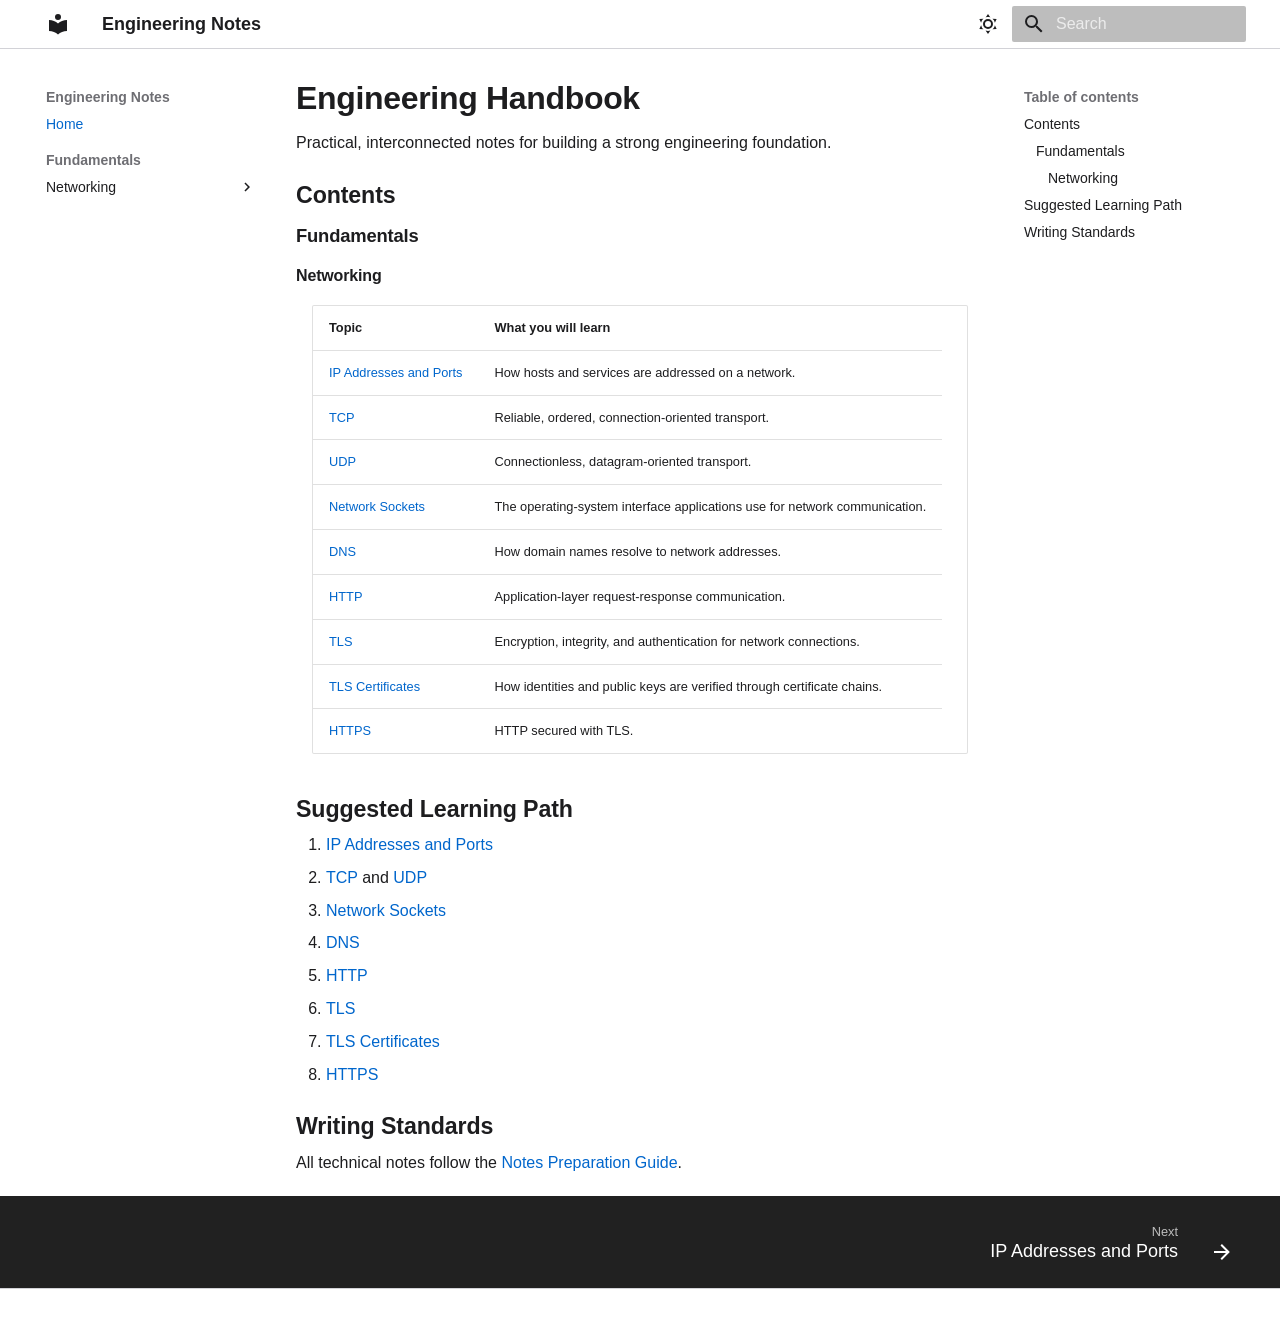
==== commit 2c6a364e: "deploy: pawar-mahesh/engineering-handbook@e544f12fa7fccf21fe93f4be16fac7a968efb5ce" ====
--- a/index.html
+++ b/index.html
@@ -986,7 +986,7 @@
     
       
       
-      <script id="__config" type="application/json">{"annotate": null, "base": ".", "features": ["navigation.sections", "navigation.instant", "navigation.instant.prefetch", "navigation.tracking", "navigation.top", "navigation.footer", "toc.follow", "search.highlight", "search.suggest", "content.code.copy", "content.code.annotate", "content.tooltips"], "search": "assets/javascripts/workers/search.a7633da7.min.js", "tags": null, "translations": {"clipboard.copied": "Copied to clipboard", "clipboard.copy": "Copy to clipboard", "search.result.more.one": "1 more on this page", "search.result.more.other": "# more on this page", "search.result.none": "No matching documents", "search.result.one": "1 matching document", "search.result.other": "# matching documents", "search.result.placeholder": "Type to start searching", "search.result.term.missing": "Missing", "select.version": "Select version"}, "version": null}</script>
+      <script id="__config" type="application/json">{"annotate": null, "base": ".", "features": ["navigation.sections", "navigation.top", "navigation.footer", "toc.follow", "search.highlight", "search.suggest", "content.code.copy"], "search": "assets/javascripts/workers/search.a7633da7.min.js", "tags": null, "translations": {"clipboard.copied": "Copied to clipboard", "clipboard.copy": "Copy to clipboard", "search.result.more.one": "1 more on this page", "search.result.more.other": "# more on this page", "search.result.none": "No matching documents", "search.result.one": "1 matching document", "search.result.other": "# matching documents", "search.result.placeholder": "Type to start searching", "search.result.term.missing": "Missing", "select.version": "Select version"}, "version": null}</script>
     
     
       <script src="assets/javascripts/bundle.c21346df.min.js"></script>
--- a/assets/stylesheets/extra.css
+++ b/assets/stylesheets/extra.css
@@ -1,10 +1,10 @@
 :root {
-  --md-text-font: -apple-system, BlinkMacSystemFont, "SF Pro Text", "SF Pro Display", "Helvetica Neue", Arial, sans-serif;
+  --md-text-font: -apple-system, BlinkMacSystemFont, "SF Pro Text", "Helvetica Neue", Arial, sans-serif;
   --md-code-font: "SF Mono", SFMono-Regular, Menlo, Monaco, Consolas, monospace;
 }
 
 html {
-  scroll-padding-top: 4rem;
+  scroll-padding-top: 3rem;
 }
 
 body {
@@ -14,11 +14,11 @@
 }
 
 [data-md-color-scheme="default"] {
-  --md-default-bg-color: #fbfbfd;
+  --md-default-bg-color: #ffffff;
   --md-default-fg-color: #1d1d1f;
   --md-default-fg-color--light: #6e6e73;
   --md-default-fg-color--lighter: #d2d2d7;
-  --md-primary-fg-color: #fbfbfd;
+  --md-primary-fg-color: #ffffff;
   --md-primary-bg-color: #1d1d1f;
   --md-accent-fg-color: #0066cc;
   --md-typeset-a-color: #0066cc;
@@ -26,7 +26,7 @@
 }
 
 [data-md-color-scheme="slate"] {
-  --md-default-bg-color: #000000;
+  --md-default-bg-color: #0b0b0c;
   --md-default-fg-color: #f5f5f7;
   --md-default-fg-color--light: #a1a1a6;
   --md-default-fg-color--lighter: #424245;
@@ -37,106 +37,117 @@
   --md-code-bg-color: #1d1d1f;
 }
 
-.md-header,
-.md-tabs {
-  background: color-mix(in srgb, var(--md-default-bg-color) 88%, transparent);
+/* Keep Material's native 2.4rem header layout. */
+.md-header {
   border-bottom: 1px solid var(--md-default-fg-color--lighter);
-  -webkit-backdrop-filter: saturate(180%) blur(20px);
-  backdrop-filter: saturate(180%) blur(20px);
+  box-shadow: none;
 }
 
-.md-header__title {
-  color: var(--md-default-fg-color);
-  font-size: 0.95rem;
-  font-weight: 600;
-  letter-spacing: -0.01em;
+/* Preserve Material's shared grid and restore consistent article gutters. */
+.md-main__inner {
+  margin-top: 0.75rem;
 }
 
-.md-header__button,
-.md-header__option,
-.md-search__icon {
-  min-height: 2.75rem;
-  min-width: 2.75rem;
-}
-
-.md-content h1 {
-  font-size: clamp(2rem, 4vw, 2.75rem);
-  font-weight: 700;
-  letter-spacing: -0.035em;
-  line-height: 1.12;
-}
-
-.md-typeset h2 {
-  font-size: clamp(1.45rem, 2vw, 1.85rem);
-  font-weight: 650;
-  letter-spacing: -0.025em;
-  margin-top: 1.75em;
-}
-
-.md-typeset h3 {
-  font-size: 1.2rem;
-  font-weight: 650;
-  letter-spacing: -0.015em;
-  margin-top: 1.55em;
-}
-
-.md-typeset .admonition,
-.md-typeset details {
-  border-radius: 0.75rem;
-  box-shadow: none;
+.md-content__inner {
+  margin: 0 0.8rem 1rem;
+  padding-top: 0.4rem;
 }
 
 .md-typeset {
   color: var(--md-default-fg-color);
-  font-size: clamp(1rem, 0.98rem + 0.15vw, 1.0625rem);
-  line-height: 1.7;
+  font-size: 0.8rem;
+  font-weight: 400;
+  line-height: 1.55;
+}
+
+.md-typeset h1 {
+  color: var(--md-default-fg-color);
+  font-size: 2em;
+  font-weight: 700;
+  letter-spacing: -0.01em;
+  line-height: 1.18;
+  margin: 0 0 0.65rem;
+}
+
+.md-typeset h2 {
+  font-size: 1.45em;
+  font-weight: 700;
+  letter-spacing: -0.005em;
+  line-height: 1.25;
+  margin: 1.25rem 0 0.4rem;
+}
+
+.md-typeset h3 {
+  font-size: 1.15em;
+  font-weight: 600;
+  line-height: 1.3;
+  margin: 1rem 0 0.35rem;
 }
 
 .md-typeset p {
-  margin: 0.8em 0;
-}
-
-.md-typeset hr {
-  margin: 1.35rem 0;
+  margin: 0.5rem 0;
 }
 
 .md-typeset ul,
 .md-typeset ol {
-  margin: 0.7em 0;
+  margin: 0.45rem 0 0.55rem;
+}
+
+.md-typeset li {
+  margin-bottom: 0.15rem;
+}
+
+.md-typeset hr {
+  margin: 0.75rem 0;
 }
 
 .md-typeset a {
-  text-decoration-thickness: 0.08em;
-  text-underline-offset: 0.14em;
+  text-decoration-thickness: 0.06em;
+  text-underline-offset: 0.12em;
 }
 
-.md-typeset code {
-  border-radius: 0.35rem;
-  padding: 0.1em 0.3em;
+.md-typeset code:not(pre code) {
+  border-radius: 0.25rem;
+  padding: 0.08em 0.25em;
+}
+
+.md-typeset pre {
+  margin: 0.7rem 0;
+}
+
+.md-typeset .highlight {
+  margin: 0.7rem 0;
+}
+
+.md-typeset .highlight pre {
+  margin: 0;
 }
 
 .md-typeset pre > code {
-  border-radius: 0.75rem;
+  border-radius: 0.5rem;
 }
 
 .md-typeset blockquote {
   border-left-color: var(--md-accent-fg-color);
   color: var(--md-default-fg-color--light);
+  margin: 0.7rem 0;
 }
 
-.md-typeset table:not([class]) {
-  border: 1px solid var(--md-default-fg-color--lighter);
-  border-radius: 0.75rem;
+.md-typeset .admonition,
+.md-typeset details {
+  border-radius: 0.5rem;
+  box-shadow: none;
+  margin: 0.7rem 0;
+}
+
+.md-typeset__scrollwrap {
+  margin: 0.7rem 0;
+}
+
+.md-typeset__table {
   display: block;
   overflow-x: auto;
-}
-
-.md-search__form {
-  border-radius: 0.65rem;
-}
-
-.md-search__input:focus {
-  box-shadow: 0 0 0 3px color-mix(in srgb, var(--md-accent-fg-color) 28%, transparent);
+  width: 100%;
 }
 
 .md-nav__link--active,
@@ -148,8 +159,8 @@
 .md-typeset :focus-visible,
 .md-header :focus-visible,
 .md-sidebar :focus-visible {
-  outline: 3px solid var(--md-accent-fg-color);
-  outline-offset: 3px;
+  outline: 2px solid var(--md-accent-fg-color);
+  outline-offset: 2px;
 }
 
 .md-footer-meta {
@@ -157,33 +168,14 @@
   border-top: 1px solid var(--md-default-fg-color--lighter);
 }
 
-@media screen and (min-width: 76.25em) {
-  .md-grid {
-    max-width: 90rem;
+@media screen and (max-width: 44.9375em) {
+  .md-main__inner {
+    margin-top: 0.4rem;
   }
 
   .md-content__inner {
-    max-width: 52rem;
-  }
-}
-
-@media screen and (min-width: 100em) {
-  .md-grid {
-    max-width: 96rem;
-  }
-}
-
-@media screen and (max-width: 44.9375em) {
-  .md-main__inner {
-    margin-top: 0.6rem;
-  }
-
-  .md-content h1 {
-    margin-top: 0.8rem;
-  }
-
-  .md-typeset {
-    line-height: 1.65;
+    margin-bottom: 0.75rem;
+    padding-top: 0.25rem;
   }
 }
 
@@ -191,9 +183,9 @@
   *,
   *::before,
   *::after {
+    animation-duration: 0.01ms !important;
+    animation-iteration-count: 1 !important;
     scroll-behavior: auto !important;
     transition-duration: 0.01ms !important;
-    animation-duration: 0.01ms !important;
-    animation-iteration-count: 1 !important;
   }
 }
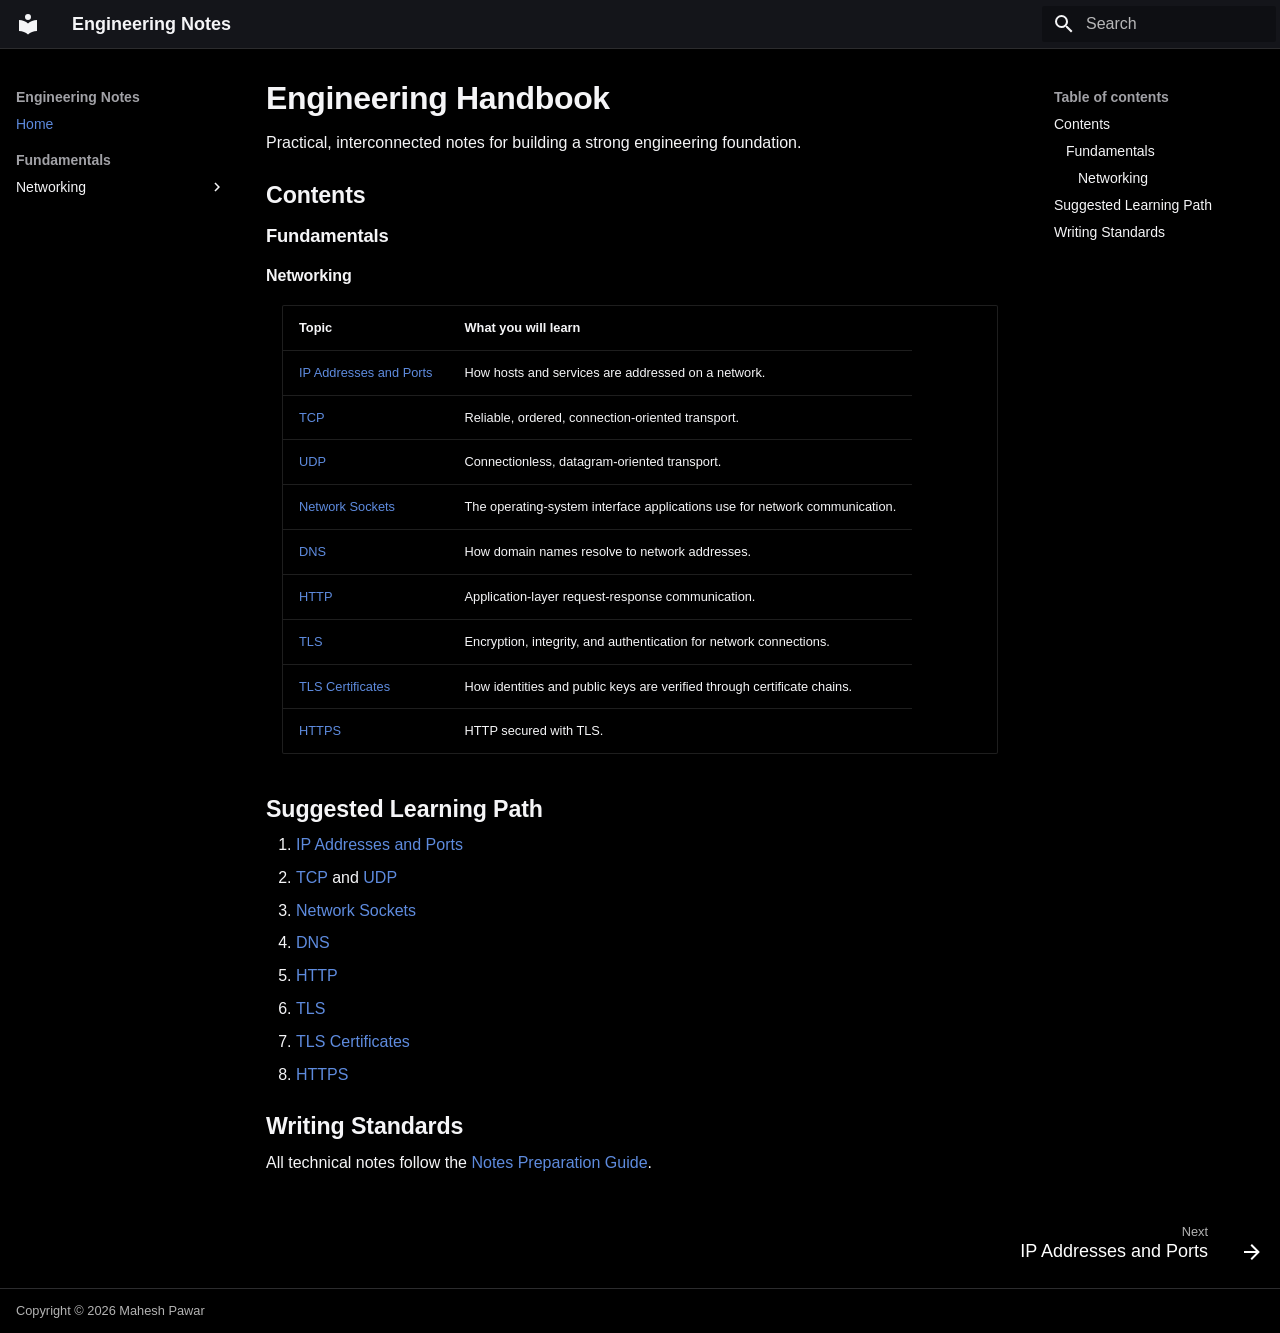
==== commit 3984718d: "deploy: pawar-mahesh/engineering-handbook@6c6be1d027a8669f32c49b54d2cb29cc1cc1928f" ====
--- a/index.html
+++ b/index.html
@@ -58,12 +58,10 @@
   
     
     
-      
-    
-    
-    
-    
-    <body dir="ltr" data-md-color-scheme="default" data-md-color-primary="indigo" data-md-color-accent="indigo">
+    
+    
+    
+    <body dir="ltr" data-md-color-scheme="slate" data-md-color-primary="black" data-md-color-accent="blue">
   
     
     <input class="md-toggle" data-md-toggle="drawer" type="checkbox" id="__drawer" autocomplete="off">
@@ -116,33 +114,7 @@
     </div>
     
       
-        <form class="md-header__option" data-md-component="palette">
-  
-    
-    
-    
-    <input class="md-option" data-md-color-media="(prefers-color-scheme: light)" data-md-color-scheme="default" data-md-color-primary="indigo" data-md-color-accent="indigo"  aria-label="Switch to dark mode"  type="radio" name="__palette" id="__palette_0">
-    
-      <label class="md-header__button md-icon" title="Switch to dark mode" for="__palette_1" hidden>
-        <svg xmlns="http://www.w3.org/2000/svg" viewBox="0 0 24 24"><path d="M12 7a5 5 0 0 1 5 5 5 5 0 0 1-5 5 5 5 0 0 1-5-5 5 5 0 0 1 5-5m0 2a3 3 0 0 0-3 3 3 3 0 0 0 3 3 3 3 0 0 0 3-3 3 3 0 0 0-3-3m0-7 2.39 3.42C13.65 5.15 12.84 5 12 5s-1.65.15-2.39.42zM3.34 7l4.16-.35A7.2 7.2 0 0 0 5.94 8.5c-.44.74-.69 1.5-.83 2.29zm.02 10 1.76-3.77a7.131 7.131 0 0 0 2.38 4.14zM20.65 7l-1.77 3.79a7.02 7.02 0 0 0-2.38-4.15zm-.01 10-4.14.36c.59-.51 1.12-1.14 1.54-1.86.42-.73.69-1.5.83-2.29zM12 22l-2.41-3.44c.74.27 1.55.44 2.41.44.82 0 1.63-.17 2.37-.44z"/></svg>
-      </label>
-    
-  
-    
-    
-    
-    <input class="md-option" data-md-color-media="(prefers-color-scheme: dark)" data-md-color-scheme="slate" data-md-color-primary="indigo" data-md-color-accent="indigo"  aria-label="Switch to light mode"  type="radio" name="__palette" id="__palette_1">
-    
-      <label class="md-header__button md-icon" title="Switch to light mode" for="__palette_0" hidden>
-        <svg xmlns="http://www.w3.org/2000/svg" viewBox="0 0 24 24"><path d="m17.75 4.09-2.53 1.94.91 3.06-2.63-1.81-2.63 1.81.91-3.06-2.53-1.94L12.44 4l1.06-3 1.06 3zm3.5 6.91-1.64 1.25.59 1.98-1.7-1.17-1.7 1.17.59-1.98L15.75 11l2.06-.05L18.5 9l.69 1.95zm-2.28 4.95c.83-.08 1.72 1.1 1.19 1.85-.32.45-.66.87-1.08 1.27C15.17 23 8.84 23 4.94 19.07c-3.91-3.9-3.91-10.24 0-14.14.4-.4.82-.76 1.27-1.08.75-.53 1.93.36 1.85 1.19-.27 2.86.69 5.83 2.89 8.02a9.96 9.96 0 0 0 8.02 2.89m-1.64 2.02a12.08 12.08 0 0 1-7.8-3.47c-2.17-2.19-3.33-5-3.49-7.82-2.81 3.14-2.7 7.96.31 10.98 3.02 3.01 7.84 3.12 10.98.31"/></svg>
-      </label>
-    
-  
-</form>
-      
-    
-    
-      <script>var palette=__md_get("__palette");if(palette&&palette.color){if("(prefers-color-scheme)"===palette.color.media){var media=matchMedia("(prefers-color-scheme: light)"),input=document.querySelector(media.matches?"[data-md-color-media='(prefers-color-scheme: light)']":"[data-md-color-media='(prefers-color-scheme: dark)']");palette.color.media=input.getAttribute("data-md-color-media"),palette.color.scheme=input.getAttribute("data-md-color-scheme"),palette.color.primary=input.getAttribute("data-md-color-primary"),palette.color.accent=input.getAttribute("data-md-color-accent")}for(var[key,value]of Object.entries(palette.color))document.body.setAttribute("data-md-color-"+key,value)}</script>
+    
     
     
     
--- a/assets/stylesheets/extra.css
+++ b/assets/stylesheets/extra.css
@@ -13,28 +13,29 @@
   text-rendering: optimizeLegibility;
 }
 
-[data-md-color-scheme="default"] {
-  --md-default-bg-color: #ffffff;
-  --md-default-fg-color: #1d1d1f;
-  --md-default-fg-color--light: #6e6e73;
-  --md-default-fg-color--lighter: #d2d2d7;
-  --md-primary-fg-color: #ffffff;
-  --md-primary-bg-color: #1d1d1f;
-  --md-accent-fg-color: #0066cc;
-  --md-typeset-a-color: #0066cc;
-  --md-code-bg-color: #f5f5f7;
-}
-
 [data-md-color-scheme="slate"] {
-  --md-default-bg-color: #0b0b0c;
+  --md-default-bg-color: #000000;
   --md-default-fg-color: #f5f5f7;
   --md-default-fg-color--light: #a1a1a6;
-  --md-default-fg-color--lighter: #424245;
-  --md-primary-fg-color: #161617;
+  --md-default-fg-color--lighter: #2c2c2e;
+  --md-primary-fg-color: #000000;
   --md-primary-bg-color: #f5f5f7;
   --md-accent-fg-color: #2997ff;
   --md-typeset-a-color: #2997ff;
-  --md-code-bg-color: #1d1d1f;
+  --md-code-bg-color: #111113;
+}
+
+html,
+body,
+.md-container,
+.md-main,
+.md-content,
+.md-sidebar,
+.md-nav,
+.md-header,
+.md-footer,
+.md-footer-meta {
+  background-color: #000000;
 }
 
 /* Keep Material's native 2.4rem header layout. */
@@ -168,6 +169,12 @@
   border-top: 1px solid var(--md-default-fg-color--lighter);
 }
 
+@media screen and (min-width: 76.25em) {
+  .md-grid {
+    max-width: 76rem;
+  }
+}
+
 @media screen and (max-width: 44.9375em) {
   .md-main__inner {
     margin-top: 0.4rem;
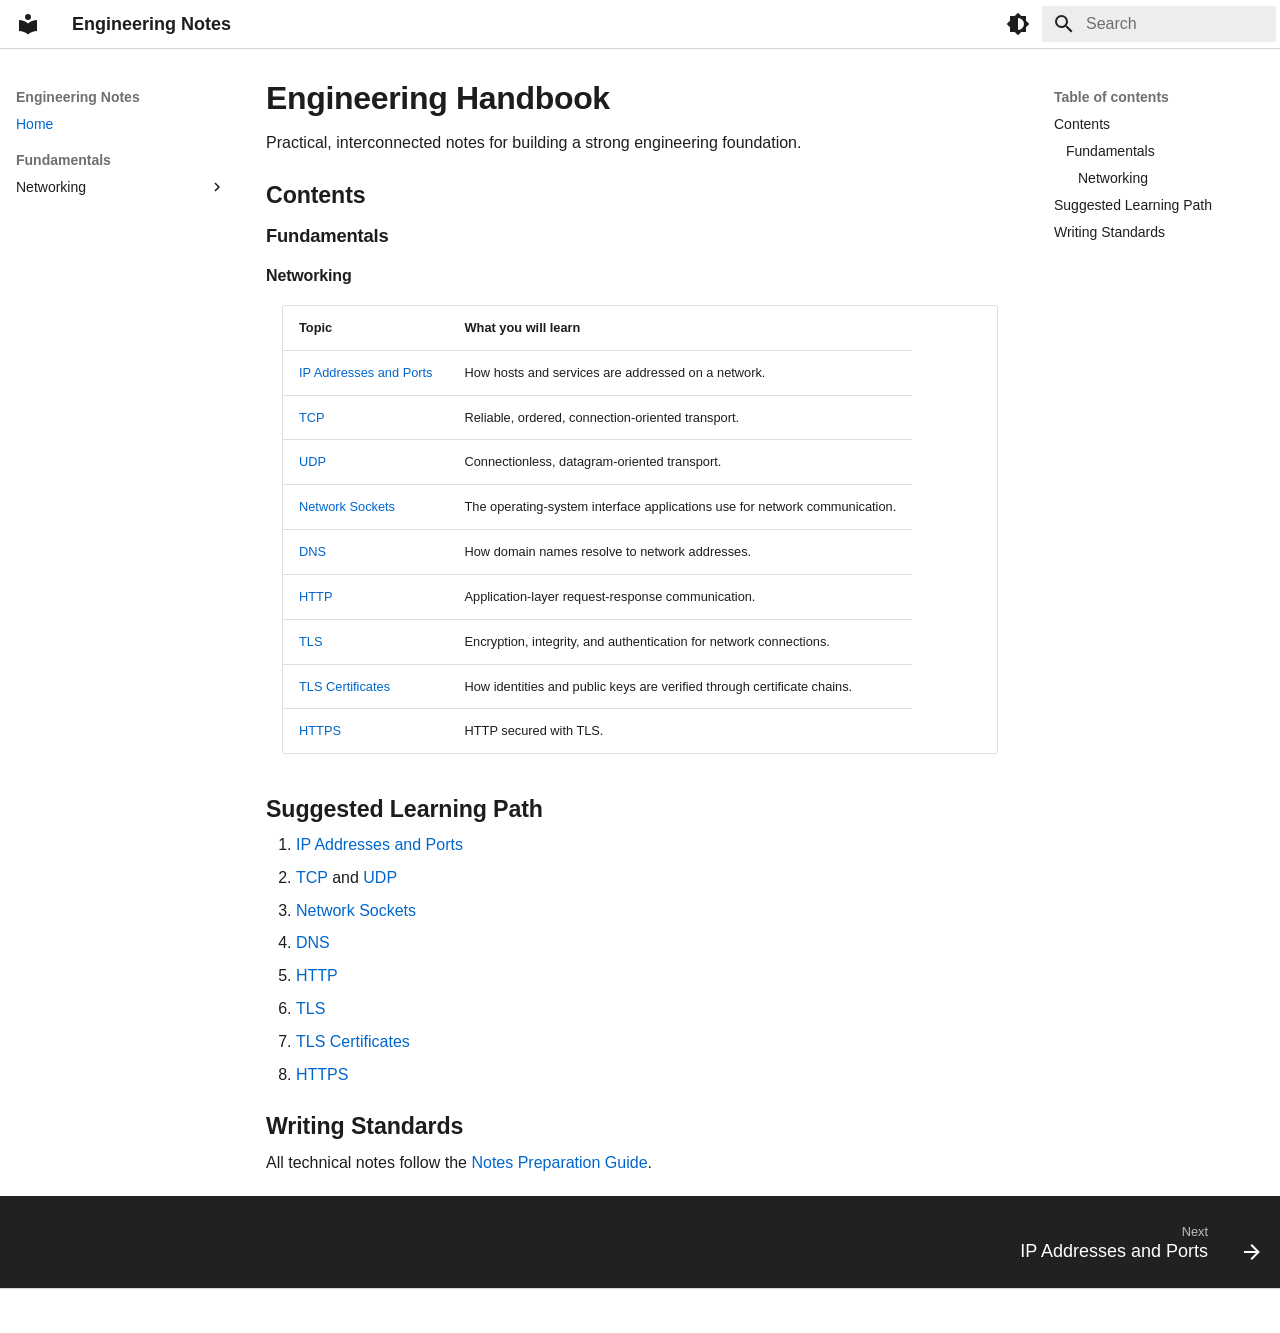
==== commit a3c4a29f: "deploy: pawar-mahesh/engineering-handbook@1f8593df20a6cf8049401896121f181ca1027f18" ====
--- a/index.html
+++ b/index.html
@@ -58,10 +58,12 @@
   
     
     
-    
-    
-    
-    <body dir="ltr" data-md-color-scheme="slate" data-md-color-primary="black" data-md-color-accent="blue">
+      
+    
+    
+    
+    
+    <body dir="ltr" data-md-color-scheme="default" data-md-color-primary="white" data-md-color-accent="blue">
   
     
     <input class="md-toggle" data-md-toggle="drawer" type="checkbox" id="__drawer" autocomplete="off">
@@ -114,7 +116,33 @@
     </div>
     
       
-    
+        <form class="md-header__option" data-md-component="palette">
+  
+    
+    
+    
+    <input class="md-option" data-md-color-media="(prefers-color-scheme: light)" data-md-color-scheme="default" data-md-color-primary="white" data-md-color-accent="blue"  aria-label="Switch to dark mode"  type="radio" name="__palette" id="__palette_0">
+    
+      <label class="md-header__button md-icon" title="Switch to dark mode" for="__palette_1" hidden>
+        <svg xmlns="http://www.w3.org/2000/svg" viewBox="0 0 24 24"><path d="M12 18V6a6 6 0 0 1 6 6 6 6 0 0 1-6 6m8-2.69L23.31 12 20 8.69V4h-4.69L12 .69 8.69 4H4v4.69L.69 12 4 15.31V20h4.69L12 23.31 15.31 20H20z"/></svg>
+      </label>
+    
+  
+    
+    
+    
+    <input class="md-option" data-md-color-media="(prefers-color-scheme: dark)" data-md-color-scheme="slate" data-md-color-primary="black" data-md-color-accent="blue"  aria-label="Switch to light mode"  type="radio" name="__palette" id="__palette_1">
+    
+      <label class="md-header__button md-icon" title="Switch to light mode" for="__palette_0" hidden>
+        <svg xmlns="http://www.w3.org/2000/svg" viewBox="0 0 24 24"><path d="M12 18V6a6 6 0 0 1 6 6 6 6 0 0 1-6 6m8-2.69L23.31 12 20 8.69V4h-4.69L12 .69 8.69 4H4v4.69L.69 12 4 15.31V20h4.69L12 23.31 15.31 20H20z"/></svg>
+      </label>
+    
+  
+</form>
+      
+    
+    
+      <script>var palette=__md_get("__palette");if(palette&&palette.color){if("(prefers-color-scheme)"===palette.color.media){var media=matchMedia("(prefers-color-scheme: light)"),input=document.querySelector(media.matches?"[data-md-color-media='(prefers-color-scheme: light)']":"[data-md-color-media='(prefers-color-scheme: dark)']");palette.color.media=input.getAttribute("data-md-color-media"),palette.color.scheme=input.getAttribute("data-md-color-scheme"),palette.color.primary=input.getAttribute("data-md-color-primary"),palette.color.accent=input.getAttribute("data-md-color-accent")}for(var[key,value]of Object.entries(palette.color))document.body.setAttribute("data-md-color-"+key,value)}</script>
     
     
     
--- a/assets/stylesheets/extra.css
+++ b/assets/stylesheets/extra.css
@@ -11,6 +11,18 @@
   -moz-osx-font-smoothing: grayscale;
   -webkit-font-smoothing: antialiased;
   text-rendering: optimizeLegibility;
+}
+
+[data-md-color-scheme="default"] {
+  --md-default-bg-color: #ffffff;
+  --md-default-fg-color: #1d1d1f;
+  --md-default-fg-color--light: #6e6e73;
+  --md-default-fg-color--lighter: #d2d2d7;
+  --md-primary-fg-color: #ffffff;
+  --md-primary-bg-color: #1d1d1f;
+  --md-accent-fg-color: #0066cc;
+  --md-typeset-a-color: #0066cc;
+  --md-code-bg-color: #f5f5f7;
 }
 
 [data-md-color-scheme="slate"] {
@@ -25,22 +37,27 @@
   --md-code-bg-color: #111113;
 }
 
-html,
-body,
-.md-container,
-.md-main,
-.md-content,
-.md-sidebar,
-.md-nav,
-.md-header,
-.md-footer,
-.md-footer-meta {
+[data-md-color-scheme="slate"],
+[data-md-color-scheme="slate"] .md-container,
+[data-md-color-scheme="slate"] .md-main,
+[data-md-color-scheme="slate"] .md-content,
+[data-md-color-scheme="slate"] .md-sidebar,
+[data-md-color-scheme="slate"] .md-nav,
+[data-md-color-scheme="slate"] .md-header,
+[data-md-color-scheme="slate"] .md-footer,
+[data-md-color-scheme="slate"] .md-footer-meta {
   background-color: #000000;
 }
 
 /* Keep Material's native 2.4rem header layout. */
 .md-header {
   border-bottom: 1px solid var(--md-default-fg-color--lighter);
+  box-shadow: none;
+}
+
+.md-header__option {
+  background: transparent;
+  border: 0;
   box-shadow: none;
 }
 
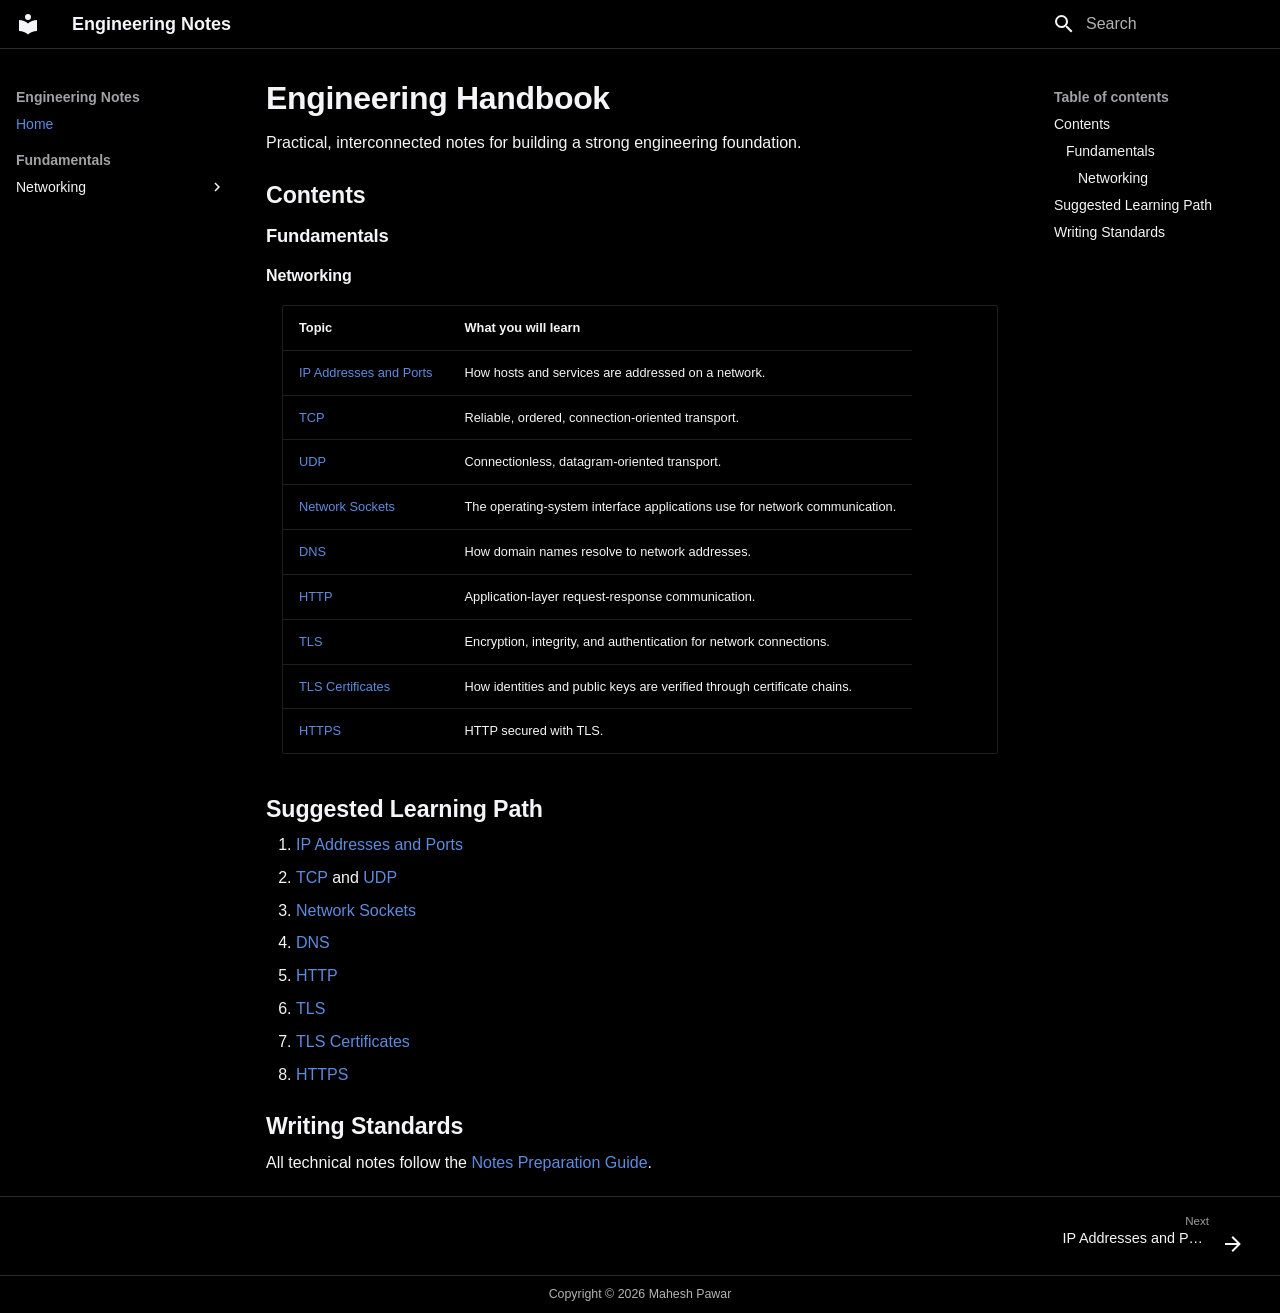
==== commit ed36c5c8: "deploy: pawar-mahesh/engineering-handbook@802a06748a0c43a3188c5c803bd50aec80a45a6d" ====
--- a/index.html
+++ b/index.html
@@ -58,12 +58,10 @@
   
     
     
-      
-    
-    
-    
-    
-    <body dir="ltr" data-md-color-scheme="default" data-md-color-primary="white" data-md-color-accent="blue">
+    
+    
+    
+    <body dir="ltr" data-md-color-scheme="slate" data-md-color-primary="black" data-md-color-accent="blue">
   
     
     <input class="md-toggle" data-md-toggle="drawer" type="checkbox" id="__drawer" autocomplete="off">
@@ -116,33 +114,7 @@
     </div>
     
       
-        <form class="md-header__option" data-md-component="palette">
-  
-    
-    
-    
-    <input class="md-option" data-md-color-media="(prefers-color-scheme: light)" data-md-color-scheme="default" data-md-color-primary="white" data-md-color-accent="blue"  aria-label="Switch to dark mode"  type="radio" name="__palette" id="__palette_0">
-    
-      <label class="md-header__button md-icon" title="Switch to dark mode" for="__palette_1" hidden>
-        <svg xmlns="http://www.w3.org/2000/svg" viewBox="0 0 24 24"><path d="M12 18V6a6 6 0 0 1 6 6 6 6 0 0 1-6 6m8-2.69L23.31 12 20 8.69V4h-4.69L12 .69 8.69 4H4v4.69L.69 12 4 15.31V20h4.69L12 23.31 15.31 20H20z"/></svg>
-      </label>
-    
-  
-    
-    
-    
-    <input class="md-option" data-md-color-media="(prefers-color-scheme: dark)" data-md-color-scheme="slate" data-md-color-primary="black" data-md-color-accent="blue"  aria-label="Switch to light mode"  type="radio" name="__palette" id="__palette_1">
-    
-      <label class="md-header__button md-icon" title="Switch to light mode" for="__palette_0" hidden>
-        <svg xmlns="http://www.w3.org/2000/svg" viewBox="0 0 24 24"><path d="M12 18V6a6 6 0 0 1 6 6 6 6 0 0 1-6 6m8-2.69L23.31 12 20 8.69V4h-4.69L12 .69 8.69 4H4v4.69L.69 12 4 15.31V20h4.69L12 23.31 15.31 20H20z"/></svg>
-      </label>
-    
-  
-</form>
-      
-    
-    
-      <script>var palette=__md_get("__palette");if(palette&&palette.color){if("(prefers-color-scheme)"===palette.color.media){var media=matchMedia("(prefers-color-scheme: light)"),input=document.querySelector(media.matches?"[data-md-color-media='(prefers-color-scheme: light)']":"[data-md-color-media='(prefers-color-scheme: dark)']");palette.color.media=input.getAttribute("data-md-color-media"),palette.color.scheme=input.getAttribute("data-md-color-scheme"),palette.color.primary=input.getAttribute("data-md-color-primary"),palette.color.accent=input.getAttribute("data-md-color-accent")}for(var[key,value]of Object.entries(palette.color))document.body.setAttribute("data-md-color-"+key,value)}</script>
+    
     
     
     
--- a/assets/stylesheets/extra.css
+++ b/assets/stylesheets/extra.css
@@ -11,18 +11,6 @@
   -moz-osx-font-smoothing: grayscale;
   -webkit-font-smoothing: antialiased;
   text-rendering: optimizeLegibility;
-}
-
-[data-md-color-scheme="default"] {
-  --md-default-bg-color: #ffffff;
-  --md-default-fg-color: #1d1d1f;
-  --md-default-fg-color--light: #6e6e73;
-  --md-default-fg-color--lighter: #d2d2d7;
-  --md-primary-fg-color: #ffffff;
-  --md-primary-bg-color: #1d1d1f;
-  --md-accent-fg-color: #0066cc;
-  --md-typeset-a-color: #0066cc;
-  --md-code-bg-color: #f5f5f7;
 }
 
 [data-md-color-scheme="slate"] {
@@ -55,12 +43,6 @@
   box-shadow: none;
 }
 
-.md-header__option {
-  background: transparent;
-  border: 0;
-  box-shadow: none;
-}
-
 /* Preserve Material's shared grid and restore consistent article gutters. */
 .md-main__inner {
   margin-top: 0.75rem;
@@ -181,9 +163,63 @@
   outline-offset: 2px;
 }
 
+.md-footer {
+  background-color: var(--md-default-bg-color);
+  border-top: 1px solid var(--md-default-fg-color--lighter);
+  color: var(--md-default-fg-color);
+}
+
+.md-footer__inner {
+  min-height: 0;
+  padding: 0.45rem 0.8rem;
+}
+
+.md-footer__link {
+  color: var(--md-default-fg-color);
+  margin: 0;
+  padding: 0.25rem 0;
+}
+
+.md-footer__link:focus,
+.md-footer__link:hover {
+  color: var(--md-typeset-a-color);
+  opacity: 1;
+}
+
+.md-footer__title {
+  font-size: 0.72rem;
+  line-height: 1.25;
+  padding: 0 0.35rem;
+}
+
+.md-footer__direction {
+  font-size: 0.58rem;
+  margin-bottom: 0.1rem;
+  opacity: 0.65;
+}
+
+.md-footer__button {
+  margin: 0;
+  padding: 0.25rem;
+}
+
 .md-footer-meta {
   background-color: var(--md-default-bg-color);
   border-top: 1px solid var(--md-default-fg-color--lighter);
+}
+
+.md-footer-meta__inner {
+  justify-content: center;
+  min-height: 0;
+  padding: 0.45rem 0.8rem;
+}
+
+.md-copyright {
+  font-size: 0.62rem;
+  margin: 0;
+  padding: 0;
+  text-align: center;
+  width: 100%;
 }
 
 @media screen and (min-width: 76.25em) {
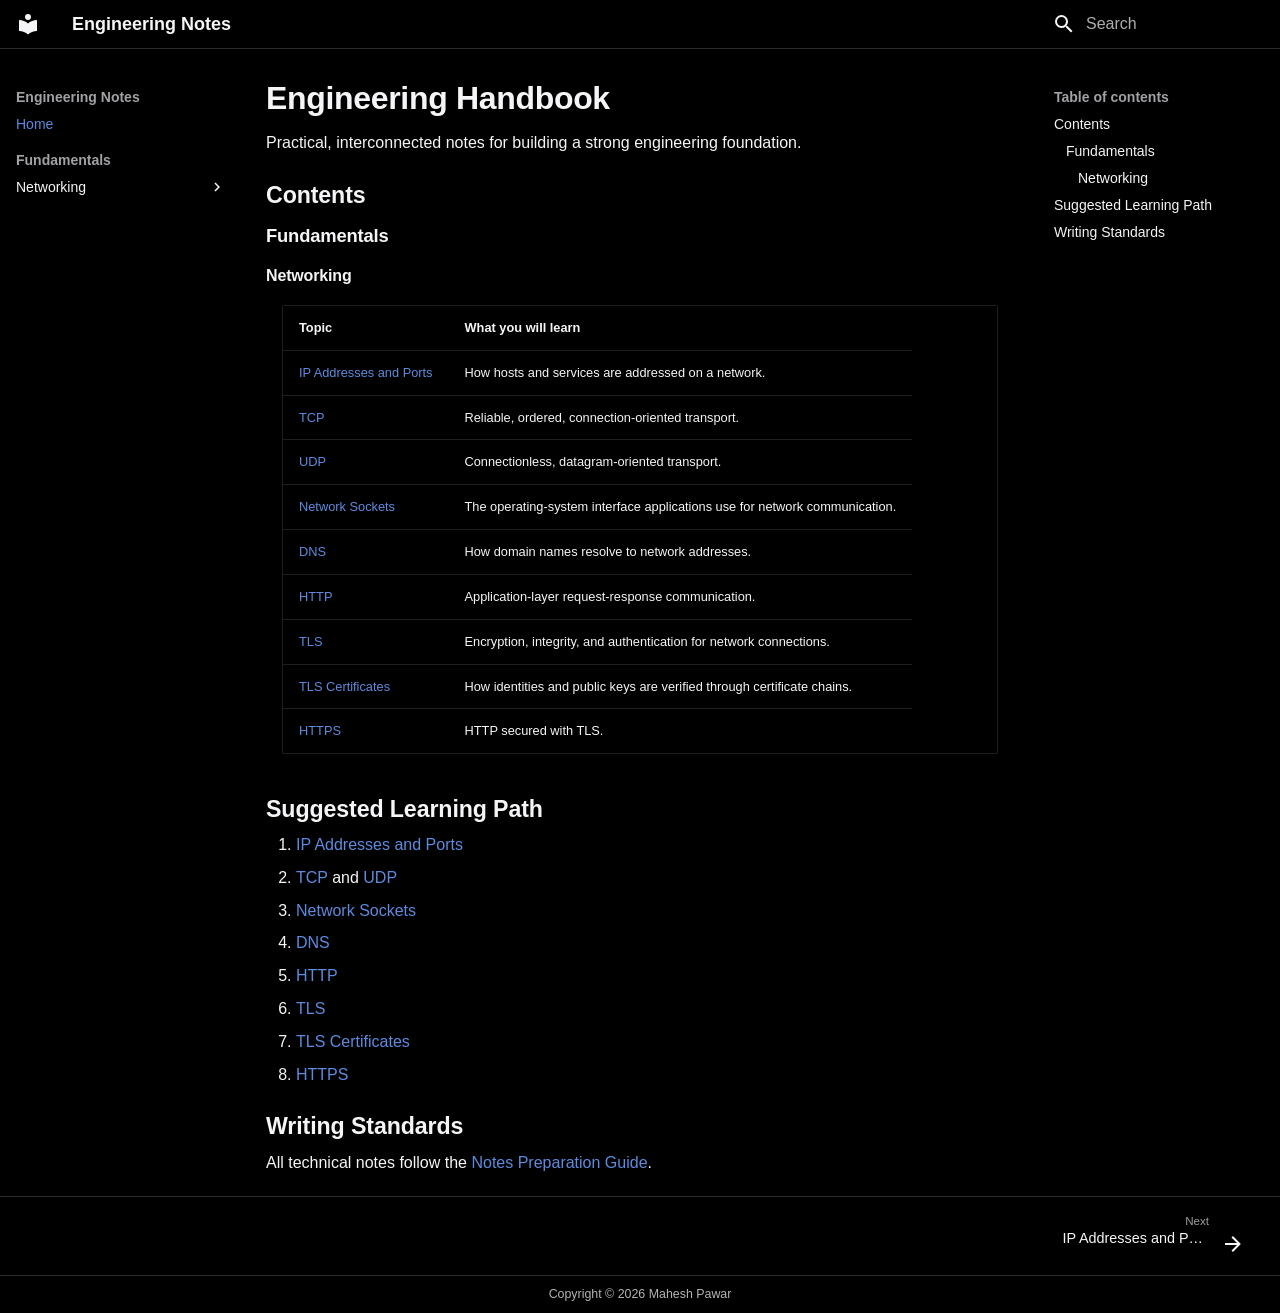
==== commit 6e6c3d4e: "deploy: pawar-mahesh/engineering-handbook@d8d649bf3fc52c109ddaef506b776fa442420487" ====
--- a/index.html
+++ b/index.html
@@ -939,7 +939,7 @@
       <div class="md-copyright">
   
     <div class="md-copyright__highlight">
-      Copyright &copy; 2026 Mahesh Pawar
+      Copyright &copy; <span data-current-year>2026</span> Mahesh Pawar
     </div>
   
   
@@ -963,6 +963,8 @@
     
       <script src="assets/javascripts/bundle.c21346df.min.js"></script>
       
+        <script src="assets/javascripts/copyright.js"></script>
+      
     
   </body>
 </html>
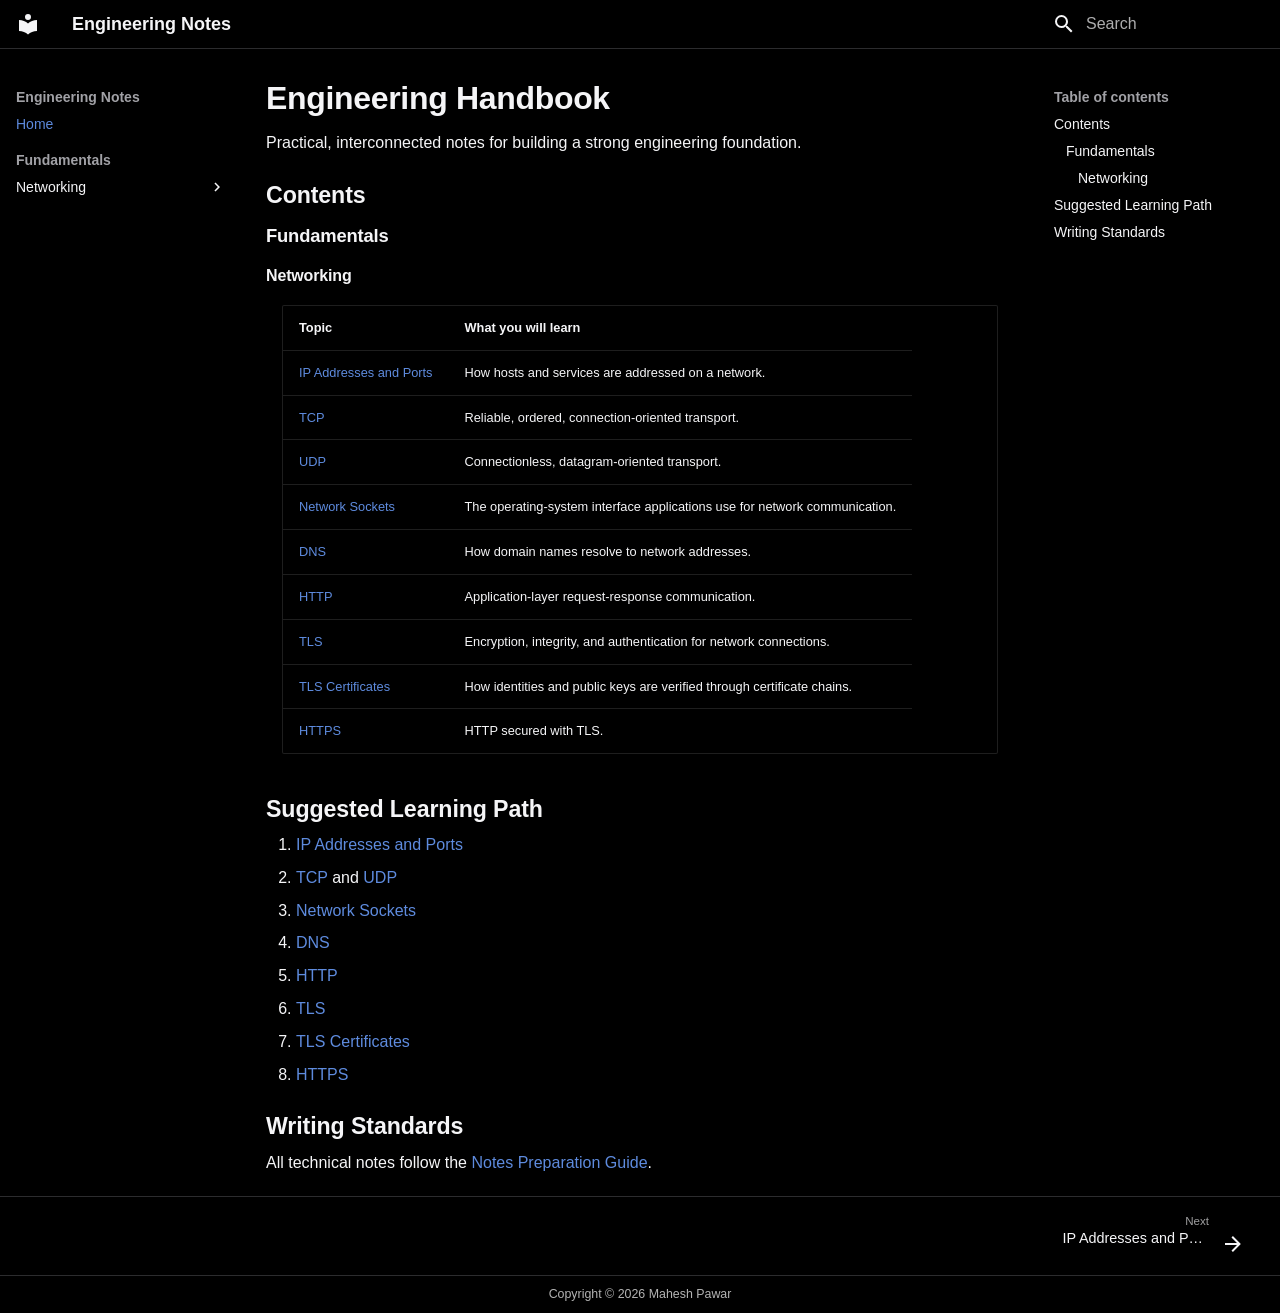
==== commit d0b52710: "deploy: pawar-mahesh/engineering-handbook@817e593c98d9fc9892b1cbeddc445f861f2eadde" ====
--- a/index.html
+++ b/index.html
@@ -939,7 +939,7 @@
       <div class="md-copyright">
   
     <div class="md-copyright__highlight">
-      Copyright &copy; <span data-current-year>2026</span> Mahesh Pawar
+      Copyright &copy; <span data-current-year></span> Mahesh Pawar
     </div>
   
   
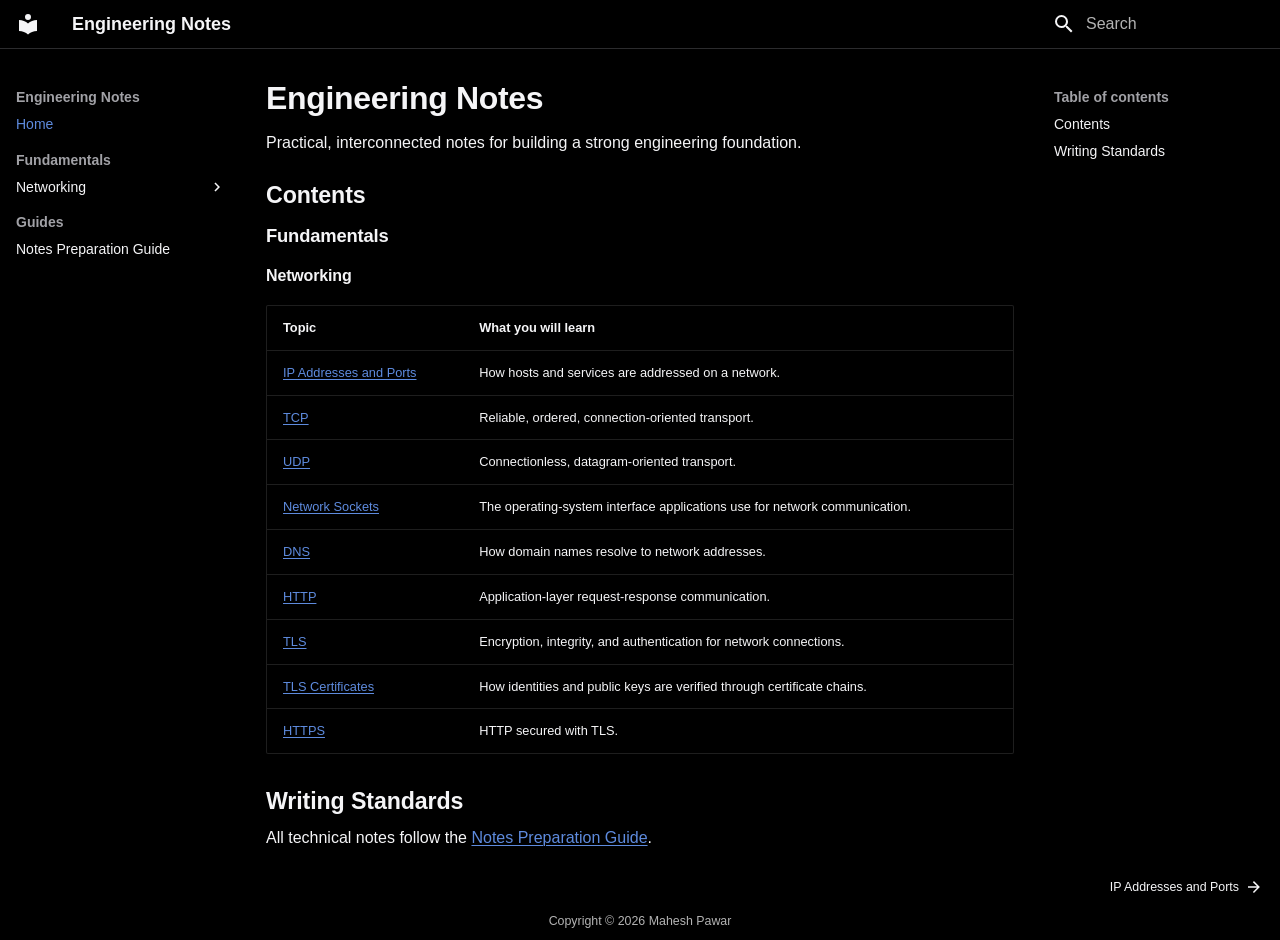
==== commit f397ced5: "deploy: pawar-mahesh/engineering-handbook@9ed86c5336f3db6d20fd00e6220ab9cdd5b99547" ====
--- a/index.html
+++ b/index.html
@@ -8,6 +8,8 @@
       
         <meta name="description" content="Practical, interconnected notes for engineering foundations.">
       
+      
+        <meta name="author" content="Mahesh Pawar">
       
       
         <link rel="canonical" href="https://pawar-mahesh.github.io/engineering-notes/">
@@ -70,7 +72,7 @@
     <div data-md-component="skip">
       
         
-        <a href="#engineering-handbook" class="md-skip">
+        <a href="#engineering-notes" class="md-skip">
           Skip to content
         </a>
       
@@ -124,7 +126,8 @@
           
           <svg xmlns="http://www.w3.org/2000/svg" viewBox="0 0 24 24"><path d="M9.5 3A6.5 6.5 0 0 1 16 9.5c0 1.61-.59 3.09-1.56 4.23l.27.27h.79l5 5-1.5 1.5-5-5v-.79l-.27-.27A6.52 6.52 0 0 1 9.5 16 6.5 6.5 0 0 1 3 9.5 6.5 6.5 0 0 1 9.5 3m0 2C7 5 5 7 5 9.5S7 14 9.5 14 14 12 14 9.5 12 5 9.5 5"/></svg>
         </label>
-        <div class="md-search" data-md-component="search" role="dialog">
+        
+<div class="md-search" data-md-component="search" role="dialog" aria-label="Search">
   <label class="md-search__overlay" for="__search"></label>
   <div class="md-search__inner" role="search">
     <form class="md-search__form" name="search">
@@ -136,7 +139,6 @@
         <svg xmlns="http://www.w3.org/2000/svg" viewBox="0 0 24 24"><path d="M20 11v2H8l5.5 5.5-1.42 1.42L4.16 12l7.92-7.92L13.5 5.5 8 11z"/></svg>
       </label>
       <nav class="md-search__options" aria-label="Search">
-        
         <button type="reset" class="md-search__icon md-icon" title="Clear" aria-label="Clear" tabindex="-1">
           
           <svg xmlns="http://www.w3.org/2000/svg" viewBox="0 0 24 24"><path d="M19 6.41 17.59 5 12 10.59 6.41 5 5 6.41 10.59 12 5 17.59 6.41 19 12 13.41 17.59 19 19 17.59 13.41 12z"/></svg>
@@ -272,51 +274,6 @@
     </span>
   </a>
   
-    <nav class="md-nav" aria-label="Contents">
-      <ul class="md-nav__list">
-        
-          <li class="md-nav__item">
-  <a href="#fundamentals" class="md-nav__link">
-    <span class="md-ellipsis">
-      
-        Fundamentals
-      
-    </span>
-  </a>
-  
-    <nav class="md-nav" aria-label="Fundamentals">
-      <ul class="md-nav__list">
-        
-          <li class="md-nav__item">
-  <a href="#networking" class="md-nav__link">
-    <span class="md-ellipsis">
-      
-        Networking
-      
-    </span>
-  </a>
-  
-</li>
-        
-      </ul>
-    </nav>
-  
-</li>
-        
-      </ul>
-    </nav>
-  
-</li>
-      
-        <li class="md-nav__item">
-  <a href="#suggested-learning-path" class="md-nav__link">
-    <span class="md-ellipsis">
-      
-        Suggested Learning Path
-      
-    </span>
-  </a>
-  
 </li>
       
         <li class="md-nav__item">
@@ -694,6 +651,93 @@
           </ul>
         </nav>
       
+    </li>
+  
+
+              
+            
+          </ul>
+        </nav>
+      
+    </li>
+  
+
+    
+      
+      
+  
+  
+  
+  
+    
+    
+    
+    
+      
+        
+        
+      
+    
+    
+    <li class="md-nav__item md-nav__item--section md-nav__item--nested">
+      
+        
+        
+        <input class="md-nav__toggle md-toggle " type="checkbox" id="__nav_3" >
+        
+          
+          <label class="md-nav__link" for="__nav_3" id="__nav_3_label" tabindex="">
+            
+  
+  
+  <span class="md-ellipsis">
+    
+  
+    Guides
+  
+
+    
+  </span>
+  
+  
+
+            <span class="md-nav__icon md-icon"></span>
+          </label>
+        
+        <nav class="md-nav" data-md-level="1" aria-labelledby="__nav_3_label" aria-expanded="false">
+          <label class="md-nav__title" for="__nav_3">
+            <span class="md-nav__icon md-icon"></span>
+            
+  
+    Guides
+  
+
+          </label>
+          <ul class="md-nav__list" data-md-scrollfix>
+            
+              
+                
+  
+  
+  
+  
+    <li class="md-nav__item">
+      <a href="guides/notes-guide/" class="md-nav__link">
+        
+  
+  
+  <span class="md-ellipsis">
+    
+  
+    Notes Preparation Guide
+  
+
+    
+  </span>
+  
+  
+
+      </a>
     </li>
   
 
@@ -741,51 +785,6 @@
     </span>
   </a>
   
-    <nav class="md-nav" aria-label="Contents">
-      <ul class="md-nav__list">
-        
-          <li class="md-nav__item">
-  <a href="#fundamentals" class="md-nav__link">
-    <span class="md-ellipsis">
-      
-        Fundamentals
-      
-    </span>
-  </a>
-  
-    <nav class="md-nav" aria-label="Fundamentals">
-      <ul class="md-nav__list">
-        
-          <li class="md-nav__item">
-  <a href="#networking" class="md-nav__link">
-    <span class="md-ellipsis">
-      
-        Networking
-      
-    </span>
-  </a>
-  
-</li>
-        
-      </ul>
-    </nav>
-  
-</li>
-        
-      </ul>
-    </nav>
-  
-</li>
-      
-        <li class="md-nav__item">
-  <a href="#suggested-learning-path" class="md-nav__link">
-    <span class="md-ellipsis">
-      
-        Suggested Learning Path
-      
-    </span>
-  </a>
-  
 </li>
       
         <li class="md-nav__item">
@@ -816,7 +815,7 @@
 
 
 
-<h1 id="engineering-handbook">Engineering Handbook</h1>
+<h1 id="engineering-notes">Engineering Notes</h1>
 <p>Practical, interconnected notes for building a strong engineering foundation.</p>
 <h2 id="contents">Contents</h2>
 <h3 id="fundamentals">Fundamentals</h3>
@@ -867,17 +866,6 @@
 </tr>
 </tbody>
 </table>
-<h2 id="suggested-learning-path">Suggested Learning Path</h2>
-<ol>
-<li><a href="fundamentals/networking/ip-addresses-and-ports/">IP Addresses and Ports</a></li>
-<li><a href="fundamentals/networking/tcp/">TCP</a> and <a href="fundamentals/networking/udp/">UDP</a></li>
-<li><a href="fundamentals/networking/sockets/">Network Sockets</a></li>
-<li><a href="fundamentals/networking/dns/">DNS</a></li>
-<li><a href="fundamentals/networking/http/">HTTP</a></li>
-<li><a href="fundamentals/networking/tls/">TLS</a></li>
-<li><a href="fundamentals/networking/certificates/">TLS Certificates</a></li>
-<li><a href="fundamentals/networking/https/">HTTPS</a></li>
-</ol>
 <h2 id="writing-standards">Writing Standards</h2>
 <p>All technical notes follow the <a href="guides/notes-guide/">Notes Preparation Guide</a>.</p>
 
@@ -963,7 +951,7 @@
     
       <script src="assets/javascripts/bundle.c21346df.min.js"></script>
       
-        <script src="assets/javascripts/copyright.js"></script>
+        <script src="assets/javascripts/site.js"></script>
       
     
   </body>
--- a/assets/stylesheets/extra.css
+++ b/assets/stylesheets/extra.css
@@ -11,6 +11,19 @@
   -moz-osx-font-smoothing: grayscale;
   -webkit-font-smoothing: antialiased;
   text-rendering: optimizeLegibility;
+}
+
+.md-sr-only {
+  border: 0;
+  clip: rect(0 0 0 0);
+  clip-path: inset(50%);
+  height: 1px;
+  margin: -1px;
+  overflow: hidden;
+  padding: 0;
+  position: absolute;
+  white-space: nowrap;
+  width: 1px;
 }
 
 [data-md-color-scheme="slate"] {
@@ -37,6 +50,12 @@
   background-color: #000000;
 }
 
+body[data-md-color-scheme="slate"][data-md-color-primary="black"]
+  .md-nav--primary > .md-nav__title[for="__drawer"] {
+  background-color: #000000;
+  box-shadow: none;
+}
+
 /* Keep Material's native 2.4rem header layout. */
 .md-header {
   border-bottom: 1px solid var(--md-default-fg-color--lighter);
@@ -106,6 +125,13 @@
   text-underline-offset: 0.12em;
 }
 
+.md-typeset p a,
+.md-typeset li a,
+.md-typeset td a,
+.md-typeset blockquote a {
+  text-decoration-line: underline;
+}
+
 .md-typeset code:not(pre code) {
   border-radius: 0.25rem;
   padding: 0.08em 0.25em;
@@ -147,7 +173,19 @@
 .md-typeset__table {
   display: block;
   overflow-x: auto;
+  padding: 0;
   width: 100%;
+}
+
+.md-typeset table:not([class]) {
+  display: table;
+  width: 100%;
+}
+
+.md-sidebar--secondary .md-sidebar__scrollwrap {
+  overscroll-behavior: contain;
+  scrollbar-gutter: stable;
+  scrollbar-width: thin;
 }
 
 .md-nav__link--active,
@@ -158,26 +196,43 @@
 
 .md-typeset :focus-visible,
 .md-header :focus-visible,
-.md-sidebar :focus-visible {
+.md-sidebar :focus-visible,
+.md-footer :focus-visible,
+.md-search :focus-visible,
+.md-top:focus-visible {
   outline: 2px solid var(--md-accent-fg-color);
   outline-offset: 2px;
 }
 
 .md-footer {
   background-color: var(--md-default-bg-color);
-  border-top: 1px solid var(--md-default-fg-color--lighter);
+  border: 0;
   color: var(--md-default-fg-color);
 }
 
 .md-footer__inner {
+  align-items: center;
+  column-gap: 1rem;
+  grid-template-columns: minmax(0, 1fr) minmax(0, 1fr);
   min-height: 0;
-  padding: 0.45rem 0.8rem;
+  padding: 0.2rem 0.8rem;
+}
+
+.md-footer__inner:not([hidden]) {
+  display: grid;
 }
 
 .md-footer__link {
+  align-items: center;
   color: var(--md-default-fg-color);
+  display: flex;
   margin: 0;
-  padding: 0.25rem 0;
+  max-width: 100%;
+  min-height: 1.2rem;
+  min-width: 0;
+  overflow: visible;
+  padding: 0.05rem 0;
+  width: 100%;
 }
 
 .md-footer__link:focus,
@@ -187,25 +242,68 @@
 }
 
 .md-footer__title {
-  font-size: 0.72rem;
-  line-height: 1.25;
-  padding: 0 0.35rem;
+  display: block;
+  flex: 0 1 auto;
+  font-size: 0.62rem;
+  line-height: 1;
+  margin: 0;
+  max-width: 100%;
+  min-width: 0;
+  padding: 0 0.25rem;
 }
 
 .md-footer__direction {
-  font-size: 0.58rem;
-  margin-bottom: 0.1rem;
-  opacity: 0.65;
+  display: none;
+}
+
+.md-footer__title .md-ellipsis {
+  display: block;
+  overflow: visible;
+  text-overflow: clip;
+  white-space: nowrap;
 }
 
 .md-footer__button {
+  align-items: center;
+  display: flex;
+  flex: 0 0 auto;
+  height: 1rem;
+  justify-content: center;
   margin: 0;
-  padding: 0.25rem;
+  padding: 0;
+  width: 1rem;
+}
+
+.md-footer__button svg {
+  display: block;
+  height: 0.9rem;
+  width: 0.9rem;
+}
+
+.md-footer__link--prev {
+  grid-column: 1;
+  justify-content: flex-start;
+}
+
+.md-footer__link--next {
+  grid-column: 2;
+  justify-content: flex-end;
+  text-align: right;
+}
+
+.md-footer__link:only-child {
+  justify-self: start;
+  max-width: 100%;
+  width: auto;
+}
+
+.md-footer__link--next:only-child {
+  justify-self: end;
 }
 
 .md-footer-meta {
   background-color: var(--md-default-bg-color);
-  border-top: 1px solid var(--md-default-fg-color--lighter);
+  border: 0;
 }
 
 .md-footer-meta__inner {
@@ -228,6 +326,66 @@
   }
 }
 
+/* Keep mobile navigation in one drawer and expand sections in place. */
+@media screen and (max-width: 76.234375em) {
+  [dir="ltr"] .md-header__title {
+    margin-left: 0;
+  }
+
+  .md-nav--primary > .md-nav__title {
+    opacity: 1;
+    transform: none;
+    visibility: visible;
+  }
+
+  .md-nav--primary .md-nav__item > .md-nav {
+    background-color: transparent;
+    display: none !important;
+    height: auto;
+    opacity: 1;
+    position: static;
+    transform: none;
+    transition: none;
+    width: auto;
+  }
+
+  .md-nav--primary .md-nav__toggle:checked ~ .md-nav:not([hidden]) {
+    display: block !important;
+  }
+
+  .md-nav--primary .md-nav > .md-nav__title {
+    display: none;
+  }
+
+  .md-nav--primary .md-nav .md-nav__list {
+    height: auto;
+    overflow: visible;
+    padding-left: 0.6rem;
+  }
+
+  .md-nav--primary .md-nav__link[role="button"] .md-nav__icon::after {
+    transition: transform 150ms ease;
+  }
+
+  .md-nav--primary
+    .md-nav__link[role="button"][aria-expanded="true"]
+    .md-nav__icon::after {
+    transform: rotate(90deg);
+  }
+
+  .md-nav--primary #__toc,
+  .md-nav--primary label[for="__toc"],
+  .md-nav--primary .md-nav--secondary {
+    display: none !important;
+  }
+
+  .md-nav--primary
+    .md-nav__item--active
+    > a.md-nav__link--active {
+    display: flex !important;
+  }
+}
+
 @media screen and (max-width: 44.9375em) {
   .md-main__inner {
     margin-top: 0.4rem;
@@ -236,6 +394,38 @@
   .md-content__inner {
     margin-bottom: 0.75rem;
     padding-top: 0.25rem;
+  }
+
+  .md-footer__link--prev .md-footer__title {
+    display: block;
+  }
+}
+
+@media screen and (max-width: 30em) {
+  .md-footer__title .md-ellipsis {
+    overflow-wrap: anywhere;
+    white-space: normal;
+  }
+}
+
+@media screen and (min-width: 45em) and (max-width: 59.984375em) {
+  .md-header__title {
+    display: block;
+    flex: 1 1 auto;
+    min-width: 0;
+  }
+}
+
+@media (pointer: coarse) {
+  .md-header__button {
+    margin-bottom: 0.1rem;
+    margin-top: 0.1rem;
+    min-height: 2.2rem;
+    min-width: 2.2rem;
+  }
+
+  .md-footer__link {
+    min-height: 2.2rem;
   }
 }
 
